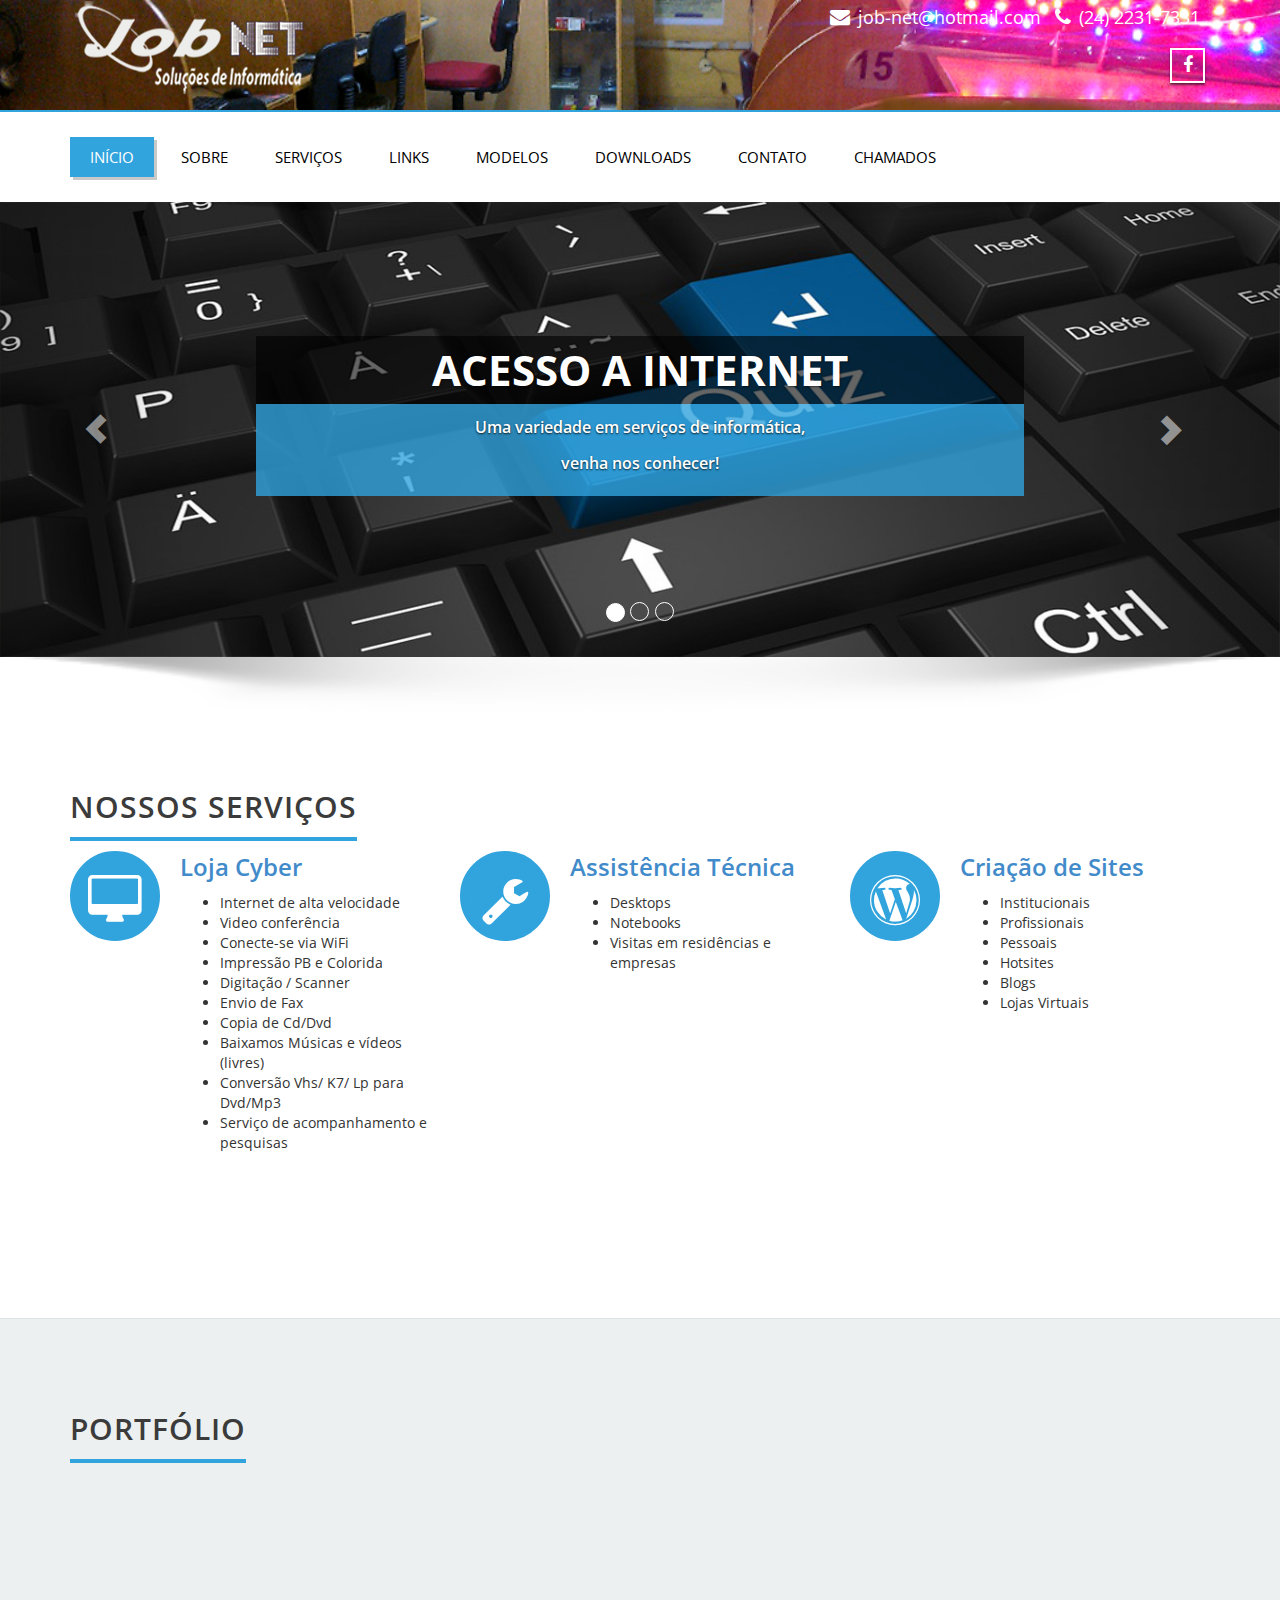
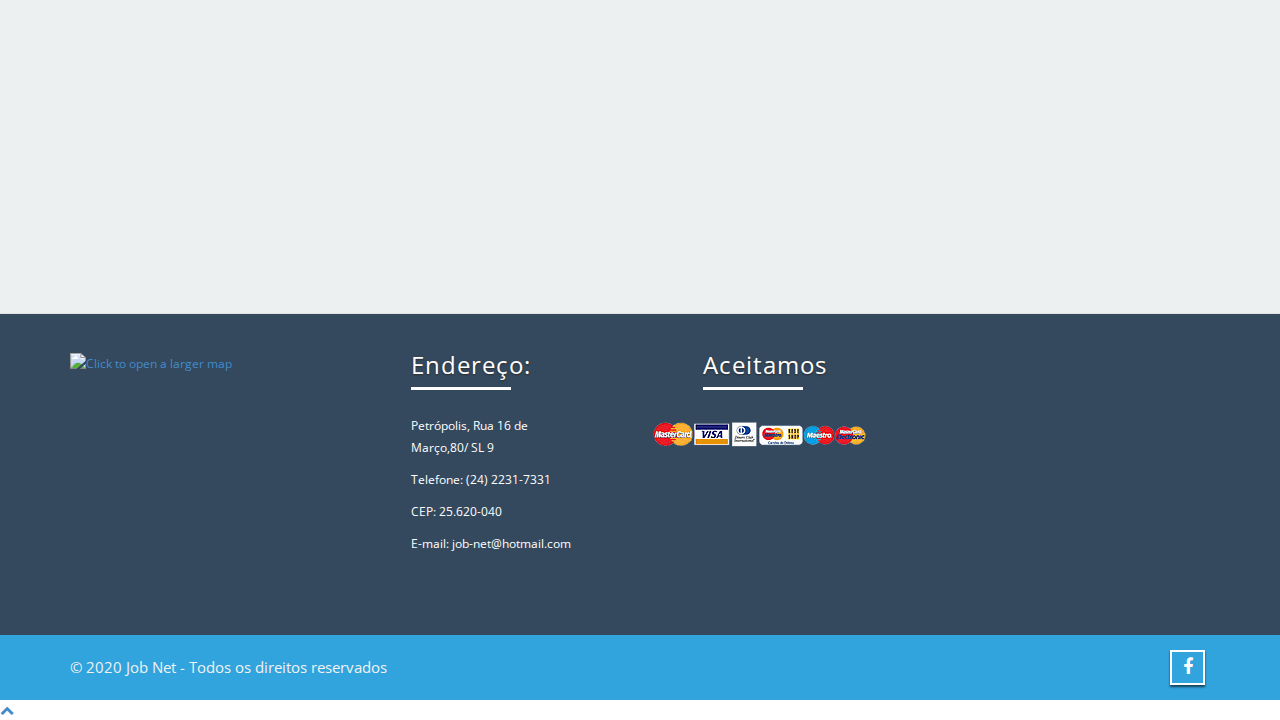
==== index.html @ a63b9adb "commit" ====
<!DOCTYPE html>
<!--[if lt IE 7]>
    <html class="no-js lt-ie9 lt-ie8 lt-ie7"> <![endif]-->
    <!--[if IE 7]>
    <html class="no-js lt-ie9 lt-ie8"> <![endif]-->
    <!--[if IE 8]>
    <html class="no-js lt-ie9"> <![endif]-->
    <!--[if gt IE 8]><!-->
<html lang="pt-BR" prefix="og: http://ogp.me/ns#"><!--<![endif]-->
<head>
	<meta http-equiv="X-UA-Compatible" content="IE=edge">
    <meta name="viewport" content="width=device-width, initial-scale=1.0">  
    <meta charset="UTF-8" />	
		
	<link rel="stylesheet" href="./wp-content/themes/enigma/style.css" type="text/css" media="screen" />
	<title>Job Net - Loja Cyber &amp; Assistência -</title>

<!-- This site is optimized with the Yoast SEO plugin v7.1 - https://yoast.com/wordpress/plugins/seo/ -->
<meta name="description" content="Lan House , Manutenção de Notebooks , Manutenção de Computadores , Desenvolvimento de Sites"/>
<link rel="canonical" href="./index.html" />
<meta property="og:locale" content="pt_BR" />
<meta property="og:type" content="website" />
<meta property="og:title" content="Job Net - Loja Cyber &amp; Assistência -" />
<meta property="og:description" content="Lan House , Manutenção de Notebooks , Manutenção de Computadores , Desenvolvimento de Sites" />
<meta property="og:url" content="./" />
<meta property="og:site_name" content="Job Net - Loja Cyber &amp; Assistência" />
<meta name="twitter:card" content="summary_large_image" />
<meta name="twitter:description" content="Lan House , Manutenção de Notebooks , Manutenção de Computadores , Desenvolvimento de Sites" />
<meta name="twitter:title" content="Job Net - Loja Cyber &amp; Assistência -" />
<script type='application/ld+json'>{"@context":"https:\/\/schema.org","@type":"WebSite","@id":"#website","url":".\/","name":"Job Net - Loja Cyber &amp; Assist\u00eancia","potentialAction":{"@type":"SearchAction","target":".\/?s={search_term_string}","query-input":"required name=search_term_string"}}</script>
<script type='application/ld+json'>{"@context":"https:\/\/schema.org","@type":"Organization","url":".\/","sameAs":["https:\/\/www.facebook.com\/jobnetinformatica\/"],"@id":"#organization","name":"Job Net Solu\u00e7\u00f5es em inform\u00e1tica","logo":"http:\/\/jobnet.com.br\/wp-content\/uploads\/2018\/02\/logo-2.png"}</script>
<!-- / Yoast SEO plugin. -->

<link rel='dns-prefetch' href='//fonts.googleapis.com' />
<link rel='dns-prefetch' href='//s.w.org' />
<link rel="alternate" type="application/rss+xml" title="Feed para Job Net - Loja Cyber &amp; Assistência &raquo;" href="./feed/index.html" />
<link rel="alternate" type="application/rss+xml" title="Feed de comentários para Job Net - Loja Cyber &amp; Assistência &raquo;" href="./comments/feed/index.html" />
		<script type="text/javascript">
			window._wpemojiSettings = {"baseUrl":"https:\/\/s.w.org\/images\/core\/emoji\/11\/72x72\/","ext":".png","svgUrl":"https:\/\/s.w.org\/images\/core\/emoji\/11\/svg\/","svgExt":".svg","source":{"concatemoji":".\/wp-includes\/js\/wp-emoji-release.min.js?ver=4.9.19"}};
			!function(e,a,t){var n,r,o,i=a.createElement("canvas"),p=i.getContext&&i.getContext("2d");function s(e,t){var a=String.fromCharCode;p.clearRect(0,0,i.width,i.height),p.fillText(a.apply(this,e),0,0);e=i.toDataURL();return p.clearRect(0,0,i.width,i.height),p.fillText(a.apply(this,t),0,0),e===i.toDataURL()}function c(e){var t=a.createElement("script");t.src=e,t.defer=t.type="text/javascript",a.getElementsByTagName("head")[0].appendChild(t)}for(o=Array("flag","emoji"),t.supports={everything:!0,everythingExceptFlag:!0},r=0;r<o.length;r++)t.supports[o[r]]=function(e){if(!p||!p.fillText)return!1;switch(p.textBaseline="top",p.font="600 32px Arial",e){case"flag":return s([55356,56826,55356,56819],[55356,56826,8203,55356,56819])?!1:!s([55356,57332,56128,56423,56128,56418,56128,56421,56128,56430,56128,56423,56128,56447],[55356,57332,8203,56128,56423,8203,56128,56418,8203,56128,56421,8203,56128,56430,8203,56128,56423,8203,56128,56447]);case"emoji":return!s([55358,56760,9792,65039],[55358,56760,8203,9792,65039])}return!1}(o[r]),t.supports.everything=t.supports.everything&&t.supports[o[r]],"flag"!==o[r]&&(t.supports.everythingExceptFlag=t.supports.everythingExceptFlag&&t.supports[o[r]]);t.supports.everythingExceptFlag=t.supports.everythingExceptFlag&&!t.supports.flag,t.DOMReady=!1,t.readyCallback=function(){t.DOMReady=!0},t.supports.everything||(n=function(){t.readyCallback()},a.addEventListener?(a.addEventListener("DOMContentLoaded",n,!1),e.addEventListener("load",n,!1)):(e.attachEvent("onload",n),a.attachEvent("onreadystatechange",function(){"complete"===a.readyState&&t.readyCallback()})),(n=t.source||{}).concatemoji?c(n.concatemoji):n.wpemoji&&n.twemoji&&(c(n.twemoji),c(n.wpemoji)))}(window,document,window._wpemojiSettings);
		</script>
		<style type="text/css">
img.wp-smiley,
img.emoji {
	display: inline !important;
	border: none !important;
	box-shadow: none !important;
	height: 1em !important;
	width: 1em !important;
	margin: 0 .07em !important;
	vertical-align: -0.1em !important;
	background: none !important;
	padding: 0 !important;
}
</style>
<link rel='stylesheet' id='contact-form-7-css'  href='./wp-content/plugins/contact-form-7/includes/css/styles.css?ver=5.0.1' type='text/css' media='all' />
<link rel='stylesheet' id='woocommerce-layout-css'  href='./wp-content/plugins/woocommerce/assets/css/woocommerce-layout.css?ver=3.8.2' type='text/css' media='all' />
<link rel='stylesheet' id='woocommerce-smallscreen-css'  href='./wp-content/plugins/woocommerce/assets/css/woocommerce-smallscreen.css?ver=3.8.2' type='text/css' media='only screen and (max-width: 768px)' />
<link rel='stylesheet' id='woocommerce-general-css'  href='./wp-content/plugins/woocommerce/assets/css/woocommerce.css?ver=3.8.2' type='text/css' media='all' />
<style id='woocommerce-inline-inline-css' type='text/css'>
.woocommerce form .form-row .required { visibility: visible; }
</style>
<link rel='stylesheet' id='wphi-style-css'  href='./wp-content/plugins/wp-header-images/css/front-styles.css?ver=4.9.19' type='text/css' media='all' />
<link rel='stylesheet' id='OpenSans-css'  href='https://fonts.googleapis.com/css?family=Rock+Salt%7CNeucha%7CSans+Serif%7CIndie+Flower%7CShadows+Into+Light%7CDancing+Script%7CKaushan+Script%7CTangerine%7CPinyon+Script%7CGreat+Vibes%7CBad+Script%7CCalligraffitti%7CHomemade+Apple%7CAllura%7CMegrim%7CNothing+You+Could+Do%7CFredericka+the+Great%7CRochester%7CArizonia%7CAstloch%7CBilbo%7CCedarville+Cursive%7CClicker+Script%7CDawning+of+a+New+Day%7CEwert%7CFelipa%7CGive+You+Glory%7CItalianno%7CJim+Nightshade%7CKristi%7CLa+Belle+Aurore%7CMeddon%7CMontez%7CMr+Bedfort%7COver+the+Rainbow%7CPrincess+Sofia%7CReenie+Beanie%7CRuthie%7CSacramento%7CSeaweed+Script%7CStalemate%7CTrade+Winds%7CUnifrakturMaguntia%7CWaiting+for+the+Sunrise%7CYesteryear%7CZeyada%7CWarnes%7CAbril+Fatface%7CAdvent+Pro%7CAldrich%7CAlex+Brush%7CAmatic+SC%7CAntic+Slab%7CCandal&#038;ver=4.9.19' type='text/css' media='all' />
<link rel='stylesheet' id='bootstrap-css'  href='./wp-content/themes/enigma/css/bootstrap.css?ver=4.9.19' type='text/css' media='all' />
<link rel='stylesheet' id='default-css'  href='./wp-content/themes/enigma/css/default.css?ver=4.9.19' type='text/css' media='all' />
<link rel='stylesheet' id='enigma-theme-css'  href='./wp-content/themes/enigma/css/enigma-theme.css?ver=4.9.19' type='text/css' media='all' />
<link rel='stylesheet' id='media-responsive-css'  href='./wp-content/themes/enigma/css/media-responsive.css?ver=4.9.19' type='text/css' media='all' />
<link rel='stylesheet' id='animations-css'  href='./wp-content/themes/enigma/css/animations.css?ver=4.9.19' type='text/css' media='all' />
<link rel='stylesheet' id='theme-animtae-css'  href='./wp-content/themes/enigma/css/theme-animtae.css?ver=4.9.19' type='text/css' media='all' />
<link rel='stylesheet' id='font-awesome-css'  href='./wp-content/themes/enigma/css/font-awesome-4.7.0/css/font-awesome.css?ver=4.9.19' type='text/css' media='all' />
<link rel='stylesheet' id='OpenSansRegular-css'  href='//fonts.googleapis.com/css?family=Open+Sans&#038;ver=4.9.19' type='text/css' media='all' />
<link rel='stylesheet' id='OpenSansBold-css'  href='//fonts.googleapis.com/css?family=Open+Sans%3A700&#038;ver=4.9.19' type='text/css' media='all' />
<link rel='stylesheet' id='OpenSansSemiBold-css'  href='//fonts.googleapis.com/css?family=Open+Sans%3A600&#038;ver=4.9.19' type='text/css' media='all' />
<link rel='stylesheet' id='RobotoRegular-css'  href='//fonts.googleapis.com/css?family=Roboto&#038;ver=4.9.19' type='text/css' media='all' />
<link rel='stylesheet' id='RobotoBold-css'  href='//fonts.googleapis.com/css?family=Roboto%3A700&#038;ver=4.9.19' type='text/css' media='all' />
<link rel='stylesheet' id='RalewaySemiBold-css'  href='//fonts.googleapis.com/css?family=Raleway%3A600&#038;ver=4.9.19' type='text/css' media='all' />
<link rel='stylesheet' id='Courgette-css'  href='//fonts.googleapis.com/css?family=Courgette&#038;ver=4.9.19' type='text/css' media='all' />
<link rel='stylesheet' id='photobox-css'  href='./wp-content/themes/enigma/css/photobox.css?ver=4.9.19' type='text/css' media='all' />
<link rel='stylesheet' id='whatsappme-css'  href='./wp-content/plugins/creame-whatsapp-me/public/css/whatsappme.min.css?ver=3.2.3' type='text/css' media='all' />
<script type='text/javascript' src='./wp-includes/js/jquery/jquery.js?ver=1.12.4'></script>
<script type='text/javascript' src='./wp-includes/js/jquery/jquery-migrate.min.js?ver=1.4.1'></script>
<script type='text/javascript' src='./wp-content/themes/enigma/js/menu.js?ver=4.9.19'></script>
<script type='text/javascript' src='./wp-content/themes/enigma/js/bootstrap.js?ver=4.9.19'></script>
<script type='text/javascript' src='./wp-content/themes/enigma/js/enigma_theme_script.js?ver=4.9.19'></script>
<script type='text/javascript' src='./wp-content/themes/enigma/js/carouFredSel-6.2.1/jquery.carouFredSel-6.2.1.js?ver=4.9.19'></script>
<script type='text/javascript' src='./wp-content/themes/enigma/js/carouFredSel-6.2.1/caroufredsel-element.js?ver=4.9.19'></script>
<script type='text/javascript' src='./wp-content/themes/enigma/js/jquery.photobox.js?ver=4.9.19'></script>
<script type='text/javascript' src='./wp-content/themes/enigma/js/snowstorm.js?ver=4.9.19'></script>
<link rel='https://api.w.org/' href='./wp-json/index.html' />
<link rel="EditURI" type="application/rsd+xml" title="RSD" href="./xmlrpc.php?rsd" />
<link rel="wlwmanifest" type="application/wlwmanifest+xml" href="./wp-includes/wlwmanifest.xml" /> 
<meta name="generator" content="WordPress 4.9.19" />
<meta name="generator" content="WooCommerce 3.8.2" />
	<noscript><style>.woocommerce-product-gallery{ opacity: 1 !important; }</style></noscript>
	</head>
<body class="home blog wp-custom-logo woocommerce-no-js">
<div>
	<!-- Header Section -->
	<div class="header_section hd_cover"  style='background-image: url("./wp-content/uploads/2018/02/bg.png")'  >		
		<div class="container" >
			<!-- Logo & Contact Info -->
			<div class="row">
							<div class="col-md-6 col-sm-12 wl_rtl" >					
					<div class="logo">						
					<a href="./index.html" title="Job Net &#8211; Loja Cyber &amp; Assistência" rel="home">
										 <img src="./wp-content/uploads/2018/02/logo-2.png" height="" width=""> </h1>
					</a>
					<p></p>
					</div>
				</div>
											<div class="col-md-6 col-sm-12">
								<ul class="head-contact-info">
						<li><i class="fa fa-envelope"></i><a href="mailto:job-net@hotmail.com">job-net@hotmail.com</a></li>						<li><i class="fa fa-phone"></i><a href="tel:(24) 2231-7331">(24) 2231-7331</a></li>				</ul>
									<ul class="social">
										   <li class="facebook" data-toggle="tooltip" data-placement="bottom" title="Facebook"><a  href="https://www.facebook.com/jobnetinformatica/"><i class="fa fa-facebook"></i></a></li>
										
					</ul>	
				</div>
							</div>
			<!-- /Logo & Contact Info -->
		</div>	
		
	</div>	
	<!-- /Header Section -->
	<!-- Navigation  menus -->
	<div class="navigation_menu"  data-spy="affix" data-offset-top="95" id="enigma_nav_top">
		<span id="header_shadow"></span>
		<div class="container navbar-container" >
			<nav class="navbar navbar-default" role="navigation">
				<div class="navbar-header">
					<button type="button" class="navbar-toggle" data-toggle="collapse" data-target="#menu">
					 
					  <span class="sr-only">Toggle navigation</span>
					  <span class="icon-bar"></span>
					  <span class="icon-bar"></span>
					  <span class="icon-bar"></span>
					</button>
				</div>
				<div id="menu" class="collapse navbar-collapse">	
				<div class="menu-menu-1-container"><ul id="menu-menu-1" class="nav navbar-nav"><li id="menu-item-743" class="menu-item menu-item-type-custom menu-item-object-custom current-menu-item current_page_item menu-item-home menu-item-743 active"><a href="./index.html">Início</a></li>
<li id="menu-item-744" class="menu-item menu-item-type-post_type menu-item-object-page menu-item-744"><a href="./sobre/index.html">Sobre</a></li>
<li id="menu-item-745" class="menu-item menu-item-type-post_type menu-item-object-page menu-item-745"><a href="./servicos/index.html">Serviços</a></li>
<li id="menu-item-746" class="menu-item menu-item-type-post_type menu-item-object-page menu-item-746"><a href="./links/index.html">Links</a></li>
<li id="menu-item-747" class="menu-item menu-item-type-post_type menu-item-object-page menu-item-747"><a href="./modelos/index.html">Modelos</a></li>
<li id="menu-item-748" class="menu-item menu-item-type-post_type menu-item-object-page menu-item-748"><a href="./downloads/index.html">Downloads</a></li>
<li id="menu-item-749" class="menu-item menu-item-type-post_type menu-item-object-page menu-item-749"><a href="./contato/index.html">Contato</a></li>
<li id="menu-item-750" class="menu-item menu-item-type-custom menu-item-object-custom menu-item-750"><a target="_blank" href="./chamados/scp/index.html">Chamados</a></li>
</ul></div>				
				</div>	
			</nav>
		</div>
	</div><!-- Carousel
    ================================================== -->
    <div id="myCarousel" class="carousel slide" data-ride="carousel">
      <div class="carousel-inner">
	  			        <div class="item active">
			
          <img src="./wp-content/uploads/2018/03/quiz-2137664_960_720-1.jpg" class="img-responsive" alt="Acesso a Internet">		  
		  <div class="container">
            <div class="carousel-caption">
						<div class="carousel-text">
			
            <h1 class="animated bounceInRight head_1">Acesso a Internet</h1>			
						  <ul class="list-unstyled carousel-list">
			 <li class="animated bounceInLeft desc_1"><p>Uma variedade em serviços de informática,</p><p>venha nos conhecer!</p></li>
			 </ul>
			             </div>
						</div>
          </div>
        </div>	
						        <div class="item">
			
          <img src="./wp-content/uploads/2018/03/computer-workshop-1024264_960_720.jpg" class="img-responsive" alt="Assistência Técnica em Ti">		  
		  <div class="container">
            <div class="carousel-caption">
						<div class="carousel-text">
			
            <h1 class="animated bounceInRight head_2">Assistência Técnica em Ti</h1>			
						  <ul class="list-unstyled carousel-list">
			 <li class="animated bounceInLeft desc_2"><p>Prestação de serviços em infraestrutura</p><p>Consultoria e implementação sob medida</p></li>
			 </ul>
			             </div>
						</div>
          </div>
        </div>	
						        <div class="item">
			
          <img src="./wp-content/uploads/2018/03/web2.jpg" class="img-responsive" alt="Desenvolvimento de Sites">		  
		  <div class="container">
            <div class="carousel-caption">
						<div class="carousel-text">
			
            <h1 class="animated bounceInRight head_3">Desenvolvimento de Sites</h1>			
						  <ul class="list-unstyled carousel-list">
			 <li class="animated bounceInLeft desc_3"><p>Sites Responsivos e Criativos</p><p>Faça seu site com a gente!</p></li>
			 </ul>
			             </div>
						</div>
          </div>
        </div>	
					
      </div>
	  <ol class="carousel-indicators">
						<li data-target="#myCarousel" data-slide-to="0" class="active" ></li>
						<li data-target="#myCarousel" data-slide-to="1"  ></li>
						<li data-target="#myCarousel" data-slide-to="2"  ></li>
				</ol>
      <a class="left carousel-control" href="#myCarousel" data-slide="prev"><span class="glyphicon glyphicon-chevron-left"></span></a>
      <a class="right carousel-control" href="#myCarousel" data-slide="next"><span class="glyphicon glyphicon-chevron-right"></span></a>
	  <div class="enigma_slider_shadow"></div>
    </div><!-- /.carousel --><!-- service section -->
<div class="enigma_service">
<div class="container">
	<div class="row">
		<div class="col-sm-12">
			<div class="enigma_heading_title">
				<h3>Nossos Serviços</h3>		
			</div>
		</div>
	</div>
</div>	
<div class="container">
		<div class="row isotope" id="isotope-service-container">		
						<div class="col-md-4 service">
				<div class="enigma_service_area appear-animation bounceIn appear-animation-visible">
					<div class="enigma_service_iocn pull-left"><i class="fa-desktop"></i></div> 
					<div class="enigma_service_detail media-body">
						<h3 class="head_1"><a href="">Loja Cyber </a></h3>						<p><ul><li>Internet de alta velocidade</li><li>Video conferência</li><li>Conecte-se via WiFi</li><li>Impressão PB e Colorida</li><li>Digitação / Scanner</li><li>Envio de Fax</li><li>Copia de Cd/Dvd</li><li>Baixamos Músicas e vídeos (livres)</li><li>Conversão Vhs/ K7/ Lp para Dvd/Mp3</li><li>Serviço de acompanhamento e pesquisas</li></ul></p>
					</div>
				</div>
			</div>
						<div class="col-md-4 service">
				<div class="enigma_service_area appear-animation bounceIn appear-animation-visible">
					<div class="enigma_service_iocn pull-left"><i class="fa-wrench"></i></div> 
					<div class="enigma_service_detail media-body">
						<h3 class="head_2"><a href="">Assistência Técnica</a></h3>						<p><ul><li>Desktops</li><li>Notebooks</li><li>Visitas em residências e empresas</li></ul></p>
					</div>
				</div>
			</div>
						<div class="col-md-4 service">
				<div class="enigma_service_area appear-animation bounceIn appear-animation-visible">
					<div class="enigma_service_iocn pull-left"><i class="fa-wordpress"></i></div> 
					<div class="enigma_service_detail media-body">
						<h3 class="head_3"><a href="">Criação de Sites</a></h3>						<p><ul><li>Institucionais</li><li>Profissionais</li><li>Pessoais</li><li>Hotsites</li><li>Blogs </li><li>Lojas Virtuais</li></ul></p>
					</div>
				</div>
			</div>
					</div>
	</div>
</div>	 
<!-- /Service section --><!-- portfolio section -->
<div class="enigma_project_section">
	<div class="container">
		<div class="row">
			<div class="col-sm-12">
				<div class="enigma_heading_title">
					<h3>Portfólio</h3>		
				</div>
			</div>
		</div>
	</div>
	
<div class="container">
		<div class="row" >
			<div id="enigma_portfolio_section" class="enima_photo_gallery">
												<div class="col-lg-3 col-md-3 col-sm-6 pull-left scrollimation fade-right d1"> 
					<div class="img-wrapper">
					
						<div class="enigma_home_portfolio_showcase">
							<img class="enigma_img_responsive" alt="" src="./wp-content/uploads/2018/03/22554863_1207248799407098_322265313453837611_n.jpg">
							<div class="enigma_home_portfolio_showcase_overlay">
								<div class="enigma_home_portfolio_showcase_overlay_inner">
									<div class="enigma_home_portfolio_showcase_icons">
										<a title="Reparo Notebook Rv420" href="https://www.facebook.com/jobnetinformatica/photos/a.1207248812740430.1073741829.557502534381731/1207248799407098/?type=3&#038;theater"><i class="fa fa-link" ></i></a>
										<a class="photobox_a"  href="./wp-content/uploads/2018/03/22554863_1207248799407098_322265313453837611_n.jpg"><i class="fa fa-search-plus"></i><img src="./wp-content/uploads/2018/03/22554863_1207248799407098_322265313453837611_n.jpg" alt="Reparo Notebook Rv420" style="display:none !important;visibility:hidden"></a>
									</div>
								</div>
							</div>
						</div>
					
						
					<div class="enigma_home_portfolio_caption">
					<h3 class="port_1"><a target="_blank" href="https://www.facebook.com/jobnetinformatica/photos/a.1207248812740430.1073741829.557502534381731/1207248799407098/?type=3&#038;theater">Reparo Notebook Rv420</a></h3>
					</div>
										</div>
					<div class="enigma_portfolio_shadow"></div>
				</div>
																																			</div>
			</div>
						
		</div>
	</div>
<!-- /portfolio section --><!-- enigma Callout Section -->
<!-- Footer Widget Secton -->
<div class="enigma_footer_widget_area">	
	<div class="container">
		<div class="row">
			<div class="col-md-3 col-sm-6 enigma_footer_widget_column"><p><a data-gmw-id="googlemapswidget-4" class="gmw-thumbnail-map gmw-lightbox-enabled" href="#gmw-dialog-googlemapswidget-4" title="Click to open a larger map"><img width="250" height="250" alt="Click to open a larger map" title="Click to open a larger map" src="//maps.googleapis.com/maps/api/staticmap?key=AIzaSyAlpVXKnZkTY7Aaa155yvv9_4aQk2vuJFs&amp;scale=1&amp;format=png&amp;zoom=13&amp;size=250x250&amp;language=en&amp;maptype=roadmap&amp;markers=size%3Adefault%7Ccolor%3A0xff0000%7Clabel%3AA%7CR.+Dezesseis+de+Mar%C3%A7o%2C+80+-+Centro+Petr%C3%B3polis+-+RJ+25620-040&amp;center=R.+Dezesseis+de+Mar%C3%A7o%2C+80+-+Centro+Petr%C3%B3polis+-+RJ+25620-040&amp;visual_refresh=true"></a></p></div><div class="col-md-3 col-sm-6 enigma_footer_widget_column"><div class="enigma_footer_widget_title">Endereço:<div class="enigma-footer-separator"></div></div>			<div class="textwidget"><p>Petrópolis, Rua 16 de Março,80/ SL 9</p>
<p>Telefone: (24) 2231-7331</p>
<p>CEP: 25.620-040</p>
<p>E-mail: job-net@hotmail.com</p>
</div>
		</div><div class="col-md-3 col-sm-6 enigma_footer_widget_column"><div class="enigma_footer_widget_title">Aceitamos<div class="enigma-footer-separator"></div></div><img width="213" height="38" src="./wp-content/uploads/2018/03/89ec1c_0f4b38768cdf46229465fc18b4d16193.png" class="image wp-image-202  attachment-full size-full" alt="" style="max-width: 100%; height: auto;" /></div>		</div>		
	</div>	
</div>
<div class="enigma_footer_area">
		<div class="container">
			<div class="col-md-12">
			<p class="enigma_footer_copyright_info wl_rtl" >
			 © 2020  Job Net - Todos os direitos reservados			<a target="_blank" rel="nofollow" href=""></a></p>
						<div class="enigma_footer_social_div">
				<ul class="social">
										   <li class="facebook" data-toggle="tooltip" data-placement="top" title="Facebook"><a  href="https://www.facebook.com/jobnetinformatica/"><i class="fa fa-facebook"></i></a></li>
									</ul>
			</div>
						
			</div>		
		</div>		
</div>	
<!-- /Footer Widget Secton -->
</div>
<a href="#" title="Go Top" class="enigma_scrollup" style="display: inline;"><i class="fa fa-chevron-up"></i></a>
<style type="text/css">
</style>

<style>
.logo a, .logo p{
	font-family : Open Sans ;
}

.navbar-default .navbar-nav li a{
	font-family : Open Sans !important;
}

.carousel-text h1, .enigma_heading_title h3, .enigma_service_detail h3,
.enigma_home_portfolio_caption h3 a, .enigma_blog_thumb_wrapper h2 a,
.enigma_footer_widget_title, .enigma_header_breadcrum_title h1,
.enigma_fuul_blog_detail_padding h2 a, .enigma_fuul_blog_detail_padding h2,
.enigma_sidebar_widget_title h2{
	font-family : Open Sans;
}

.head-contact-info li a, .carousel-list li, .enigma_blog_read_btn,
.enigma_service_detail p, .enigma_blog_thumb_wrapper p, .enigma_blog_thumb_date li, .breadcrumb,
.breadcrumb li, .enigma_post_date span.date, .enigma_blog_comment a,
.enigma_fuul_blog_detail_padding p, #wblizar_nav, .enigma_comment_title h3,
.enigma_comment_detail_title, .enigma_comment_date, .enigma_comment_detail p, .reply,
.enigma_comment_form_section h2, .logged-in-as, .enigma_comment_form_section label, #enigma_send_button,
.enigma_blog_full p, .enigma_sidebar_link p a, .enigma_sidebar_widget ul li a, .enigma_footer_widget_column ul li a,
.enigma_footer_area p, .comment-author-link, .enigma_sidebar_widget ul li, .enigma_footer_widget_column .textwidget, .textwidget,
.enigma_callout_area p, .enigma_callout_area a, #searchform .form-control, .tagcloud a, #wp-calendar, 
.enigma_footer_widget_column .tagcloud a, .enigma_footer_widget_column ul#recentcomments li a, .enigma_footer_widget_column ul#recentcomments li{
	font-family : Open Sans ;
}
</style><svg style="display:none;">
  <symbol id="wame_svg__logo" viewbox="0 0 24 24"><path fill="#fff" d="M3.516 3.516c4.686-4.686 12.284-4.686 16.97 0 4.686 4.686 4.686 12.283 0 16.97a12.004 12.004 0 01-13.754 2.299l-5.814.735a.392.392 0 01-.438-.44l.748-5.788A12.002 12.002 0 013.517 3.517zm3.61 17.043l.3.158a9.846 9.846 0 0011.534-1.758c3.843-3.843 3.843-10.074 0-13.918-3.843-3.843-10.075-3.843-13.918 0a9.846 9.846 0 00-1.747 11.554l.16.303-.51 3.942a.196.196 0 00.219.22l3.961-.501zm6.534-7.003l-.933 1.164a9.843 9.843 0 01-3.497-3.495l1.166-.933a.792.792 0 00.23-.94L9.561 6.96a.793.793 0 00-.924-.445 1291.6 1291.6 0 00-2.023.524.797.797 0 00-.588.88 11.754 11.754 0 0010.005 10.005.797.797 0 00.88-.587l.525-2.023a.793.793 0 00-.445-.923L14.6 13.327a.792.792 0 00-.94.23z"/></symbol>
  <symbol id="wame_svg__close" viewbox="0 0 24 24"><path fill="#fff" d="M24 2.4L21.6 0 12 9.6 2.4 0 0 2.4 9.6 12 0 21.6 2.4 24l9.6-9.6 9.6 9.6 2.4-2.4-9.6-9.6L24 2.4z"/></symbol>
  <symbol id="wame_svg__whatsapp" viewbox="0 0 120 28"><path fill-rule="evenodd" d="M117.2 17c0 .4-.2.7-.4 1-.1.3-.4.5-.7.7l-1 .2c-.5 0-.9 0-1.2-.2l-.7-.7a3 3 0 0 1-.4-1 5.4 5.4 0 0 1 0-2.3c0-.4.2-.7.4-1l.7-.7a2 2 0 0 1 1.1-.3 2 2 0 0 1 1.8 1l.4 1a5.3 5.3 0 0 1 0 2.3zm2.5-3c-.1-.7-.4-1.3-.8-1.7a4 4 0 0 0-1.3-1.2c-.6-.3-1.3-.4-2-.4-.6 0-1.2.1-1.7.4a3 3 0 0 0-1.2 1.1V11H110v13h2.7v-4.5c.4.4.8.8 1.3 1 .5.3 1 .4 1.6.4a4 4 0 0 0 3.2-1.5c.4-.5.7-1 .8-1.6.2-.6.3-1.2.3-1.9s0-1.3-.3-2zm-13.1 3c0 .4-.2.7-.4 1l-.7.7-1.1.2c-.4 0-.8 0-1-.2-.4-.2-.6-.4-.8-.7a3 3 0 0 1-.4-1 5.4 5.4 0 0 1 0-2.3c0-.4.2-.7.4-1 .1-.3.4-.5.7-.7a2 2 0 0 1 1-.3 2 2 0 0 1 1.9 1l.4 1a5.4 5.4 0 0 1 0 2.3zm1.7-4.7a4 4 0 0 0-3.3-1.6c-.6 0-1.2.1-1.7.4a3 3 0 0 0-1.2 1.1V11h-2.6v13h2.7v-4.5c.3.4.7.8 1.2 1 .6.3 1.1.4 1.7.4a4 4 0 0 0 3.2-1.5c.4-.5.6-1 .8-1.6.2-.6.3-1.2.3-1.9s-.1-1.3-.3-2c-.2-.6-.4-1.2-.8-1.6zm-17.5 3.2l1.7-5 1.7 5h-3.4zm.2-8.2l-5 13.4h3l1-3h5l1 3h3L94 7.3h-3zm-5.3 9.1l-.6-.8-1-.5a11.6 11.6 0 0 0-2.3-.5l-1-.3a2 2 0 0 1-.6-.3.7.7 0 0 1-.3-.6c0-.2 0-.4.2-.5l.3-.3h.5l.5-.1c.5 0 .9 0 1.2.3.4.1.6.5.6 1h2.5c0-.6-.2-1.1-.4-1.5a3 3 0 0 0-1-1 4 4 0 0 0-1.3-.5 7.7 7.7 0 0 0-3 0c-.6.1-1 .3-1.4.5l-1 1a3 3 0 0 0-.4 1.5 2 2 0 0 0 1 1.8l1 .5 1.1.3 2.2.6c.6.2.8.5.8 1l-.1.5-.4.4a2 2 0 0 1-.6.2 2.8 2.8 0 0 1-1.4 0 2 2 0 0 1-.6-.3l-.5-.5-.2-.8H77c0 .7.2 1.2.5 1.6.2.5.6.8 1 1 .4.3.9.5 1.4.6a8 8 0 0 0 3.3 0c.5 0 1-.2 1.4-.5a3 3 0 0 0 1-1c.3-.5.4-1 .4-1.6 0-.5 0-.9-.3-1.2zM74.7 8h-2.6v3h-1.7v1.7h1.7v5.8c0 .5 0 .9.2 1.2l.7.7 1 .3a7.8 7.8 0 0 0 2 0h.7v-2.1a3.4 3.4 0 0 1-.8 0l-1-.1-.2-1v-4.8h2V11h-2V8zm-7.6 9v.5l-.3.8-.7.6c-.2.2-.7.2-1.2.2h-.6l-.5-.2a1 1 0 0 1-.4-.4l-.1-.6.1-.6.4-.4.5-.3a4.8 4.8 0 0 1 1.2-.2 8.3 8.3 0 0 0 1.2-.2l.4-.3v1zm2.6 1.5v-5c0-.6 0-1.1-.3-1.5l-1-.8-1.4-.4a10.9 10.9 0 0 0-3.1 0l-1.5.6c-.4.2-.7.6-1 1a3 3 0 0 0-.5 1.5h2.7c0-.5.2-.9.5-1a2 2 0 0 1 1.3-.4h.6l.6.2.3.4.2.7c0 .3 0 .5-.3.6-.1.2-.4.3-.7.4l-1 .1a21.9 21.9 0 0 0-2.4.4l-1 .5c-.3.2-.6.5-.8.9-.2.3-.3.8-.3 1.3s.1 1 .3 1.3c.1.4.4.7.7 1l1 .4c.4.2.9.2 1.3.2a6 6 0 0 0 1.8-.2c.6-.2 1-.5 1.5-1a4 4 0 0 0 .2 1H70l-.3-1v-1.2zm-11-6.7c-.2-.4-.6-.6-1-.8-.5-.2-1-.3-1.8-.3-.5 0-1 .1-1.5.4a3 3 0 0 0-1.3 1.2v-5h-2.7v13.4H53v-5.1c0-1 .2-1.7.5-2.2.3-.4.9-.6 1.6-.6.6 0 1 .2 1.3.6.3.4.4 1 .4 1.8v5.5h2.7v-6c0-.6 0-1.2-.2-1.6 0-.5-.3-1-.5-1.3zm-14 4.7l-2.3-9.2h-2.8l-2.3 9-2.2-9h-3l3.6 13.4h3l2.2-9.2 2.3 9.2h3l3.6-13.4h-3l-2.1 9.2zm-24.5.2L18 15.6c-.3-.1-.6-.2-.8.2A20 20 0 0 1 16 17c-.2.2-.4.3-.7.1-.4-.2-1.5-.5-2.8-1.7-1-1-1.7-2-2-2.4-.1-.4 0-.5.2-.7l.5-.6.4-.6v-.6L10.4 8c-.3-.6-.6-.5-.8-.6H9c-.2 0-.6.1-.9.5C7.8 8.2 7 9 7 10.7c0 1.7 1.3 3.4 1.4 3.6.2.3 2.5 3.7 6 5.2l1.9.8c.8.2 1.6.2 2.2.1.6-.1 2-.8 2.3-1.6.3-.9.3-1.5.2-1.7l-.7-.4zM14 25.3c-2 0-4-.5-5.8-1.6l-.4-.2-4.4 1.1 1.2-4.2-.3-.5A11.5 11.5 0 0 1 22.1 5.7 11.5 11.5 0 0 1 14 25.3zM14 0A13.8 13.8 0 0 0 2 20.7L0 28l7.3-2A13.8 13.8 0 1 0 14 0z"/></symbol>
  <symbol id="wame_svg__wame" viewbox="0 0 72 17"><path fill-rule="evenodd" d="M25.371 10.429l2.122-6.239h.045l2.054 6.239h-4.22zm32.2 2.397c-.439.495-.88.953-1.325 1.375-.797.755-1.332 1.232-1.604 1.43-.622.438-1.156.706-1.604.805-.447.1-.787.13-1.02.09a3.561 3.561 0 0 1-.7-.239c-.66-.318-1.02-.864-1.079-1.64-.058-.774.03-1.619.263-2.533.35-1.987 1.108-4.133 2.274-6.438a73.481 73.481 0 0 0-2.8 3.04c-.816.954-1.7 2.096-2.653 3.428a44.068 44.068 0 0 0-2.77 4.441c-.738 0-1.341-.159-1.808-.477-.427-.278-.748-.695-.962-1.252-.214-.556-.165-1.41.146-2.563l.204-.626c.097-.298.204-.606.32-.924.117-.318.234-.626.35-.924.117-.298.195-.507.234-.626v.06c.272-.756.603-1.56.991-2.415a56.92 56.92 0 0 1 1.4-2.832 62.832 62.832 0 0 0-3.266 3.875 61.101 61.101 0 0 0-2.945 3.995 57.072 57.072 0 0 0-2.886 4.71c-.387 0-.736-.044-1.048-.131l.195.545h-3.72l-1.23-3.786h-6.093L23.158 17h-3.605l6.16-17h3.674l4.357 12.16c.389-1.35.97-2.736 1.74-4.16a41.336 41.336 0 0 0 2.013-4.232.465.465 0 0 0 .058-.18c0-.039.02-.098.058-.178.04-.08.078-.199.117-.358.039-.159.097-.337.175-.536.039-.12.078-.219.117-.298a.465.465 0 0 0 .058-.18c.078-.277.175-.575.292-.893.116-.318.194-.597.233-.835V.25c-.039-.04-.039-.08 0-.119l.233-.12c.117-.039.292.02.525.18.156.08.292.179.408.298.272.199.564.427.875.685.311.259.583.557.816.895a2.9 2.9 0 0 1 .467 1.043c.078.358.039.735-.117 1.133a8.127 8.127 0 0 1-.35.775c0 .08-.038.159-.116.238a2.93 2.93 0 0 1-.175.298 7.05 7.05 0 0 0-.35.656c-.039.04-.058.07-.058.09 0 .02-.02.05-.059.089a61.988 61.988 0 0 1-1.633 2.385c-.544.755-.913 1.35-1.108 1.788a79.39 79.39 0 0 1 3.5-4.233 101.59 101.59 0 0 1 3.12-3.398C45.651 1.82 46.612.986 47.468.43c.739.278 1.341.596 1.808.954.428.318.768.676 1.02 1.073.253.398.244.835-.029 1.312l-1.4 2.325a36.928 36.928 0 0 0-1.749 3.279 53.748 53.748 0 0 1 1.633-1.848 46.815 46.815 0 0 1 4.024-3.875c.7-.597 1.38-1.113 2.041-1.55.739.278 1.341.596 1.808.953.428.318.768.676 1.02 1.073.253.398.243.835-.029 1.312-.155.318-.408.795-.758 1.43a152.853 152.853 0 0 0-2.04 3.846 97.87 97.87 0 0 0-.467.924c-.35.835-.632 1.55-.846 2.146-.214.597-.282.934-.204 1.014a.63.63 0 0 0 .291-.06c.234-.119.564-.348.992-.685.428-.338.875-.736 1.341-1.193.467-.457.914-.914 1.341-1.37.217-.232.409-.45.575-.657a15.4 15.4 0 0 1 .957-2.514c.34-.696.708-1.333 1.108-1.91.399-.576.778-1.044 1.137-1.402a19.553 19.553 0 0 1 1.796-1.7 32.727 32.727 0 0 1 1.497-1.164 8.821 8.821 0 0 1 1.317-.835C66.292.989 66.83.83 67.269.83c.32 0 .649.11.988.328.34.22.649.478.928.776.28.299.519.607.718.925.2.318.3.557.3.716.04.597-.06 1.253-.3 1.97a7.14 7.14 0 0 1-1.107 2.058 8.534 8.534 0 0 1-1.826 1.76 6.522 6.522 0 0 1-2.395 1.074c-.2.08-.36.06-.48-.06a.644.644 0 0 1-.179-.477c0-.358.14-.616.42-.776.837-.318 1.536-.735 2.095-1.253.559-.517.998-1.034 1.317-1.551.4-.597.699-1.213.898-1.85 0-.199-.09-.308-.27-.328a4.173 4.173 0 0 0-.448-.03 4.83 4.83 0 0 0-1.318.597c-.399.239-.848.577-1.347 1.014-.499.438-1.028 1.015-1.586 1.73-.918 1.154-1.587 2.298-2.006 3.432-.42 1.134-.629 1.979-.629 2.536 0 .915.19 1.482.569 1.7.38.22.728.329 1.048.329.638 0 1.347-.15 2.125-.448a16.248 16.248 0 0 0 2.305-1.104 30.05 30.05 0 0 0 2.126-1.342 27.256 27.256 0 0 0 1.646-1.224c.08-.04.18-.1.3-.179l.24-.12a.54.54 0 0 1 .239-.059c.08 0 .16.02.24.06.08.04.119.16.119.358 0 .239-.08.457-.24.656a19.115 19.115 0 0 1-2.245 1.82 35.445 35.445 0 0 1-2.185 1.403c-.759.437-1.497.855-2.215 1.253a8.461 8.461 0 0 1-1.647.387c-.499.06-.968.09-1.407.09-.998 0-1.796-.16-2.395-.477-.599-.319-1.048-.706-1.347-1.164a4.113 4.113 0 0 1-.599-1.372c-.1-.457-.15-.843-.15-1.161zm-42.354-1.111L17.887 0h3.514L17.02 17h-3.56L10.7 5.428h-.046L7.94 17H4.312L0 0h3.582L6.16 11.571h.045L9.035 0h3.354l2.783 11.715h.045z"/></symbol>
</svg>			<div class="whatsappme whatsappme--right" data-settings="{&quot;telephone&quot;:&quot;5524988207331&quot;,&quot;mobile_only&quot;:false,&quot;button_delay&quot;:3,&quot;whatsapp_web&quot;:false,&quot;message_text&quot;:&quot;Ol\u00e1, tudo bem?\nComo podemos te ajudar?&quot;,&quot;message_delay&quot;:10,&quot;message_badge&quot;:false,&quot;message_send&quot;:&quot;&quot;,&quot;message_text_on_sale&quot;:&quot;&quot;}">
				<div class="whatsappme__button">
					<svg class="whatsappme__button__open"><use xlink:href="#wame_svg__logo"></use></svg>
																<div class="whatsappme__button__sendtext">Open chat</div>
																<svg class="whatsappme__button__send" viewbox="0 0 400 400" stroke-linecap="round" stroke-width="33">
							<path class="wame_svg__plain" d="M168.83 200.504H79.218L33.04 44.284a1 1 0 0 1 1.386-1.188L365.083 199.04a1 1 0 0 1 .003 1.808L34.432 357.903a1 1 0 0 1-1.388-1.187l29.42-99.427"/>
							<path class="wame_svg__chat" d="M318.087 318.087c-52.982 52.982-132.708 62.922-195.725 29.82l-80.449 10.18 10.358-80.112C18.956 214.905 28.836 134.99 81.913 81.913c65.218-65.217 170.956-65.217 236.174 0 42.661 42.661 57.416 102.661 44.265 157.316"/>
						</svg>
																			</div>
				<div class="whatsappme__box">
					<div class="whatsappme__header">
						<svg><use xlink:href="#wame_svg__whatsapp"></use></svg>
						<div class="whatsappme__close"><svg><use xlink:href="#wame_svg__close"></use></svg></div>
					</div>
					<div class="whatsappme__box__scroll">
						<div class="whatsappme__box__content">
							<div class="whatsappme__message">Olá, tudo bem?<br>Como podemos te ajudar?</div>						</div>
					</div>
											<div class="whatsappme__copy">Powered by <a href="https://wame.chat/powered/?site=Job+Net+-+Loja+Cyber+%26amp%3B+Assist%C3%AAncia&url=." rel="nofollow noopener" target="_blank"><svg><use xlink:href="#wame_svg__wame"></use></svg></a></div>
									</div>
			</div>
			<div class="gmw-dialog" style="display: none;" data-map-height="550"
                data-map-width="550" data-thumb-height="250"
                data-thumb-width="250" data-map-skin="light"
                data-map-iframe-url="https://www.google.com/maps/embed/v1/place?q=R.+Dezesseis+de+Mar%C3%A7o%2C+80+-+Centro+Petr%C3%B3polis+-+RJ+25620-040&amp;attribution_source=Job+Net+-+Loja+Cyber+%26amp%3B+Assist%C3%AAncia&amp;attribution_web_url=.&amp;attribution_ios_deep_link_id=comgooglemaps%3A%2F%2F%3Fdaddr%3DR.+Dezesseis+de+Mar%C3%A7o%2C+80+-+Centro+Petr%C3%B3polis+-+RJ+25620-040&amp;maptype=roadmap&amp;zoom=14&amp;language=en&amp;key=AIzaSyAlpVXKnZkTY7Aaa155yvv9_4aQk2vuJFs" id="gmw-dialog-googlemapswidget-4" title=""
                data-close-button="0"
                data-show-title="0"
                data-measure-title="0"
                data-close-overlay="1"
                data-close-esc="0"><div class="gmw-map"></div></div>
	<script type="text/javascript">
		var c = document.body.className;
		c = c.replace(/woocommerce-no-js/, 'woocommerce-js');
		document.body.className = c;
	</script>
	<script type='text/javascript'>
/* <![CDATA[ */
var wpcf7 = {"apiSettings":{"root":".\/wp-json\/contact-form-7\/v1","namespace":"contact-form-7\/v1"},"recaptcha":{"messages":{"empty":"Verifique se voc\u00ea n\u00e3o \u00e9 um rob\u00f4."}},"cached":"1"};
/* ]]> */
</script>
<script type='text/javascript' src='./wp-content/plugins/contact-form-7/includes/js/scripts.js?ver=5.0.1'></script>
<script type='text/javascript' src='./wp-content/plugins/woocommerce/assets/js/jquery-blockui/jquery.blockUI.min.js?ver=2.70'></script>
<script type='text/javascript'>
/* <![CDATA[ */
var wc_add_to_cart_params = {"ajax_url":"\/wp-admin\/admin-ajax.php","wc_ajax_url":"\/?wc-ajax=%%endpoint%%","i18n_view_cart":"Ver carrinho","cart_url":".\/carrinho\/","is_cart":"","cart_redirect_after_add":"no"};
/* ]]> */
</script>
<script type='text/javascript' src='./wp-content/plugins/woocommerce/assets/js/frontend/add-to-cart.min.js?ver=3.8.2'></script>
<script type='text/javascript' src='./wp-content/plugins/woocommerce/assets/js/js-cookie/js.cookie.min.js?ver=2.1.4'></script>
<script type='text/javascript'>
/* <![CDATA[ */
var woocommerce_params = {"ajax_url":"\/wp-admin\/admin-ajax.php","wc_ajax_url":"\/?wc-ajax=%%endpoint%%"};
/* ]]> */
</script>
<script type='text/javascript' src='./wp-content/plugins/woocommerce/assets/js/frontend/woocommerce.min.js?ver=3.8.2'></script>
<script type='text/javascript'>
/* <![CDATA[ */
var wc_cart_fragments_params = {"ajax_url":"\/wp-admin\/admin-ajax.php","wc_ajax_url":"\/?wc-ajax=%%endpoint%%","cart_hash_key":"wc_cart_hash_c62939a673cc67ff4d1302750f08eb77","fragment_name":"wc_fragments_c62939a673cc67ff4d1302750f08eb77","request_timeout":"5000"};
/* ]]> */
</script>
<script type='text/javascript' src='./wp-content/plugins/woocommerce/assets/js/frontend/cart-fragments.min.js?ver=3.8.2'></script>
<script type='text/javascript' src='./wp-content/themes/enigma/js/enigma-footer-script.js?ver=4.9.19'></script>
<script type='text/javascript' src='./wp-content/themes/enigma/js/waypoints.js?ver=4.9.19'></script>
<script type='text/javascript' src='./wp-content/themes/enigma/js/scroll.js?ver=4.9.19'></script>
<script type='text/javascript' src='./wp-content/plugins/creame-whatsapp-me/public/js/whatsappme.min.js?ver=3.2.3'></script>
<script type='text/javascript' src='./wp-includes/js/wp-embed.min.js?ver=4.9.19'></script>
<script type='text/javascript' src='./wp-content/plugins/google-maps-widget/js/jquery.colorbox.min.js?ver=3.83'></script>
<script type='text/javascript'>
/* <![CDATA[ */
var gmw_data = {"colorbox_css":".\/wp-content\/plugins\/google-maps-widget\/css\/gmw.css?ver=3.83"};
/* ]]> */
</script>
<script type='text/javascript' src='./wp-content/plugins/google-maps-widget/js/gmw.js?ver=3.83'></script>
</body>
</html>
---- wp-content/themes/enigma/style.css ----
/******
Theme Name: Enigma
Theme URI:http://weblizar.com/themes/enigma/
Author: weblizar
Author URI: http://weblizar.com/
Description: Enigma  is an outstanding superfine creation from weblizar, Enigma has become one of the most popular superfine multipurpose responsive theme with WPMLlovers by many professionals for its amazing capabilities and great designs. Enigma is multi function free WordPress theme with responsive and flexible light-weighted WooCommerce theme built by using core WordPress functions (BOOTSTRAP CSS framework) that works on All leading web browsers weather its mobile device or any other this makes it fast, simple and easy to customize! It has a promising design and powerful features with page layouts and sidebar widget that let your websites easy to design. This theme can be used for different kinds of websites including business, blogging, portfolio, agency, landing page etc. Enigma has Filkr as a custom widget to showing up your Flickr Photos .Enigma provide you a platform for business template, awesome BOOTSTRAP Carousel slider for full CMS control option to match your logo & website, wide layout and many more.
Version: 4.1.2
License: GNU General Public License v3 or later
License URI: http://www.gnu.org/licenses/gpl.html
Tags: two-columns, three-columns, four-columns, custom-menu, right-sidebar, custom-background, featured-image-header, sticky-post, theme-options, threaded-comments, featured-images, flexible-header, translation-ready ,rtl-language-support , E-Commerce , Education , Entertainment , Portfolio
Text Domain: enigma
*/
/* Main css with editable-------------------------------------------------------------- */
.row {
    margin-left: 0px;
    margin-right: 0px;
} 
/* Header Section css-------------------------------------------------------------- */ 
body {
   /* padding:0 30px;*/
   font-family: 'Open Sans', sans-serif;
   background-color: #fff;

   }
#wrapper{	
    position: relative;
    transition: all 300ms cubic-bezier(0.25, 0.46, 0.45, 0.94) 0s;
}
.container {
    padding-left: 0px ;
    padding-right: 0px ;
}
a:hover, a:focus{
	text-decoration: none ;
}
h1, h2, h3, h4, h5, h6 {
	font-weight: normal;
	color: #666;
	text-shadow: 0 0 1px rgba(0,0,0,0.01);
	font-family: 'Open Sans', sans-serif;
	font-weight: 600;
}
p , .textwidget{
font-family: 'Open Sans', sans-serif;
font-size: 16px;
line-height: 26px;
margin-left:50px;
}
.head-contact-info{
	display: block;
	text-align: right;
	padding-top:5px;
	padding-bottom:2px;
	padding-left:0;
}
.head-contact-info li {
	display: inline;
	margin-right:10px;
	font-size:18px;
	
}
.head-contact-info li a{color:#fff;}
.head-contact-info i {
	margin-right:8px;
	font-size:20px;
	display: inline;
}

.logo{
	text-align:left;
	padding-bottom:0px;
	font-family: 'Open Sans', sans-serif;
}
.logo a{
	font-weight: 600;
	font-family: 'Open Sans', sans-serif;
	margin-bottom:10px;
	font-size: 40px;
	color: #fff;
}
.logo a:hover{
	color: #fff;
}
.logo p{
	font-family: 'Open Sans', sans-serif;
	margin-top:5px;
	color: #fff;
}
.social{
	display: block;
	text-align: right;
	padding-top:5px;
	padding-bottom:5px;

}
.social li{
	font-size:18px;
	-webkit-box-shadow: 0 2px 2px 0 rgba(0,0,0,0.6);
	box-shadow: 0 2px 2px 0 rgba(0,0,0,0.6);
	display: inline-block;
	height: 35px;
	margin-right: 5px;
	width: 35px;
	text-align: center;
	-webkit-transition: background .5s ease-in-out; 
	-moz-transition: background .5s ease-in-out;
	-o-transition: background .5s ease-in-out;
	-ms-transition: background .5s ease-in-out;
	transition: background .5s ease-in-out; 
	border: 2px solid #ffffff;
	cursor:pointer;
}
.social i  {
	color:#fff;
	line-height:30px;
}
/* facebook */
.social li.facebook{
	background-size: 100% 200%;
	background-image: linear-gradient(to bottom, transparent 50%, #4C66A4 50%);
}
.social li.facebook:hover{
	background-position: 0 -100%;
	background-color:#4C66A4;
}
/* dribble */
.social li.dribbble{
	background-size: 100% 200%;
	background-image: linear-gradient(to bottom, transparent 50%, #EA4C89 50%);
}
.social li.dribbble:hover{
  background-position: 0 -100%;
  background-color:#EA4C89;
 }
/* dribble */
.social li.twitter{
	background-size: 100% 200%;
	background-image: linear-gradient(to bottom, transparent 50%, #f60 50%);
}
.social li.twitter:hover{
	background-position: 0 -100%;
	background-color:#f60;
}
/* linkedin */
.social li.linkedin{
	background-size: 100% 200%;
	background-image: linear-gradient(to bottom, transparent 50%, #069 50%);
}
.social li.linkedin:hover{
	background-position: 0 -100%;
	background-color:#069;
}

}

.enigma_heading_title {
	display: block;
	margin: 0px 0 50px;
	text-align:center;
}

.enigma_heading_title h3 {
	display: inline-block;
	margin-top: 0px;
	letter-spacing: 1px;
	padding-bottom: 10px;
	line-height: 40px;
}

.enigma_heading_title h3 {
	font-size: 30px;
	font-weight: 500;
	text-transform: uppercase;
	font-weight: 600;
	font-family: 'Open Sans', sans-serif;
}

.enigma_heading_title2 {
	display: block;
	margin: 0px 0 20px;
}
.enigma_heading_title2 h3 {
	display: inline-block;
	margin-top: 0px;
	letter-spacing: 1px;
	padding-bottom: 10px;
	font-weight: 600;
	font-family: 'Open Sans', sans-serif;
}

.enigma_heading_title2 h3 {
	font-size: 22px;
	font-weight: 500;
	text-transform: uppercase;
}



/* Flex Slider css *****************************************************************************************************************
********************************************************************************************************************************/ 
.carousel{
	margin-bottom:40px;
}

.carousel-inner img{
	width:100%;
}
.carousel-caption{
	top:20%;
}
.carousel-control .fa .fa-chevron-left{
	position: absolute;
	top: 50%;
	z-index: 5;
	display: inline-block;
}

.carousel-text h1 {
	margin: 0 0 0px 0;
	padding: 5px;
	padding-left: 10px;
	padding-right: 10px;
	font-size: 3em;
	font-family: 'Open Sans', sans-serif;
	font-weight: 700;
	color: #fff;
	text-transform: uppercase;
	text-shadow: 1px 1px 2px rgba(0,0,0,0.5);
	line-height: 1.4em;
	background:rgba(0,0,0,0.6);
	-webkit-animation-delay: .3s;
	-moz-animation-delay: .3s;
	-ms-animation-delay: .3s;
	-o-animation-delay: .3s;
	animation-delay: .3s;
}

.carousel-text .enigma_blog_read_btn{
	font-size: 25px;
	color:#fff;
	display:inline-block;
	transition: all 0.4s ease 0s;
	padding:10px 10px 10px 10px ;
	-webkit-transition: all ease 0.8s;
    -moz-transition: all ease 0.8s;
    transition: all ease 0.8s;
	margin-bottom:20px;
	box-shadow:0px !important;
}

.carousel-list li {
	color: #fff;
	font-size: 17px;
	margin-bottom: 10px;
	overflow: hidden;
	font-weight: 600;
	font-family: 'Open Sans', sans-serif;
	padding:10px;
	padding-left: 10px;
	padding-right: 10px;
	line-height:23px;
	text-shadow: 0 1px 2px rgba(0, 0, 0, 0.8);

}
.carousel-list li:nth-child(1) {
	-webkit-animation-delay: .3s;
	-moz-animation-delay: .3s;
	-ms-animation-delay: .3s;
	-o-animation-delay: .3s;
	animation-delay: .3s;
}
.carousel-list li:nth-child(2) {
	-webkit-animation-delay: .5s;
	-moz-animation-delay: .5s;
	-ms-animation-delay: .5s;
	-o-animation-delay: .5s;
	animation-delay: .5s;
}

.carousel-list li:nth-child(3) {
	-webkit-animation-delay: .7s;
	-moz-animation-delay: .7s;
	-ms-animation-delay: .7s;
	-o-animation-delay: .7s;
	animation-delay: .7s;
}

.enigma_slider_shadow{
	background: url('./images/shadow.png') no-repeat top center;
	position: absolute;
	left: 0;
	right: 0;
	height: 80px;
	z-index: 99;
	width:100%;
	background-size: 100% 100%;
	height: 60px;
	bottom: -60px;
}



/** Service Section  ***************************************************************************************************************
********************************************************************************************************************************/
.enigma_service {
	padding-top:90px;
	padding-bottom:90px;
	
}
.enigma_service_area{
	border-radius: 0px;
	margin-bottom: 65px;
	transition: all 0.4s ease 0s;
	
}
.enigma_service_iocn{
	width: 90px;
	height: 90px;
	display: block;
	margin-right:20px;
	-moz-border-radius: 100%;
	-webkit-border-radius: 100%;
	border-radius: 100%;
	text-align:center;
	-webkit-transition: all ease 0.8s;
    -moz-transition: all ease 0.8s;
    transition: all ease 0.8s;
}
.enigma_service_iocn i{
	color: #fff;
	font-size: 50px;
	position: relative;
	display: inline-block;
	font-family: FontAwesome;
	font-style: normal;
	font-weight: normal;
	line-height: 90px;
	-webkit-transition: all .25s linear;
    -moz-transition: all .25s linear;
    -o-transition: all .25s linear;
    transition: all .25s linear;	
}
.enigma_service_detail h3{
	font-size: 24px;
	
	letter-spacing: normal;
	line-height: 32px;
	word-wrap:break-word;
	margin:0 0 10px;
	font-weight: 600;
	font-family: 'Open Sans', sans-serif;
}
.enigma_service_detail p{
	font-size: 16px;
	line-height: 27px;
}	
.enigma_service_area:hover .enigma_service_iocn{
	background-position: 0 -100%;
}
.enigma_service_area_2{
	text-align:center;
		border-radius: 0px;
	margin-bottom: 65px;
	transition: all 0.4s ease 0s;
}
.enigma_service_iocn_2 i{
	background: #fff;
	width: 90px;
	height: 90px;
	-moz-border-radius: 100%;
	-webkit-border-radius: 100%;
	border-radius: 100%;
	text-align:center;
}
.enigma_service_iocn_2 i{
	font-size: 50px;
	position: relative;
	font-family: FontAwesome;
	font-style: normal;
	font-weight: normal;
	line-height: 90px;
	-webkit-transition: all ease 0.8s;
    -moz-transition: all ease 0.8s;
    transition: all ease 0.8s;
}
.enigma_service_detail_2 h3{
	font-size: 24px;	
	letter-spacing: normal;
	line-height: 27px;
	font-weight: 600;
	font-family: 'Open Sans', sans-serif;
}
.enigma_service_detail_2 p{
	font-size: 18px;
	line-height: 27px;
}	
.enigma_service_area_2:hover .enigma_service_iocn_2 i{
	background-position: 0 -100%;
}
.enigma_service_area_2:hover .enigma_service_iocn_2 i {
	color:#fff;
}

/*** Project Or Works  ******************************************************************************************************
**************************************************************************************************************************/
.enigma_project_section{
	background:#ecf0f1; 
    padding-top:90px;
	padding-bottom:90px;
	border-top:1px solid #DEE1E2;
	border-bottom:1px solid #DEE1E2;
}

.enigma_carousel-navi {
    text-align:center;
	margin-top:15px;
}
.enigma_carousel-prev {
    background-position: center center;
    background-repeat: no-repeat;
    cursor: pointer;
    display: inline;
	transition: all 0.3s ease 0s;
	padding: 6px 15px 10px;
	margin-right: 5px;
}
.enigma_carousel-next {
    background-position: center center;
    background-repeat: no-repeat;
    cursor: pointer;
    display: inline;
    transition: all 0.3s ease 0s;
	padding: 6px 15px 10px;
}
.enigma_carousel-prev i,
.enigma_carousel-next i {
	font-size: 20px;
	vertical-align: middle;
	transition: all 0.3s ease 0s;
}


.enigma_project_section_col {
	border-radius: 0px;
	margin-bottom: 35px;
	transition: all 0.4s ease 0s;
	text-align: center;
}
.img-wrapper{
	margin-bottom:50px;
	overflow:hidden;
}
.enigma_home_portfolio_showcase {
	position: relative;
	width: 100%;
	overflow: hidden;
}
.enigma_home_portfolio_showcase:hover .enigma_home_portfolio_showcase_title a {
    text-decoration: underline;
}
.enigma_img_responsive {
    width: 100%;
    display: block;
	height: auto;
}
.enigma_home_portfolio_showcase_overlay {
    visibility: hidden;
    position: absolute;
    width: 100%;
    height: 100%;
    top: -80%;
    left: 0;
	background:rgba(0,0,0,0.7);
	-webkit-transition: all .25s linear;
    -moz-transition: all .25s linear;
    -o-transition: all .25s linear;
    transition: all .25s linear;
}

.enigma_home_portfolio_showcase img{
	-webkit-transition: all .45s ease-in;
    -moz-transition: all .45s ease-in;
    -o-transition: all .45s ease-in;
    transition: all .45s ease-in;
}
.enigma_home_portfolio_showcase_overlay_inner {
    position: absolute;
    bottom:-110%;
    left: 0;
    width: 100%;
    overflow: hidden;
    visibility: hidden;
	 -webkit-transition: all .25s ease-in;
    -moz-transition: all .25s ease-in;
    -o-transition: all .25s ease-in;
    transition: all .25s ease-in;
}
.enigma_home_portfolio_showcase .enigma_home_portfolio_showcase_icons {
    margin-top: 10px;
    text-align: center;
    width: 100%;
}
.enigma_home_portfolio_showcase .enigma_home_portfolio_showcase_icons a {
    font-size: 1.3em;
    line-height: 1em;
    display: inline-block;
    margin-left: 2px;
    padding: 8px 8px;
    opacity: 1;
	text-decoration: none;
	margin-right:5px;
	border-radius:100%;
	width:60px;
	height:60px;
	transition: all 0.3s ease 0s;
}
.enigma_home_portfolio_showcase .enigma_home_portfolio_showcase_icons a i{
    font-size: 1.6em;
	line-height:40px;
}
.enigma_home_portfolio_showcase:hover .enigma_home_portfolio_showcase_overlay {
    visibility: visible;
	top: 0;
}
.enigma_home_portfolio_showcase:hover img{
	-webkit-transform: scale(1.9) rotate(15deg);
	-moz-transform: scale(1.9) rotate(15deg);
	-ms-transform: scale(1.9) rotate(15deg);
}
.enigma_home_portfolio_showcase:hover .enigma_home_portfolio_showcase_overlay_inner {
    visibility: visible;
    bottom:40%;
    left: 0;
}
.enigma_home_portfolio_showcase_fade {
    opacity: 0.8;
}
.enigma_home_portfolio_showcase_fade:hover .enigma_home_portfolio_showcase_overlay {
    display: none !important;
}
.enigma_home_portfolio_caption {
    border-radius: 0;
    padding: 0 0 15px;
    text-align: center;
	font-family: 'Open Sans', sans-serif;
	cursor: pointer;
}


.enigma_home_portfolio_caption h3 {
    font-size: 14px;
    font-weight: 600;
	margin: 0;
    padding: 9px 3px 0px;
    line-height: 35px;
	font-family: 'Open Sans', sans-serif;
}
.enigma_home_portfolio_caption small {
    font-size: 13px;
    line-height: 20px;
}
.enigma_home_portfolio_caption {
	background:#fff;
}

.enigma_home_portfolio_caption h3 a {
	color: #404040;
	font-size:22px;
}
.enigma_home_portfolio_caption small {
	color: #777777;
}

.enigma_proejct_button{
	border-radius: 0;
	padding: 15px 5px 5px;
	text-align: center;
	transition: all 0.4s ease 0s;
	text-align: center;
}
.enigma_proejct_button a {
	display: inline-block;
	font-family: 'Raleway', sans-serif;
	font-weight:700;
	font-size: 18px;
	line-height: 20px;
	margin: 8px 0;
	padding: 9px 20px;
	text-align: right;
	text-transform: uppercase;
	transition: all 0.3s ease 0s;
	vertical-align: middle;
}

.enigma_portfolio_page{
	margin-bottom:70px;
}

/* Isotope Animating
 * -------------------------- */
.isotope,
.isotope .isotope-item {
  /* change duration value to whatever you like */
    -webkit-transition-duration: 0.8s;
    -moz-transition-duration: 0.8s;
    -ms-transition-duration: 0.8s;
    -o-transition-duration: 0.8s;
    transition-duration: 0.8s;
}

.isotope {
    -webkit-transition-property: height, width;
    -moz-transition-property: height, width;
    -ms-transition-property: height, width;
    -o-transition-property: height, width;
    transition-property: height, width;
}

.isotope .isotope-item {
    -webkit-transition-property: -webkit-transform, opacity;
    -moz-transition-property: -moz-transform, opacity;
    -ms-transition-property: -ms-transform, opacity;
    -o-transition-property: -o-transform, opacity;
    transition-property: transform, opacity;
}

/**** disabling Isotope CSS3 transitions ****/

.isotope.no-transition,
.isotope.no-transition .isotope-item,
.isotope .isotope-item.no-transition {
    -webkit-transition-duration: 0s;
    -moz-transition-duration: 0s;
    -ms-transition-duration: 0s;
    -o-transition-duration: 0s;
    transition-duration: 0s;
}

.enigma_portfolio_shadow{
	background: url('./images/shadow.png') no-repeat top center;
	position: absolute;
	left: 0;
	right: 0;
	height: 80px;
	z-index: 99;
	width:100%;
	background-size: 100% 100%;
	height: 25px;
	bottom: 26px;

}
/********** project detail page css **********************************************
***********************************************************************************/
.enigma-project-detail-section{
	 margin-bottom: 70px;
}
.enigma-project-detail-section img{
	margin-bottom:30px;

}
.enigma-project-description h3{
	text-align:left;
	font-size:24px;
	margin: 20px 0;
}
.enigma-project-description h3 span{
	text-align:left;
	font-size:24px;
}
.enigma-project-description p{
	text-align:left;
	font-size:16px;
	font-family: 'Open Sans', sans-serif;
	font-weight:500;
}
.enigma-related-project{
    padding-top: 55px;
	padding-bottom: 30px;
    width: 100%;
}
.enigma-related-project .enigma_portfolio_4col_row{
	margin:0px;
}
.enigma-related-project .enigma_portfolio-4col-column {
	margin-bottom:90px;
}
.enigma-related-project h3{
	margin-bottom: 25px;
    margin-top: 0;
}

.enigma_portfolio_detail_pagi{
	text-align:left;
	overflow: hidden;
	padding-left:0;
	padding-bottom:20px;
}
.enigma_portfolio_detail_pagi li {
	display: block; 
	float: left;
	margin-right:15px;

}
.enigma_portfolio_detail_pagi li a {
padding: 4px 11px;
display: block;
height: 45px;
width: 55px;
transition: all 0.3s ease 0s;

}
.enigma_portfolio_detail_pagi li a span {
	font-size: 22px;
}
.enigma-project-detail-sidebar {
	padding-left:10px;
}
.enigma-project-detail-sidebar p {
	font-family: 'Open Sans', sans-serif;
	font-weight: 700;
	font-size: 16px;
	line-height: 20px;
	margin: 0 0 10px;
	padding-bottom: 15px;
    padding-top: 0px;
}
.enigma-project-detail-sidebar p small {
	font-family: 'Open Sans', sans-serif;
	font-size: 15px;
	padding-left: 0px;
	display:block;
	margin-top:6PX;
}

.enigma-project-detail-sidebar .launch-enigma-project a {
	display: inline-block;
	font-weight: 600;
	font-family: 'Open Sans', sans-serif;
	font-size: 14px;
	line-height: 20px;
	margin: 15px 0 15px;
	padding: 8px 30px;
	text-align: right;
	text-transform: lovercase;
	transition: all 0.4s ease 0s;
	vertical-align: middle;
	
}
.enigma-project-detail-sidebar .launch-enigma-project a {
	text-decoration:none;
}

.enigma_project_detail_related_projet{
	margin-bottom:70px;

}
.enigma_project_detail_related_projet .enigma_carousel-navi {
	text-align: center;
	display: inline-flex;
	margin-top:0px;
	float: right;
}

.sidebar-img{
	margin-right: 5px;
}

.enigma-project-description h3 span{
	color:#f9504b;
}
.enigma-project-description p{
	color:#6a6a6a;	
}
.enigma-related-project{
	background: none repeat scroll 0 0 #F9F9F9;
    border-top: 2px solid #D1D1D1;
}



/******* gallery css *****************************************************
*********************************************************************/
.enigma_gallery_page{
	margin-bottom:70px;
	width:100%;
	float:left;
	margin-right: auto; 
	margin-left: auto; 
}


.enigma_gallery-padding{
	padding-left:0px;
	padding-right:0px;
	margin-bottom:0px;
}
.enigma_gal_img{
	position: relative;
	overflow: hidden; 
}

.gallery_wrapper{
	margin-bottom:0px;
	overflow:hidden;
}
.enigma_gallery_showcase {
	
	position: relative;
	width: 100%;
	overflow: hidden;
}
.enigma_gallery_blog{
	width: 24.98%;
	margin-right: 0;
	margin-bottom: 0;
	float: left;
}
.enigma_img_responsive {
    width: 100%;
    display: block;
}
.enigma_gallery_showcase_overlay {
      visibility: hidden;
    position: absolute;
    width: 100%;
    height: 100%;
    top: -80%;
    left: 0;
	background:rgba(0,0,0,0.7);
	-webkit-transition: all .25s linear;
    -moz-transition: all .25s linear;
    -o-transition: all .25s linear;
    transition: all .25s linear;
}

	.enigma_gallery_showcase img{
	-webkit-transition: all .25s ease-in;
    -moz-transition: all .25s ease-in;
    -o-transition: all .25s ease-in;
    transition: all .25s ease-in;

}
.enigma_gallery_showcase_overlay_inner {
    position: absolute;
    bottom:-110%;
    left: 0;
    width: 100%;
    overflow: hidden;
    visibility: hidden;
	 -webkit-transition: all .25s ease-in;
    -moz-transition: all .25s ease-in;
    -o-transition: all .25s ease-in;
    transition: all .25s ease-in;


}
.enigma_gallery_showcase .enigma_gallery_showcase_icons {
    margin-top: 10px;
    text-align: center;
    width: 100%;
}
.enigma_gallery_showcase .enigma_gallery_showcase_icons a {
  
    display: inline-block;
    margin-left: 2px;
    padding: 8px 8px;
    opacity: 1;
	text-decoration: none;
	margin-right:5px;
	border-radius:100%;
	width:60px;
	height:60px;
	transition: all 0.3s ease 0s;
	
}

.enigma_gallery_showcase .enigma_gallery_showcase_icons a i{
    font-size: 1.6em;
	line-height:40px;
	
}
.enigma_gallery_showcase:hover .enigma_gallery_showcase_overlay {
    visibility: visible;
	top: 0;
}

.enigma_gallery_showcase:hover .enigma_gallery_showcase_overlay_inner {
    visibility: visible;
     bottom:40%;
    left: 0;
	
}


/***************** BLog Section *************************************************************************
***************************************************************************************************/ 

/** wrapper for front page **/
.enigma_blog_area{
	padding-top: 90px;
	padding-bottom: 90px;
}
.enigma_blog_wrapper{
	margin-bottom: 90px;
}
.enigma_blog_thumb_wrapper{
	margin-bottom:40px;
	border-radius: 4px;
	margin-top:10px;
	padding:10px;
}

.enigma_blog_thumb_wrapper img {
	width:100%;
	
}

.enigma_blog_thumb_wrapper h2 {
	font-size: 22px;
	margin-bottom: 8px;
	padding-right: 0px;
	line-height:1.4;
	margin-top:0px;
	
}
.enigma_blog_thumb_wrapper h2 a:hover {
	color: #34495e !important;
}
.enigma_fuul_blog_detail_padding h2 a:hover {
	color: #34495e !important;
}
.enigma_blog_thumb_wrapper{
	position:relative;
	overflow:hidden;
}

.enigma_blog_thumb_date{
	list-style: none;
	text-align:left;
	padding-left:0;
	color:#9b9b9b;
	font-size:14px;
	margin-bottom: 0px;
}
.enigma_blog_thumb_date li{
	display:inline-block;
	color:#555;
	margin-right:15px;
	margin-bottom: 5px;
}
.enigma_blog_thumb_date li i{
	margin-right:8px;
	font-size:22px;
}

.enigma_blog_thumb_date li a{
	color:#555;
}
.enigma_blog_thumb_wrapper p{
	font-size:16px;
	padding-right:8px;
	margin-bottom: 20px;
	line-height:27px;
}
.enigma_blog_thumb_wrapper span a i{
	margin-right:6px;
	font-size:20px;
	vertical-align: middle;
}

.enigma_tags {
	margin-bottom:8px;
}
.enigma_tags a ,.enigma_cats a{
	padding: 3px 7px;
	margin: 4px 4px 4px 0;
	margin-bottom:10px;
	-webkit-transition: all ease 0.8s;
    -moz-transition: all ease 0.8s;
    transition: all ease 0.8s;
	color: #515151;
	text-decoration: none;
	font-size: 0.9em;
	white-space: nowrap;
	display: inline-block;
}
.enigma_tags a i{
	margin-right:5px;
	transition: all 0.4s ease 0s;
}
.enigma_blog_read_btn{
	font-size: 16px;
	color:#fff;
	display:inline-block;
	transition: all 0.4s ease 0s;
	padding:5px 5px 5px 5px;
	-webkit-transition: all ease 0.8s;
    -moz-transition: all ease 0.8s;
    transition: all ease 0.8s;
	margin-bottom:20px;
}
.enigma_blog_thumb_wrapper_showcase {
    position: relative;
    padding: 0px;
	width: 100%;
	overflow: hidden;
	margin-bottom: 15px;
	
}
.enigma_blog_thumb_wrapper_showcase_overlay {
      visibility: hidden;
    position: absolute;
    width: 100%;
    height: 100%;
    top: -80%;
    left: 0;
	background:rgba(0,0,0,0.5);
	-webkit-transition: all .25s linear;
    -moz-transition: all .25s linear;
    -o-transition: all .25s linear;
    transition: all .25s linear;
}

	.enigma_blog_thumb_wrapper_showcase img{
	-webkit-transition: all .45s ease-in;
    -moz-transition: all .45s ease-in;
    -o-transition: all .45s ease-in;
    transition: all .45s ease-in;
	

}
.enigma_blog_thumb_wrapper_showcase_overlay_inner {
    position: absolute;
    bottom:-110%;
    left: 0;
    width: 100%;
    overflow: hidden;
    visibility: hidden;
	 -webkit-transition: all .25s ease-in;
    -moz-transition: all .25s ease-in;
    -o-transition: all .25s ease-in;
    transition: all .25s ease-in;


}
.enigma_blog_thumb_wrapper_showcase .enigma_blog_thumb_wrapper_showcase_icons {
    margin-top: 10px;
    text-align: center;
    width: 100%;
}
.enigma_blog_thumb_wrapper_showcase .enigma_blog_thumb_wrapper_showcase_icons a {
    font-size: 1.3em;
    line-height: 1em;
    display: inline-block;
    margin-left: 2px;
    padding: 8px 8px;
    opacity: 1;
	text-decoration: none;
	margin-right:5px;
	border-radius:100%;
	width:60px;
	height:60px;
	
}

.enigma_blog_thumb_wrapper_showcase:hover .enigma_blog_thumb_wrapper_showcase_overlay {
    visibility: visible;
	top: 0;
}

.enigma_blog_thumb_wrapper_showcase:hover img{
	-webkit-transform: scale(1.9) rotate(15deg);
	-moz-transform: scale(1.9) rotate(15deg);
	-ms-transform: scale(1.9) rotate(15deg);}

.enigma_blog_thumb_wrapper_showcase:hover .enigma_blog_thumb_wrapper_showcase_overlay_inner {
    visibility: visible;
    bottom:40%;
    left: 0;
	
}
.enigma_blog_thumb_wrapper_showcase .enigma_blog_thumb_wrapper_showcase_icons a i{
     font-size: 1.6em;
	line-height:40px;
	
}



/********* Blog Full width css ********/

.enigma_blog_full{
	margin-bottom: 20px;
	margin-top: 10px;
	overflow:auto;
	padding: 0px;
	float: none;
}

.enigma_blog_full .enigma_blog_thumb_wrapper_showcase {
margin-bottom:20px;

}
/* .enigma_blog_full img{
	width:100%
}
*/
.blog-date-left{
	list-style: none;
	float:left;
	padding: 0px;
	transition: all 0.4s ease 0s;

}
.blog-date-left li{
	width:100px;
	height:100px;
	text-align:center;
	transition: all 0.4s ease 0s;
}

.blog-date-right{
	list-style: none;
	float:right;
	padding: 0px;
	transition: all 0.4s ease 0s;

}
.blog-date-right li{
	width:100px;
	height:100px;
	text-align:center;
	transition: all 0.4s ease 0s;
}


.enigma_post_date {
	padding-top: 10px;
	padding-left:10px;
	padding-right:10px;
	padding-bottom: 10px;
	transition: all 0.4s ease 0s;
}

.enigma_post_date span.date {
	font-size: 16px;
    line-height: 35px;

}
.enigma_post_date h6 {
	font-size: 14px;
	font-weight: bold;
	line-height: 20px;
	margin-top: 10px;
	text-align: center;
	color:#fff;
}

.enigma_post_author img {
	height: 100px !important;
	max-width: 100%; 
}

.enigma_post_author {

	width: 100px;
	text-align: center;
	margin-top: 0px;
}

.enigma_blog_comment{

	border-radius: 0px;
	display: block;
	font-weight: 600;
	font-family: 'Open Sans', sans-serif;
	width: 100px;
	padding-top: 10px;
	padding-left:10px;
	padding-right:10px;
	padding-bottom: 10px;
	text-align: center;
	margin-top: 0px;
	color:#999999;
	background:#f6f6f6;

}
.enigma_blog_comment a{
	color:#999999;
}
.enigma_blog_comment i{
	font-size: 68px;
	line-height: 55px;
	transition: all 0.4s ease 0s;

}
.enigma_blog_comment h6{
	font-size:16px;
	color:#999999;
	transition: all 0.4s ease 0s;
}

.post-content-wrap {
	float: left;
	width:86%;
}/*
.post-content-wrap img{
	width:100%;
}*/

.post-content-wrap-right {
	float: right;
	width:86%;
}
.post-content-wrap-right img{
	width:100%;
}
.enigma_blog_post_content{
	float: left;
	margin-bottom: 10px;
	width: 100%;
	
}
.enigma_blog_post_content p {
	font-family: 'Open Sans', sans-serif;
	font-size: 16px;
	line-height: 27px;
	margin: 0 0 20px;
}
.enigma_blog_post_content p {
	color: #777777;
}
.enigma_fuul_blog_detail_padding{

	padding-left: 20px;
	float: left;
	width: 100%;
}
.enigma_fuul_blog_detail_padding h2 {
	margin-top:0px;
}
.enigma_fuul_blog_detail_padding h2 a{

	font-size: 28px;
	margin-bottom: 8px;
	padding-right: 0px;
	line-height: 35px;
	margin-top: 0px;
	transition: all 0.4s ease 0s;

}

.enigma_fuul_blog_detail_padding p {
	font-size: 16px;
	line-height: 26px;
	margin: 0 0 20px;
}
.blog-sep.header-sep {
	margin-top: 40px;
	margin-bottom: 50px;
}
.header-sep {
	border: 0;
	height: 4px;
	color: #f5f5f5;
	background-color: #f5f5f5;
}

/***** Blog page with sidebar *****************************************************************
***************************************************************************************/
.enigma_recent_widget_post {
    margin: 0 0 5px !important;
    padding-bottom: 16px;
	border-bottom: 0px solid #6B6B6B;
	vertical-align:middle;
}
.enigma_recent_widget_post:last-child{
	margin: 0 0 0px !important;
}

.enigma_recent_widget_post h3 , .enigma_footer_widget_column ul li {
   	font-family: 'Open Sans', sans-serif;
    font-size: 14px;
    line-height: 20px;
    margin-bottom: 2px;
    margin-top: -2px;
	
}
.enigma_recent_widget_post h3 a {
    transition: all 0.2s ease 0s;
}

.enigma_recent_widget_post h3 a:hover {
	color: #ffffff;
}

.enigma_recent_widget_post_move{
	float: left;
}
.enigma_recent_widget_post_img {
    margin-right: 10px !important;
	width: 64px;
	height: 64px;
    transition: opacity 0.3s ease-out 0s;
	display: block;
}

.enigma_recent_widget_post_date {
	font-family: 'Open Sans', sans-serif;
    font-size: 13px;
    line-height: 20px;
	color: #ffffff;
}

.enigma_sidebar_widget {
	margin-bottom: 30px;
	margin-top: 10px;
	overflow: hidden;
	box-shadow: 0 0 6px rgba(0,0,0,.7);
	padding: 0px 20px 15px 20px;
	
}
.enigma_sidebar_widget_title{
	margin-bottom:20px;
	margin-left: -20px;
	margin-right: -20px;
	text-align:center;
	padding-top:10px;
	padding-bottom:10px;
	
}
.enigma_sidebar_widget .enigma_recent_widget_post_date{
color: #6a6a6a;
}
.enigma_sidebar_widget .enigma_recent_widget_post h3 a:hover {
	color: #6a6a6a;
}
.enigma_sidebar_widget .enigma_recent_widget_post h3 {
    font-weight: 600;
	font-family: 'Open Sans', sans-serif;
    font-size: 18px;
    line-height: 20px;
    margin-bottom: 2px;
    margin-top: -2px;
}

.enigma_sidebar_widget h3 {
	display: inline-block;
	font-weight: 600;
	font-family: 'Open Sans', sans-serif;
	font-size: 16px;
	line-height: 22px;
	margin-bottom: 5px;
	margin-top: 0px;
}

.enigma_sidebar_widget_title h2{
	margin:0px;
	clear: both;
	font: normal normal 18px Oswald;
	text-transform: uppercase;
	text-align: center;
	font-weight: normal;
	font-size: 22px;
	color: #fff;
}

.enigma_sidebar_blog_shadow {
	background: url('./images/shadow.png') no-repeat top center;
	position: absolute;
	left: 0;
	right: 0;
	height: 80px;
	z-index: 99;
	width: 100%;
	background-size: 100% 100%;
	height: 25px;
	bottom: 26px;
}


/* blog pagination */
.enigma_blog_pagination {
    margin-bottom: 20px;
    overflow: auto;
    padding: 0 0 0px;
	float: none;
}
.enigma_blog_pagi {
    margin: 0px 0 0px;
    overflow: hidden;
    padding: 4px 0;
}
.enigma_blog_pagi a {
    border: 0 none;
    cursor: pointer;
	display: inline-block;
	font-family: 'Open Sans', sans-serif;
	font-size: 16px;
	font-weight: normal;
	line-height: 20px;
	margin: 0 0px 10px 4;
	padding: 9px 16px;
	transition: all 0.3s ease 0s;
	vertical-align: baseline;
	white-space: nowrap;
}


/**** link widget **/
.enigma_sidebar_widget ul li a , .enigma_footer_widget_column ul li a {
    position:relative;
}    
.enigma_sidebar_widget ul li a:before , .enigma_footer_widget_column ul li a:before {
        position:absolute;
        font-family: FontAwesome;
        top:0;
        left:-14px;
        content: "\f105";
    }
.enigma_footer_widget_column ul li ,.enigma_footer_widget_column ul#recentcomments li a{
	text-shadow: 0 0 1px rgba(0, 0, 0, 0.01);
	font-family: "Open Sans",sans-serif;
	font-size: 16px;
	line-height: 20px;	
	transition: all 0.2s ease 0s;
}

.enigma_sidebar_link p a , .enigma_sidebar_widget ul li a{
	transition: all 0.4s ease 0s;
	display: block;
	font-family: "Open Sans",sans-serif;
	font-size: 16px;
	line-height: 20px;
}
.enigma_sidebar_widget ul li ,.enigma_footer_widget_column ul#recentcomments li {list-style:none;}
.enigma_sidebar_widget ul li a{ padding-left: 10px; }
.enigma_sidebar_link p a i {
	margin-right: 10px;
}
.enigma_sidebar_link p ,.enigma_sidebar_widget ul li{
	display: block;
	font-family: "Open Sans",sans-serif;
	font-size: 16px;
	transition: all 0.4s ease 0s;
	padding-bottom: 10px;
	padding-top: 0;
}
.enigma_sidebar_link p a , .enigma_sidebar_widget ul li a{
	color: #6a6a6a;
}


/*** tag widget **/
.enigma_widget_tags , .tagcloud{
	margin: 0px 0 10px;
	overflow: hidden;
	padding: 0;
}
.enigma_widget_tags a , .tagcloud a ,.enigma_footer_widget_column .tagcloud a{
	border: 0 none;
	cursor: pointer;
	display: inline-block;
	font-weight: 600;
	font-family: 'Open Sans', sans-serif;
	font-size: 14px !important;	
	line-height: 20px;
	margin: 0 5px 10px 0;
	padding: 8px 12px;
	transition: all 0.8s ease 0s;
	vertical-align: baseline;
	white-space: nowrap;
}
.enigma_footer_widget_column .tagcloud {
	padding: 8px;
}
.enigma_widget_tags a  , .tagcloud a ,.enigma_footer_widget_column .tagcloud a {
	border: 1px solid #edf0f2;
	color: #555;
	-webkit-transition: all ease 0.8s;
    -moz-transition: all ease 0.8s;
    transition: all ease 0.8s;
}

/*** Flickr widget **/
.flickr-photos-list {
	padding-left: 0;
	list-style: none;
	margin-bottom: 0;
	overflow: hidden;
}

.flickr-photos-list > li {
	float: left;
	margin-right: 5px;
	margin-bottom: 5px;
}
.flickr-photos-list > li img {
	width: 73px;
	height: 73px;
	-webkit-transition: all 0.2s ease-in-out;
	transition: all 0.2s ease-in-out;
}
.flickr-photos-list > li img:hover {
    opacity: 0.65;
    filter: alpha(opacity=65);
}
.enigma_sidebar_left_side{

float:left;

}
.enigma_blog_right_side{
	float:right;
}


/********* Blog detail page *************/
.enigma_author_detail_section{
	margin-bottom:60px;
	margin-top:20px;
}

.author_detail_img{
	width:100px;
	height:100px;
	float:left;
	margin-right:20px;
	margin-bottom:2px;
	
}
.enigma_author_detail_name{
	font-size: 18px;
	line-height: 20px;
	margin: 0px 0 5px;
	color:#fff;
}
.enigma_author_detail_wrapper p{
	font-family: 'Open Sans', sans-serif;
	font-size: 15px;
	line-height: 25px;
	margin: 0 0 0px;
	color:#fff;
}
.enigma_comment_section {
    overflow: auto;
    padding: 0 0 15px;
	margin: 0px 0px 0px 0px;
	float: none;
}
.enigma_comment_title {
    display: block;
    margin: 0 0 5px;
}
.enigma_comment_title h3 {
    font-family: 'Open Sans', sans-serif;
    font-size: 30px;
    line-height: 25px;
    margin: 0 0 -2px;
    padding-bottom: 11px;
    padding-right: 10px;
}
.enigma_comment_title h3 > i {
	font-size: 34px;
}

.enigma_comment_box {
    margin: 0 0 10px !important;
    padding: 40px 0px 0 0;
    position: relative;
}
.pull_left_comment{
	margin-right: 15px;
	float: left;
}
.comment_img {
    height: 80px;
	width: 80px;
	margin: 0 0 20px;
}
.enigma_comment_detail {
    margin-left: 0px;
	padding: 20px;
}
.enigma_comment_detail_title {
    font-family: 'Open Sans', sans-serif;
	font-weight: 700;
    font-size: 18px;
	line-height: 20px;
    margin: 0px 0 5px;
}

.enigma_comment_detail p{
   font-family: 'Open Sans', sans-serif;
    font-size: 15px;
	line-height: 25px;
	margin: 0 0 20px;
}
.enigma_comment_date{
   padding-bottom:5px;
   margin-bottom: 10px;
   line-height: 20px;
   font-size: 14px;
   display:block;
   font-weight: 600;
	font-family: 'Open Sans', sans-serif;
}
.reply {
    font-family: 'Roboto', sans-serif;
    font-size: 16px;
	font-weight: 700;
}
.reply a {
	font-size: 16px;
	line-height: 22px;
}
.reply a > i {
	font-size: 16px;
	position: relative;
	padding-right: 5px;
	top: 2px;
}
.enigma_form_group {
margin-bottom: 20px;
}
.enigma_comment_form_section {
    margin-bottom: 60px;
    padding: 0 0 15px;
	margin: 20px 0 45px;
	float: none;
}
.enigma_comment_form_section h2 {
    font-family: 'Open Sans', sans-serif;
    font-size: 30px;
    letter-spacing: 1px;
    line-height: 25px;
    margin: 0 0 30px;
	padding: 0 0 15px;
}
.enigma_comment_form_section h2 > i {
    font-size: 32px;
	position: relative;
	top: 5px;
}
.enigma_comment_form_section label {
    font-family: 'Open Sans', sans-serif;
    font-size: 14px;
	line-height: 20px;
	margin: 0 0 11px;
}

.enigma_con_input_control {
    display: block;
    font-size: 14px;
    height: 45px;
    line-height: 1.42857;
    padding: 6px 12px;
    transition: border-color 0.15s ease-in-out 0s, box-shadow 0.15s ease-in-out 0s;
    vertical-align: middle;
    width: 100%;
}
.enigma_con_textarea_control {
    display: block;
    font-size: 14px;
    height: auto;
    line-height: 1.42857;
    padding: 6px 12px;
    transition: border-color 0.15s ease-in-out 0s, box-shadow 0.15s ease-in-out 0s;
    vertical-align: middle;
    width: 100%;
}
.enigma_con_input_control:focus, .enigma_con_textarea_control:focus {
  outline: 0;
}

.enigma_con_input_control {
    background-image: none;
}
.enigma_con_textarea_control {
    background-image: none;
}
.enigma_send_button , #enigma_send_button{
	font-weight: 600;
	font-family: 'Open Sans', sans-serif;
	display: inline-block;
	padding: 15px 40px;
	margin-bottom: 0;
	font-size: 18px;
	
	line-height: 1.428571429;
	text-align: center;
	white-space: nowrap;
	vertical-align: middle;
	cursor: pointer;
	background-image: none;
	border: 2px solid transparent;
	transition: all 0.4s ease;
	
}



.enigma_comment_title h3 {
	color: #121212;
	border-bottom: 1px solid #E9E9E9;
}
.enigma_comment_title h3 > i {
	color:#ccc;
}
.enigma_comment_detail {
	background: #F8F8F8;
	border: 2px solid #F1F0F0;
}

.enigma_comment_detail p{
	color:#6a6a6a;
}
.enigma_comment_date{
   color:#A0A0A0;
}

.enigma_comment_form_section h2 {
	color: #121212;
	border-bottom: 1px solid #E0E0E0;
}
.enigma_comment_form_section h2 > i {
	color:#ccc;
}
.enigma_con_input_control {
	background-color: #FFFFFF;
    border: 1px solid #c5c5c5;
    box-shadow: 0 1px 1px rgba(0, 0, 0, 0.075) inset;
    color: #555555;
}
.enigma_con_textarea_control {
	background-color: #FFFFFF;
    border: 1px solid #c5c5c5;
    box-shadow: 0 1px 1px rgba(0, 0, 0, 0.075) inset;
    color: #555555;
}


/*** Testimonial Section  ******************************************************************************************************
**************************************************************************************************************************/
.enigma_testimonial_area{
	background: #ecf0f1;
	padding-top: 90px;
	padding-bottom: 90px;
	border-top: 1px solid #DEE1E2;
	border-bottom: 1px solid #DEE1E2;
	text-align:center;
}
.enigma_testimonial{
	text-align:center;
	margin-bottom:15px;
}
.enigma_testimonial_area i{
	font-size:60px;
	margin-bottom:20px;
}
.enigma_testimonial_area p{
	color:#727272;
	font-size: 20px;
	font-family: 'georgia';
	font-style: italic;
	margin-bottom:20px;
	line-height: 32px;
}
.enigma_testimonial_area img{
	border-radius: 50%;
	-webkit-border-radius: 50%;
	-moz-border-radius: 50%;
	-o-border-radius: 50%;
	margin-bottom: 10px;
	width:150px;
	height: auto;
}
.enigma_testimonial_area h3{

	margin: 0 0 10px 0;
}
.enigma_testimonial_area span{
	margin: 0 0 20px 0;
	font-size:16px;
	color:#666;
}
.pager a{
    border-radius: 20px;
    cursor: pointer;
    display: inline-block;
    height: 15px;
    text-indent: -9999px;
    width: 15px;
	margin: 0 3px;
	text-decoration: none outside;
}
.pager a:focus{
	outline:none;
}
.pager {
    list-style: none outside none;
    margin: 0px;
    padding-left: 0;
    text-align: center;
	margin-top: 30px;
}




/***Client Section ******************************************************************************************************
**************************************************************************************************************************/

.enigma_client_area{
	padding-top: 90px;
	padding-bottom: 40px;

}
.enigma_client_wrapper{
	border: 4px solid #ecf0f1;
	opacity: 0.95;
	filter: alpha(opacity=95);
	text-align:center;
	transition: all 0.3s ease 0s;
	margin-bottom: 50px;
	
}

.enigma_client_area .enigma_heading_title2{
	text-align:right;
	margin-bottom:40px;
}

.enigma_client_navi {
	overflow: hidden;
	display: inline;
}
.enigma_client_prev {
	
    background-position: center center;
    background-repeat: no-repeat;
    cursor: pointer;
    display: inline;
	transition: all 0.3s ease 0s;
	padding: 6px 15px 10px;
	margin-right: 5px;
	
}
.enigma_client_next {
    background-position: center center;
    background-repeat: no-repeat;
    cursor: pointer;
    display: inline;
    transition: all 0.3s ease 0s;
	padding: 6px 15px 10px;
}
.enigma_client_prev i,
.enigma_client_next  i {
	font-size: 20px;
	vertical-align: middle;
	transition: all 0.3s ease 0s;
}


/***** Call Out Section *****************************************************************
***************************************************************************************/
.enigma_callout_area{
	width:100%;
	padding-top:39px;
	padding-bottom:40px;
	display:block;
	overflow:hidden;
	
}

.enigma_callout_area p{
	font-size:22px;
	font-family: 'Roboto', sans-serif;
	font-weight: 300;
	-webkit-font-smoothing: antialiased;
	line-height: 35px;
	padding-top:10px;
}
.enigma_callout_area p{
	color:#fff;
}
.enigma_callout_area p i{
	font-size:40px;
	float:left;
	margin-right:20px;
	vertical-align:middle;
}
.enigma_callout_btn {
	float: right;	
}
.enigma_callout_area a {
    display: inline-block;
	font-family: 'Raleway', sans-serif;
	font-size: 18px;
	font-weight:700;
	line-height: 20px;
	border-radius:10px;
	padding: 16px 18px;
	text-align: right;
	text-transform: uppercase;
	transition: all 0.3s ease 0s;
	vertical-align: middle;
}
.enigma_callout_area a{
	transition: all 0.4s ease 0s;
	text-decoration:none;
	color:#fff;
	text-align:center;
}

.enigma_callout_area a {
	color: #FFFFFF;
	background-size: 100% 200%;
	 background-image: linear-gradient(to bottom, transparent 50%, #393c40 50%);
   -webkit-transition: all ease 0.5s;
    -moz-transition: all ease 0.5s;
    transition: all ease 0.5s;
	border:4px solid #393c40;
}
.enigma_callout_area a:hover {
	background-position: 0 -100%;
	color:#fff;
}

.enigma_callout_shadow {
	position: absolute;
	left: 0;
	right: 0;
	height: 54px;
	z-index: 99;
	width: 100%;
	background-size: 100% 100%;
	margin-top:40px;
	background: url('./images/shadow.png') center center no-repeat;
	

}


/***** Footer widget Area *****************************************************************
***************************************************************************************/

.enigma_footer_widget_area{
	padding: 38px 0 20px;
}

.enigma_footer_widget_area h6 ,.enigma_footer_widget_column .textwidget{
	color: #f2f2f2;
    font-family: "Open Sans",sans-serif;
    font-size: 16px;
    line-height: 27px;
    margin-top: 25px;
    margin-right:20px;
}

.enigma_footer_widget_area p {
	font-size: 12px;
	line-height: 22px;
	font-family: 'Open Sans', sans-serif;
	width: 170px;
}

.enigma_footer_widget_area h6 {
	color: #95a5a6;
}
.enigma_footer_widget_area p {
	color: #ffffff;
}


.enigma_footer_widget_area{
	background: #34495e;
	
}

.enigma-footer-separator{
	background-color: #ffffff;
	height: 3px;
	margin-top:10px;
	text-align:center;
	width: 100px;
}
.enigma_footer_widget_title{
	color: #ffffff;
	text-shadow: 0px 1px 2px #2a2a2a;
	
}

.enigma_footer_widget_title{
	font-family: 'Open Sans', sans-serif;
	font-size: 24px;
	margin: 0px 0px 25px 0px;
	line-height: 25px;
	letter-spacing: 1px;
	margin-left:50px;
}

.enigma_footer_widget_column{
	margin-bottom: 50px;
}


.enigma_footer_widget_column address{
	font-family: 'Open Sans', sans-serif;
    font-size: 14px;
    line-height: 25px;
}

.enigma_footer_widget_column address{
	color: #9e9d9d;
	
}
.enigma_footer_widget_column address p{
	color: #f2f2f2;
	padding:0 0 10px;
	font-size:16px;
}
.enigma_footer_widget_column address p i{
	margin-right:10px;
}
.enigma_footer_widget_column address a{
	color: #CCCCCC;
	
}
.enigma_footer_widget_column address a:hover{
	color: #ffffff;
}



.enigma_footer_widget_link {
    margin: 20px 0 10px;
    overflow: hidden;
    padding: 4px 0;
}
.enigma_footer_widget_link a {
    display: block;
    font-family: 'Open Sans', sans-serif;
    font-size: 13px;
    line-height: 20px;
    margin: 0 0 10px;
    overflow: hidden;
    padding: 0px 0 0px;
    transition: all 0.4s ease 0s;
}

.enigma_footer_widget_link a {
	color: #ffffff;
	text-decoration:none;
}
.enigma_footer_widget_link a:hover {
	color:#f8504b;
}




/* Footer area Section Css------------------------------------------------------------ */

.enigma_footer_area{
    padding: 10px 0 0px;
}
.enigma_footer_area p {
   font-family: 'Open Sans', sans-serif;
	line-height: 20px;
    font-size: 13px;
    bottom:0;
	text-align:center;
	padding-top:12px;
}

.enigma_footer_area p {
	color: #f2f2f2;
	font-size:15px;
}
.enigma_footer_area p span{
	color: #fa504b;
}
.enigma_footer_area p a {
    color: #000000;
}
.enigma_footer_area p a:hover {
    color: #ffffff;
}
.enigma_footer_copyright_info{
	float:left;
}
.enigma_footer_social_div{
	float:right;
}


/* Scroll To Top ----------------------------------------------------------------------------------------------------------------------------------------------------------------*/

/*
.enigma_scrollup {
    width: 45px;
    height: 40px;
    opacity: 0.5;
    position: fixed;
    bottom: 100px;
    right: 30px;
    display: none;
	border-radius: 2px;
    text-align: center;
    color: #fafafa;
    font-size: 25x;
    background: #3b3b3b;
    z-index: 9999;
	-webkit-transition: all ease 0.5s;
    -moz-transition: all ease 0.5s;
    transition: all ease 0.5s;
}

.enigma_scrollup i {
    line-height: 38px;
	font-size: 24px;
	vertical-align:middle;

}
.enigma_scrollup:hover{
	opacity: 0.8;
}
a.enigma_scrollup:hover i, a.enigma_scrollup:focus i {
    text-decoration: none;
    color: #fafafa;
    outline: none;
	
}
*/

/*-----------------------
-----Scrollimations------
------------------------*/   
.scrollimation.fade-in{
	opacity:0;
	-webkit-transition:opacity 0.6s ease-out;
	transition:opacity 0.6s ease-out;
}

.scrollimation.fade-in.in{
	opacity:1;
}

.scrollimation.scale-in{
	opacity:0;
	-webkit-transform: scale(0.5);
	-moz-transform: scale(0.5);
	-ms-transform: scale(0.5);
	transform:scale(0.5);
	-webkit-transition: -webkit-transform .6s cubic-bezier(.17,.89,.67,1.57), opacity .6s ease-out;
	transition: transform .6s cubic-bezier(.17,.89,.67,1.57), opacity .6s ease-out;
}

.scrollimation.scale-in.in{
	opacity:1;
	-webkit-transform: scale(1);
	-moz-transform: scale(1);
	-ms-transform: scale(1);
	transform:scale(1);
}

.scrollimation.fade-right{
	opacity:0;
	-webkit-transform: translateX(-100px);
	-moz-transform: translateX(-100px);
	-ms-transform: translateX(-100px);
	transform:translateX(-100px);
	-webkit-transition: -webkit-transform .4s ease-out,opacity .4s ease-out;
	transition: transform .4s ease-out,opacity .4s ease-out;
}

.scrollimation.fade-right.in{
	opacity:1;
	-webkit-transform: translateX(0px);
	-moz-transform: translateX(0px);
	-ms-transform: translateX(0px);
	transform:translateX(0px);
}

.scrollimation.fade-left{
	opacity:0;
	-webkit-transform: translateX(100px);
	-moz-transform: translateX(100px);
	-ms-transform: translateX(100px);
	transform:translateX(100px);
	-webkit-transition: -webkit-transform .4s ease-out,opacity .4s ease-out;
	transition: transform .4s ease-out,opacity .4s ease-out;
}

.scrollimation.fade-left.in{
	opacity:1;
	-webkit-transform: translateX(0px);
	-moz-transform: translateX(0px);
	-ms-transform: translateX(0px);
	transform:translateX(0px);
}

.scrollimation.fade-up{
	opacity:0;
	-webkit-transform: translateY(100px);
	-moz-transform: translateY(100px);
	-ms-transform: translateY(100px);
	transform:translateY(100px);
	-webkit-transition: -webkit-transform .4s ease-out,opacity .4s ease-in;
	transition: transform .4s ease-out,opacity .4s ease-in-out;
}

.scrollimation.fade-up.in{
	opacity:1;
	-webkit-transform: translateY(0px);
	-moz-transform: translateY(0px);
	-ms-transform: translateY(0px);
	transform:translateY(0px);
}

.scrollimation.d1{
	transition-delay:.2s;
}

.scrollimation.d2{
	transition-delay:.4s;
}

.scrollimation.d3{
	transition-delay:.6s;
}

.scrollimation.d4{
	transition-delay:.8s;
}

.touch .scrollimation.fade-in{
	opacity:1;
}

.touch .scrollimation.scale-in{
	opacity:1;
	-webkit-transform: scale(1);
	-moz-transform: scale(1);
	-ms-transform: scale(1);
	transform:scale(1);
}

.touch .scrollimation.fade-right{
	opacity:1;
	-webkit-transform: translateX(0px);
	-moz-transform: translateX(0px);
	-ms-transform: translateX(0px);
	transform:translateX(0px);
}

.touch .scrollimation.fade-left{
	opacity:1;
	-webkit-transform: translateX(0px);
	-moz-transform: translateX(0px);
	-ms-transform: translateX(0px);
	transform:translateX(0px);
}

.touch .scrollimation.fade-up{
	opacity:1;
	-webkit-transform: translateY(0px);
	-moz-transform: translateY(0px);
	-ms-transform: translateY(0px);
	transform:translateY(0px);
}
/***********theme required css **********/

.wp-caption-text { font:14px;text-align: center; }
.gallery-caption { font:14px; }
.bypostauthor{ font:14px; }
.alignright{ font:14px; text-align:right;display: inline;
float: right; }

.alignleft {
display: inline;
float: left;
margin-right: 1.5em;
}
.aligncenter{font:14px; text-align:center; }
.wp-caption {
border: 1px solid #ccc;
margin-bottom: 1.5em;
max-width: 100%;font:14px;
}
.wp-caption img[class*="wp-image-"] {
display: block;
margin: 1.2% auto 0;
max-width: 98%;
}
.wp-caption .wp-caption-text {
margin: 0.8075em 0;
}
.enigma_fuul_blog_detail_padding img {max-width: 100%;height:auto;}
.enigma-sidebar .input-group{max-width:100%;}
.enigma-sidebar ul.sub-menu,.enigma-sidebar ul.children , .enigma_footer_widget_area ul.sub-menu,.enigma_footer_widget_area ul.children {padding:0;}

ul#recentcomments li a:before , .enigma_footer_widget_column ul#recentcomments{content:'';}
ul#recentcomments li a {line-height:11px;font-size:14px;}
.enigma_footer_widget_column ul {padding:9px;list-style-type:none;}
table.table, table {
width: 100%;
text-align: left;
background-color: transparent;
}
.enigma_footer_widget_column ul {padding:9px;}
.enigma_footer_widget_column ul {padding-left:0;}
.enigma_footer_widget_column ul li {padding: 3px;}
.post-content-wrap-right .enigma_fuul_blog_detail_padding{
	padding-right: 20px;
}
.callout-box.callout-box2 {
  padding: 26px 20px;
  background: #279fbb;
  color: #f1f1f1;
  border: 0;
}
.callout-box .callout-content h2 {
  font-weight: normal;
  line-height: 30px;
  font-size: 22px;
  margin: 0;
  color: #4b4b4b;
}
.screen-reader-text{display : none;}
.enigma_blog_post_content img {max-width:100%;}
/*Calander Widget CSS*/
#wp-calendar tbody tr td {
text-align: center;
}
#wp-calendar caption {
padding: 10px;
}
#wp-calendar thead tr th {
text-align: center;
}
table th {
border: 1px solid #dddddd;
padding: 8px;
line-height: 20px;
text-align: center;
vertical-align: top;
}
table td {
border: 1px solid #dddddd;
padding: 8px;
line-height: 20px;
text-align: center;
vertical-align: top;
}
table td {
border: 1px solid #dddddd;
padding: 8px;
line-height: 20px;
text-align: center;
vertical-align: top;
}
.enigma_footer_widget_column table td {
color:#e7e7e7;
}
.enigma_footer_widget_column #wp-calendar thead tr th {
color: #fff;
}
/*Flikr Widget CSS**/
.enigma-sidebar .flickr_badge_image {
    float: left;
    margin-bottom: 5%;
    margin-left: 5%;    
	transition: all 0.2s ease-in-out 0s;
}
.flickr_badge_image:hover{opacity:0.65;}
.enigma_footer_widget_column .flickr_badge_image {
     float: left;
    margin-bottom: 5px;
    margin-right: 5px;
}
.sidebar .widget-content p {
    line-height: 150%;
}
.widgetmore {
    clear: both;
    display: block;
}
.sticky{}
/*HTML POST HEADING CSS*/
.enigma_fuul_blog_detail_padding h1,.enigma_fuul_blog_detail_padding h3,.enigma_fuul_blog_detail_padding h4,
.enigma_fuul_blog_detail_padding h5 , .enigma_fuul_blog_detail_padding h5, .enigma_fuul_blog_detail_padding h6 
{
color: #31A3DD;
margin-top: 10px;
margin-bottom: 10px;
}
#wblizar_nav  span{
padding-top: 20px;
}
.nav-previous {
    /*float: left;*/
    width: 50%;
}
.nav-next {
    /*float: right;
    text-align: right;*/
	padding-left: 15%;
    width: 50%;
}
.navigation_en{padding-bottom:5%;}
.fa-arrow-left:before{content: "\f060" ;}
.fa-arrow-right:before{content: "\f061" ;}
/* Flickr Gallery Shortcode */
.col-md-3.col-sm-4.col-center.weblizar-flickr-div a {
  display: inline-block !important;
}
.LoadingImg img{
	display: none;
}
#fancybox-loading{
	display: none;
}
/* UR Image Slider Pro */
.enigma_blog_full {
  overflow: hidden;
}

/* Text meant only for screen readers. */
.screen-reader-text {
	clip: rect(1px, 1px, 1px, 1px);
	position: absolute !important;
	height: 1px;
	width: 1px;
	overflow: hidden;
}

.screen-reader-text:focus {
	background-color: #f1f1f1;
	border-radius: 3px;
	box-shadow: 0 0 2px 2px rgba(0, 0, 0, 0.6);
	clip: auto !important;
	color: #21759b;
	display: block;
	font-size: 14px;
	font-size: 0.875rem;
	font-weight: bold;
	height: auto;
	left: 5px;
	line-height: normal;
	padding: 15px 23px 14px;
	text-decoration: none;
	top: 5px;
	width: auto;
	z-index: 100000; /* Above WP toolbar. */
}


.header_section .hd-img  {
    width: 100% !important;
    height: 25% !important;
}

canvas {
	display: block;
}
@media(min-width:992px){
.logocenter{
	float:right;
}
}
@media(max-width:768px) {
.header_section .hd-img{
    width: 100% !important;
    height: 25% !important;
}
.logo img {
    display: inline-block;
}
}

@media(max-width:480px){
.header_section .hd-img  {
    width: 100% !important;
    height: 42% !important;
}
}

@media(max-width:320px){
.header_section .hd-img {
    width: 100% !important;
    height: 65% !important;
}
}
---- wp-content/plugins/contact-form-7/includes/css/styles.css ----
div.wpcf7 {
	margin: 0;
	padding: 0;
}

div.wpcf7 .screen-reader-response {
	position: absolute;
	overflow: hidden;
	clip: rect(1px, 1px, 1px, 1px);
	height: 1px;
	width: 1px;
	margin: 0;
	padding: 0;
	border: 0;
}

div.wpcf7-response-output {
	margin: 2em 0.5em 1em;
	padding: 0.2em 1em;
	border: 2px solid #ff0000;
}

div.wpcf7-mail-sent-ok {
	border: 2px solid #398f14;
}

div.wpcf7-mail-sent-ng,
div.wpcf7-aborted {
	border: 2px solid #ff0000;
}

div.wpcf7-spam-blocked {
	border: 2px solid #ffa500;
}

div.wpcf7-validation-errors,
div.wpcf7-acceptance-missing {
	border: 2px solid #f7e700;
}

.wpcf7-form-control-wrap {
	position: relative;
}

span.wpcf7-not-valid-tip {
	color: #f00;
	font-size: 1em;
	font-weight: normal;
	display: block;
}

.use-floating-validation-tip span.wpcf7-not-valid-tip {
	position: absolute;
	top: 20%;
	left: 20%;
	z-index: 100;
	border: 1px solid #ff0000;
	background: #fff;
	padding: .2em .8em;
}

span.wpcf7-list-item {
	display: inline-block;
	margin: 0 0 0 1em;
}

span.wpcf7-list-item-label::before,
span.wpcf7-list-item-label::after {
	content: " ";
}

.wpcf7-display-none {
	display: none;
}

div.wpcf7 .ajax-loader {
	visibility: hidden;
	display: inline-block;
	background-image: url('./../../images/ajax-loader.gif');
	width: 16px;
	height: 16px;
	border: none;
	padding: 0;
	margin: 0 0 0 4px;
	vertical-align: middle;
}

div.wpcf7 .ajax-loader.is-active {
	visibility: visible;
}

div.wpcf7 div.ajax-error {
	display: none;
}

div.wpcf7 .placeheld {
	color: #888;
}

div.wpcf7 .wpcf7-recaptcha iframe {
	margin-bottom: 0;
}

div.wpcf7 input[type="file"] {
	cursor: pointer;
}

div.wpcf7 input[type="file"]:disabled {
	cursor: default;
}
---- wp-content/plugins/woocommerce/assets/css/woocommerce-layout.css ----
.woocommerce .woocommerce-error .button,.woocommerce .woocommerce-info .button,.woocommerce .woocommerce-message .button,.woocommerce-page .woocommerce-error .button,.woocommerce-page .woocommerce-info .button,.woocommerce-page .woocommerce-message .button{float:right}.woocommerce .col2-set,.woocommerce-page .col2-set{width:100%}.woocommerce .col2-set::after,.woocommerce .col2-set::before,.woocommerce-page .col2-set::after,.woocommerce-page .col2-set::before{content:' ';display:table}.woocommerce .col2-set::after,.woocommerce-page .col2-set::after{clear:both}.woocommerce .col2-set .col-1,.woocommerce-page .col2-set .col-1{float:left;width:48%}.woocommerce .col2-set .col-2,.woocommerce-page .col2-set .col-2{float:right;width:48%}.woocommerce img,.woocommerce-page img{height:auto;max-width:100%}.woocommerce #content div.product div.images,.woocommerce div.product div.images,.woocommerce-page #content div.product div.images,.woocommerce-page div.product div.images{float:left;width:48%}.woocommerce #content div.product div.thumbnails::after,.woocommerce #content div.product div.thumbnails::before,.woocommerce div.product div.thumbnails::after,.woocommerce div.product div.thumbnails::before,.woocommerce-page #content div.product div.thumbnails::after,.woocommerce-page #content div.product div.thumbnails::before,.woocommerce-page div.product div.thumbnails::after,.woocommerce-page div.product div.thumbnails::before{content:' ';display:table}.woocommerce #content div.product div.thumbnails::after,.woocommerce div.product div.thumbnails::after,.woocommerce-page #content div.product div.thumbnails::after,.woocommerce-page div.product div.thumbnails::after{clear:both}.woocommerce #content div.product div.thumbnails a,.woocommerce div.product div.thumbnails a,.woocommerce-page #content div.product div.thumbnails a,.woocommerce-page div.product div.thumbnails a{float:left;width:30.75%;margin-right:3.8%;margin-bottom:1em}.woocommerce #content div.product div.thumbnails a.last,.woocommerce div.product div.thumbnails a.last,.woocommerce-page #content div.product div.thumbnails a.last,.woocommerce-page div.product div.thumbnails a.last{margin-right:0}.woocommerce #content div.product div.thumbnails a.first,.woocommerce div.product div.thumbnails a.first,.woocommerce-page #content div.product div.thumbnails a.first,.woocommerce-page div.product div.thumbnails a.first{clear:both}.woocommerce #content div.product div.thumbnails.columns-1 a,.woocommerce div.product div.thumbnails.columns-1 a,.woocommerce-page #content div.product div.thumbnails.columns-1 a,.woocommerce-page div.product div.thumbnails.columns-1 a{width:100%;margin-right:0;float:none}.woocommerce #content div.product div.thumbnails.columns-2 a,.woocommerce div.product div.thumbnails.columns-2 a,.woocommerce-page #content div.product div.thumbnails.columns-2 a,.woocommerce-page div.product div.thumbnails.columns-2 a{width:48%}.woocommerce #content div.product div.thumbnails.columns-4 a,.woocommerce div.product div.thumbnails.columns-4 a,.woocommerce-page #content div.product div.thumbnails.columns-4 a,.woocommerce-page div.product div.thumbnails.columns-4 a{width:22.05%}.woocommerce #content div.product div.thumbnails.columns-5 a,.woocommerce div.product div.thumbnails.columns-5 a,.woocommerce-page #content div.product div.thumbnails.columns-5 a,.woocommerce-page div.product div.thumbnails.columns-5 a{width:16.9%}.woocommerce #content div.product div.summary,.woocommerce div.product div.summary,.woocommerce-page #content div.product div.summary,.woocommerce-page div.product div.summary{float:right;width:48%;clear:none}.woocommerce #content div.product .woocommerce-tabs,.woocommerce div.product .woocommerce-tabs,.woocommerce-page #content div.product .woocommerce-tabs,.woocommerce-page div.product .woocommerce-tabs{clear:both}.woocommerce #content div.product .woocommerce-tabs ul.tabs::after,.woocommerce #content div.product .woocommerce-tabs ul.tabs::before,.woocommerce div.product .woocommerce-tabs ul.tabs::after,.woocommerce div.product .woocommerce-tabs ul.tabs::before,.woocommerce-page #content div.product .woocommerce-tabs ul.tabs::after,.woocommerce-page #content div.product .woocommerce-tabs ul.tabs::before,.woocommerce-page div.product .woocommerce-tabs ul.tabs::after,.woocommerce-page div.product .woocommerce-tabs ul.tabs::before{content:' ';display:table}.woocommerce #content div.product .woocommerce-tabs ul.tabs::after,.woocommerce div.product .woocommerce-tabs ul.tabs::after,.woocommerce-page #content div.product .woocommerce-tabs ul.tabs::after,.woocommerce-page div.product .woocommerce-tabs ul.tabs::after{clear:both}.woocommerce #content div.product .woocommerce-tabs ul.tabs li,.woocommerce div.product .woocommerce-tabs ul.tabs li,.woocommerce-page #content div.product .woocommerce-tabs ul.tabs li,.woocommerce-page div.product .woocommerce-tabs ul.tabs li{display:inline-block}.woocommerce #content div.product #reviews .comment::after,.woocommerce #content div.product #reviews .comment::before,.woocommerce div.product #reviews .comment::after,.woocommerce div.product #reviews .comment::before,.woocommerce-page #content div.product #reviews .comment::after,.woocommerce-page #content div.product #reviews .comment::before,.woocommerce-page div.product #reviews .comment::after,.woocommerce-page div.product #reviews .comment::before{content:' ';display:table}.woocommerce #content div.product #reviews .comment::after,.woocommerce div.product #reviews .comment::after,.woocommerce-page #content div.product #reviews .comment::after,.woocommerce-page div.product #reviews .comment::after{clear:both}.woocommerce #content div.product #reviews .comment img,.woocommerce div.product #reviews .comment img,.woocommerce-page #content div.product #reviews .comment img,.woocommerce-page div.product #reviews .comment img{float:right;height:auto}.woocommerce ul.products,.woocommerce-page ul.products{clear:both}.woocommerce ul.products::after,.woocommerce ul.products::before,.woocommerce-page ul.products::after,.woocommerce-page ul.products::before{content:' ';display:table}.woocommerce ul.products::after,.woocommerce-page ul.products::after{clear:both}.woocommerce ul.products li.product,.woocommerce-page ul.products li.product{float:left;margin:0 3.8% 2.992em 0;padding:0;position:relative;width:22.05%;margin-left:0}.woocommerce ul.products li.first,.woocommerce-page ul.products li.first{clear:both}.woocommerce ul.products li.last,.woocommerce-page ul.products li.last{margin-right:0}.woocommerce ul.products.columns-1 li.product,.woocommerce-page ul.products.columns-1 li.product{width:100%;margin-right:0}.woocommerce ul.products.columns-2 li.product,.woocommerce-page ul.products.columns-2 li.product{width:48%}.woocommerce ul.products.columns-3 li.product,.woocommerce-page ul.products.columns-3 li.product{width:30.75%}.woocommerce ul.products.columns-5 li.product,.woocommerce-page ul.products.columns-5 li.product{width:16.95%}.woocommerce ul.products.columns-6 li.product,.woocommerce-page ul.products.columns-6 li.product{width:13.5%}.woocommerce-page.columns-1 ul.products li.product,.woocommerce.columns-1 ul.products li.product{width:100%;margin-right:0}.woocommerce-page.columns-2 ul.products li.product,.woocommerce.columns-2 ul.products li.product{width:48%}.woocommerce-page.columns-3 ul.products li.product,.woocommerce.columns-3 ul.products li.product{width:30.75%}.woocommerce-page.columns-5 ul.products li.product,.woocommerce.columns-5 ul.products li.product{width:16.95%}.woocommerce-page.columns-6 ul.products li.product,.woocommerce.columns-6 ul.products li.product{width:13.5%}.woocommerce .woocommerce-result-count,.woocommerce-page .woocommerce-result-count{float:left}.woocommerce .woocommerce-ordering,.woocommerce-page .woocommerce-ordering{float:right}.woocommerce .woocommerce-pagination ul.page-numbers::after,.woocommerce .woocommerce-pagination ul.page-numbers::before,.woocommerce-page .woocommerce-pagination ul.page-numbers::after,.woocommerce-page .woocommerce-pagination ul.page-numbers::before{content:' ';display:table}.woocommerce .woocommerce-pagination ul.page-numbers::after,.woocommerce-page .woocommerce-pagination ul.page-numbers::after{clear:both}.woocommerce .woocommerce-pagination ul.page-numbers li,.woocommerce-page .woocommerce-pagination ul.page-numbers li{display:inline-block}.woocommerce #content table.cart img,.woocommerce table.cart img,.woocommerce-page #content table.cart img,.woocommerce-page table.cart img{height:auto}.woocommerce #content table.cart td.actions,.woocommerce table.cart td.actions,.woocommerce-page #content table.cart td.actions,.woocommerce-page table.cart td.actions{text-align:right}.woocommerce #content table.cart td.actions .input-text,.woocommerce table.cart td.actions .input-text,.woocommerce-page #content table.cart td.actions .input-text,.woocommerce-page table.cart td.actions .input-text{width:80px}.woocommerce #content table.cart td.actions .coupon,.woocommerce table.cart td.actions .coupon,.woocommerce-page #content table.cart td.actions .coupon,.woocommerce-page table.cart td.actions .coupon{float:left}.woocommerce #content table.cart td.actions .coupon label,.woocommerce table.cart td.actions .coupon label,.woocommerce-page #content table.cart td.actions .coupon label,.woocommerce-page table.cart td.actions .coupon label{display:none}.woocommerce .cart-collaterals,.woocommerce-page .cart-collaterals{width:100%}.woocommerce .cart-collaterals::after,.woocommerce .cart-collaterals::before,.woocommerce-page .cart-collaterals::after,.woocommerce-page .cart-collaterals::before{content:' ';display:table}.woocommerce .cart-collaterals::after,.woocommerce-page .cart-collaterals::after{clear:both}.woocommerce .cart-collaterals .related,.woocommerce-page .cart-collaterals .related{width:30.75%;float:left}.woocommerce .cart-collaterals .cross-sells,.woocommerce-page .cart-collaterals .cross-sells{width:48%;float:left}.woocommerce .cart-collaterals .cross-sells ul.products,.woocommerce-page .cart-collaterals .cross-sells ul.products{float:none}.woocommerce .cart-collaterals .cross-sells ul.products li,.woocommerce-page .cart-collaterals .cross-sells ul.products li{width:48%}.woocommerce .cart-collaterals .shipping_calculator,.woocommerce-page .cart-collaterals .shipping_calculator{width:48%;clear:right;float:right}.woocommerce .cart-collaterals .shipping_calculator::after,.woocommerce .cart-collaterals .shipping_calculator::before,.woocommerce-page .cart-collaterals .shipping_calculator::after,.woocommerce-page .cart-collaterals .shipping_calculator::before{content:' ';display:table}.woocommerce .cart-collaterals .shipping_calculator::after,.woocommerce-page .cart-collaterals .shipping_calculator::after{clear:both}.woocommerce .cart-collaterals .shipping_calculator .col2-set .col-1,.woocommerce .cart-collaterals .shipping_calculator .col2-set .col-2,.woocommerce-page .cart-collaterals .shipping_calculator .col2-set .col-1,.woocommerce-page .cart-collaterals .shipping_calculator .col2-set .col-2{width:47%}.woocommerce .cart-collaterals .cart_totals,.woocommerce-page .cart-collaterals .cart_totals{float:right;width:48%}.woocommerce ul.cart_list li::after,.woocommerce ul.cart_list li::before,.woocommerce ul.product_list_widget li::after,.woocommerce ul.product_list_widget li::before,.woocommerce-page ul.cart_list li::after,.woocommerce-page ul.cart_list li::before,.woocommerce-page ul.product_list_widget li::after,.woocommerce-page ul.product_list_widget li::before{content:' ';display:table}.woocommerce ul.cart_list li::after,.woocommerce ul.product_list_widget li::after,.woocommerce-page ul.cart_list li::after,.woocommerce-page ul.product_list_widget li::after{clear:both}.woocommerce ul.cart_list li img,.woocommerce ul.product_list_widget li img,.woocommerce-page ul.cart_list li img,.woocommerce-page ul.product_list_widget li img{float:right;height:auto}.woocommerce form .form-row::after,.woocommerce form .form-row::before,.woocommerce-page form .form-row::after,.woocommerce-page form .form-row::before{content:' ';display:table}.woocommerce form .form-row::after,.woocommerce-page form .form-row::after{clear:both}.woocommerce form .form-row label,.woocommerce-page form .form-row label{display:block}.woocommerce form .form-row label.checkbox,.woocommerce-page form .form-row label.checkbox{display:inline}.woocommerce form .form-row select,.woocommerce-page form .form-row select{width:100%}.woocommerce form .form-row .input-text,.woocommerce-page form .form-row .input-text{box-sizing:border-box;width:100%}.woocommerce form .form-row-first,.woocommerce form .form-row-last,.woocommerce-page form .form-row-first,.woocommerce-page form .form-row-last{width:47%;overflow:visible}.woocommerce form .form-row-first,.woocommerce-page form .form-row-first{float:left}.woocommerce form .form-row-last,.woocommerce-page form .form-row-last{float:right}.woocommerce form .form-row-wide,.woocommerce-page form .form-row-wide{clear:both}.woocommerce #payment .form-row select,.woocommerce-page #payment .form-row select{width:auto}.woocommerce #payment .terms,.woocommerce #payment .wc-terms-and-conditions,.woocommerce-page #payment .terms,.woocommerce-page #payment .wc-terms-and-conditions{text-align:left;padding:0 1em 0 0;float:left}.woocommerce #payment #place_order,.woocommerce-page #payment #place_order{float:right}.woocommerce .woocommerce-billing-fields::after,.woocommerce .woocommerce-billing-fields::before,.woocommerce .woocommerce-shipping-fields::after,.woocommerce .woocommerce-shipping-fields::before,.woocommerce-page .woocommerce-billing-fields::after,.woocommerce-page .woocommerce-billing-fields::before,.woocommerce-page .woocommerce-shipping-fields::after,.woocommerce-page .woocommerce-shipping-fields::before{content:' ';display:table}.woocommerce .woocommerce-billing-fields::after,.woocommerce .woocommerce-shipping-fields::after,.woocommerce-page .woocommerce-billing-fields::after,.woocommerce-page .woocommerce-shipping-fields::after{clear:both}.woocommerce .woocommerce-terms-and-conditions,.woocommerce-page .woocommerce-terms-and-conditions{margin-bottom:1.618em;padding:1.618em}.woocommerce .woocommerce-oembed,.woocommerce-page .woocommerce-oembed{position:relative}.woocommerce-account .woocommerce-MyAccount-navigation{float:left;width:30%}.woocommerce-account .woocommerce-MyAccount-content{float:right;width:68%}.woocommerce-page.left-sidebar #content.twentyeleven{width:58.4%;margin:0 7.6%;float:right}.woocommerce-page.right-sidebar #content.twentyeleven{margin:0 7.6%;width:58.4%;float:left}.twentyfourteen .tfwc{padding:12px 10px 0;max-width:474px;margin:0 auto}.twentyfourteen .tfwc .product .entry-summary{padding:0!important;margin:0 0 1.618em!important}.twentyfourteen .tfwc div.product.hentry.has-post-thumbnail{margin-top:0}@media screen and (min-width:673px){.twentyfourteen .tfwc{padding-right:30px;padding-left:30px}}@media screen and (min-width:1040px){.twentyfourteen .tfwc{padding-right:15px;padding-left:15px}}@media screen and (min-width:1110px){.twentyfourteen .tfwc{padding-right:30px;padding-left:30px}}@media screen and (min-width:1218px){.twentyfourteen .tfwc{margin-right:54px}.full-width .twentyfourteen .tfwc{margin-right:auto}}.twentyfifteen .t15wc{padding-left:7.6923%;padding-right:7.6923%;padding-top:7.6923%;margin-bottom:7.6923%;background:#fff;box-shadow:0 0 1px rgba(0,0,0,.15)}.twentyfifteen .t15wc .page-title{margin-left:0}@media screen and (min-width:38.75em){.twentyfifteen .t15wc{margin-right:7.6923%;margin-left:7.6923%;margin-top:8.3333%}}@media screen and (min-width:59.6875em){.twentyfifteen .t15wc{margin-left:8.3333%;margin-right:8.3333%;padding:10%}.single-product .twentyfifteen .entry-summary{padding:0!important}}.twentysixteen .site-main{margin-right:7.6923%;margin-left:7.6923%}.twentysixteen .entry-summary{margin-right:0;margin-left:0}#content .twentysixteen div.product div.images,#content .twentysixteen div.product div.summary{width:46.42857%}@media screen and (min-width:44.375em){.twentysixteen .site-main{margin-right:23.0769%}}@media screen and (min-width:56.875em){.twentysixteen .site-main{margin-right:0;margin-left:0}.no-sidebar .twentysixteen .site-main{margin-right:15%;margin-left:15%}.no-sidebar .twentysixteen .entry-summary{margin-right:0;margin-left:0}}.rtl .woocommerce .col2-set .col-1,.rtl .woocommerce-page .col2-set .col-1{float:right}.rtl .woocommerce .col2-set .col-2,.rtl .woocommerce-page .col2-set .col-2{float:left}
---- wp-content/plugins/woocommerce/assets/css/woocommerce-smallscreen.css ----
.woocommerce table.shop_table_responsive thead,.woocommerce-page table.shop_table_responsive thead{display:none}.woocommerce table.shop_table_responsive tbody tr:first-child td:first-child,.woocommerce-page table.shop_table_responsive tbody tr:first-child td:first-child{border-top:0}.woocommerce table.shop_table_responsive tbody th,.woocommerce-page table.shop_table_responsive tbody th{display:none}.woocommerce table.shop_table_responsive tr,.woocommerce-page table.shop_table_responsive tr{display:block}.woocommerce table.shop_table_responsive tr td,.woocommerce-page table.shop_table_responsive tr td{display:block;text-align:right!important}.woocommerce table.shop_table_responsive tr td.order-actions,.woocommerce-page table.shop_table_responsive tr td.order-actions{text-align:left!important}.woocommerce table.shop_table_responsive tr td::before,.woocommerce-page table.shop_table_responsive tr td::before{content:attr(data-title) ": ";font-weight:700;float:left}.woocommerce table.shop_table_responsive tr td.actions::before,.woocommerce table.shop_table_responsive tr td.product-remove::before,.woocommerce-page table.shop_table_responsive tr td.actions::before,.woocommerce-page table.shop_table_responsive tr td.product-remove::before{display:none}.woocommerce table.shop_table_responsive tr:nth-child(2n) td,.woocommerce-page table.shop_table_responsive tr:nth-child(2n) td{background-color:rgba(0,0,0,.025)}.woocommerce table.my_account_orders tr td.order-actions,.woocommerce-page table.my_account_orders tr td.order-actions{text-align:left}.woocommerce table.my_account_orders tr td.order-actions::before,.woocommerce-page table.my_account_orders tr td.order-actions::before{display:none}.woocommerce table.my_account_orders tr td.order-actions .button,.woocommerce-page table.my_account_orders tr td.order-actions .button{float:none;margin:.125em .25em .125em 0}.woocommerce .col2-set .col-1,.woocommerce .col2-set .col-2,.woocommerce-page .col2-set .col-1,.woocommerce-page .col2-set .col-2{float:none;width:100%}.woocommerce ul.products[class*=columns-] li.product,.woocommerce-page ul.products[class*=columns-] li.product{width:48%;float:left;clear:both;margin:0 0 2.992em}.woocommerce ul.products[class*=columns-] li.product:nth-child(2n),.woocommerce-page ul.products[class*=columns-] li.product:nth-child(2n){float:right;clear:none!important}.woocommerce #content div.product div.images,.woocommerce #content div.product div.summary,.woocommerce div.product div.images,.woocommerce div.product div.summary,.woocommerce-page #content div.product div.images,.woocommerce-page #content div.product div.summary,.woocommerce-page div.product div.images,.woocommerce-page div.product div.summary{float:none;width:100%}.woocommerce #content table.cart .product-thumbnail,.woocommerce table.cart .product-thumbnail,.woocommerce-page #content table.cart .product-thumbnail,.woocommerce-page table.cart .product-thumbnail{display:none}.woocommerce #content table.cart td.actions,.woocommerce table.cart td.actions,.woocommerce-page #content table.cart td.actions,.woocommerce-page table.cart td.actions{text-align:left}.woocommerce #content table.cart td.actions .coupon,.woocommerce table.cart td.actions .coupon,.woocommerce-page #content table.cart td.actions .coupon,.woocommerce-page table.cart td.actions .coupon{float:none;padding-bottom:.5em}.woocommerce #content table.cart td.actions .coupon::after,.woocommerce #content table.cart td.actions .coupon::before,.woocommerce table.cart td.actions .coupon::after,.woocommerce table.cart td.actions .coupon::before,.woocommerce-page #content table.cart td.actions .coupon::after,.woocommerce-page #content table.cart td.actions .coupon::before,.woocommerce-page table.cart td.actions .coupon::after,.woocommerce-page table.cart td.actions .coupon::before{content:' ';display:table}.woocommerce #content table.cart td.actions .coupon::after,.woocommerce table.cart td.actions .coupon::after,.woocommerce-page #content table.cart td.actions .coupon::after,.woocommerce-page table.cart td.actions .coupon::after{clear:both}.woocommerce #content table.cart td.actions .coupon .button,.woocommerce #content table.cart td.actions .coupon .input-text,.woocommerce #content table.cart td.actions .coupon input,.woocommerce table.cart td.actions .coupon .button,.woocommerce table.cart td.actions .coupon .input-text,.woocommerce table.cart td.actions .coupon input,.woocommerce-page #content table.cart td.actions .coupon .button,.woocommerce-page #content table.cart td.actions .coupon .input-text,.woocommerce-page #content table.cart td.actions .coupon input,.woocommerce-page table.cart td.actions .coupon .button,.woocommerce-page table.cart td.actions .coupon .input-text,.woocommerce-page table.cart td.actions .coupon input{width:48%;box-sizing:border-box}.woocommerce #content table.cart td.actions .coupon .button.alt,.woocommerce #content table.cart td.actions .coupon .input-text+.button,.woocommerce table.cart td.actions .coupon .button.alt,.woocommerce table.cart td.actions .coupon .input-text+.button,.woocommerce-page #content table.cart td.actions .coupon .button.alt,.woocommerce-page #content table.cart td.actions .coupon .input-text+.button,.woocommerce-page table.cart td.actions .coupon .button.alt,.woocommerce-page table.cart td.actions .coupon .input-text+.button{float:right}.woocommerce #content table.cart td.actions .button,.woocommerce table.cart td.actions .button,.woocommerce-page #content table.cart td.actions .button,.woocommerce-page table.cart td.actions .button{display:block;width:100%}.woocommerce .cart-collaterals .cart_totals,.woocommerce .cart-collaterals .cross-sells,.woocommerce .cart-collaterals .shipping_calculator,.woocommerce-page .cart-collaterals .cart_totals,.woocommerce-page .cart-collaterals .cross-sells,.woocommerce-page .cart-collaterals .shipping_calculator{width:100%;float:none;text-align:left}.woocommerce-page.woocommerce-checkout form.login .form-row,.woocommerce.woocommerce-checkout form.login .form-row{width:100%;float:none}.woocommerce #payment .terms,.woocommerce-page #payment .terms{text-align:left;padding:0}.woocommerce #payment #place_order,.woocommerce-page #payment #place_order{float:none;width:100%;box-sizing:border-box;margin-bottom:1em}.woocommerce .lost_reset_password .form-row-first,.woocommerce .lost_reset_password .form-row-last,.woocommerce-page .lost_reset_password .form-row-first,.woocommerce-page .lost_reset_password .form-row-last{width:100%;float:none;margin-right:0}.woocommerce-account .woocommerce-MyAccount-content,.woocommerce-account .woocommerce-MyAccount-navigation{float:none;width:100%}.single-product .twentythirteen .panel{padding-left:20px!important;padding-right:20px!important}
---- wp-content/plugins/woocommerce/assets/css/woocommerce.css ----
@charset "UTF-8";@-webkit-keyframes spin{100%{-webkit-transform:rotate(360deg);transform:rotate(360deg)}}@keyframes spin{100%{-webkit-transform:rotate(360deg);transform:rotate(360deg)}}@font-face{font-family:star;src:url(./../fonts/star.eot);src:url(./../fonts/star.eot#iefix) format("embedded-opentype"),url(./../fonts/star.woff) format("woff"),url(./../fonts/star.ttf) format("truetype"),url(./../fonts/star.svg#star) format("svg");font-weight:400;font-style:normal}@font-face{font-family:WooCommerce;src:url(./../fonts/WooCommerce.eot);src:url(./../fonts/WooCommerce.eot#iefix) format("embedded-opentype"),url(./../fonts/WooCommerce.woff) format("woff"),url(./../fonts/WooCommerce.ttf) format("truetype"),url(./../fonts/WooCommerce.svg#WooCommerce) format("svg");font-weight:400;font-style:normal}.woocommerce-store-notice,p.demo_store{position:absolute;top:0;left:0;right:0;margin:0;width:100%;font-size:1em;padding:1em 0;text-align:center;background-color:#a46497;color:#fff;z-index:99998;box-shadow:0 1px 1em rgba(0,0,0,.2);display:none}.woocommerce-store-notice a,p.demo_store a{color:#fff;text-decoration:underline}.screen-reader-text{clip:rect(1px,1px,1px,1px);height:1px;overflow:hidden;position:absolute!important;width:1px;word-wrap:normal!important}.admin-bar p.demo_store{top:32px}.clear{clear:both}.woocommerce .blockUI.blockOverlay{position:relative}.woocommerce .blockUI.blockOverlay::before{height:1em;width:1em;display:block;position:absolute;top:50%;left:50%;margin-left:-.5em;margin-top:-.5em;content:'';-webkit-animation:spin 1s ease-in-out infinite;animation:spin 1s ease-in-out infinite;background:url(./../images/icons/loader.svg) center center;background-size:cover;line-height:1;text-align:center;font-size:2em;color:rgba(0,0,0,.75)}.woocommerce .loader::before{height:1em;width:1em;display:block;position:absolute;top:50%;left:50%;margin-left:-.5em;margin-top:-.5em;content:'';-webkit-animation:spin 1s ease-in-out infinite;animation:spin 1s ease-in-out infinite;background:url(./../images/icons/loader.svg) center center;background-size:cover;line-height:1;text-align:center;font-size:2em;color:rgba(0,0,0,.75)}.woocommerce a.remove{display:block;font-size:1.5em;height:1em;width:1em;text-align:center;line-height:1;border-radius:100%;color:red!important;text-decoration:none;font-weight:700;border:0}.woocommerce a.remove:hover{color:#fff!important;background:red}.woocommerce small.note{display:block;color:#767676;font-size:.857em;margin-top:10px}.woocommerce .woocommerce-breadcrumb{margin:0 0 1em;padding:0;font-size:.92em;color:#767676}.woocommerce .woocommerce-breadcrumb::after,.woocommerce .woocommerce-breadcrumb::before{content:' ';display:table}.woocommerce .woocommerce-breadcrumb::after{clear:both}.woocommerce .woocommerce-breadcrumb a{color:#767676}.woocommerce .quantity .qty{width:3.631em;text-align:center}.woocommerce div.product{margin-bottom:0;position:relative}.woocommerce div.product .product_title{clear:none;margin-top:0;padding:0}.woocommerce div.product p.price,.woocommerce div.product span.price{color:#77a464;font-size:1.25em}.woocommerce div.product p.price ins,.woocommerce div.product span.price ins{background:inherit;font-weight:700;display:inline-block}.woocommerce div.product p.price del,.woocommerce div.product span.price del{opacity:.5;display:inline-block}.woocommerce div.product p.stock{font-size:.92em}.woocommerce div.product .stock{color:#77a464}.woocommerce div.product .out-of-stock{color:red}.woocommerce div.product .woocommerce-product-rating{margin-bottom:1.618em}.woocommerce div.product div.images{margin-bottom:2em}.woocommerce div.product div.images img{display:block;width:100%;height:auto;box-shadow:none}.woocommerce div.product div.images div.thumbnails{padding-top:1em}.woocommerce div.product div.images.woocommerce-product-gallery{position:relative}.woocommerce div.product div.images .woocommerce-product-gallery__wrapper{-webkit-transition:all cubic-bezier(.795,-.035,0,1) .5s;transition:all cubic-bezier(.795,-.035,0,1) .5s;margin:0;padding:0}.woocommerce div.product div.images .woocommerce-product-gallery__wrapper .zoomImg{background-color:#fff;opacity:0}.woocommerce div.product div.images .woocommerce-product-gallery__image--placeholder{border:1px solid #f2f2f2}.woocommerce div.product div.images .woocommerce-product-gallery__image:nth-child(n+2){width:25%;display:inline-block}.woocommerce div.product div.images .woocommerce-product-gallery__trigger{position:absolute;top:.5em;right:.5em;font-size:2em;z-index:9;width:36px;height:36px;background:#fff;text-indent:-9999px;border-radius:100%;box-sizing:content-box}.woocommerce div.product div.images .woocommerce-product-gallery__trigger::before{content:"";display:block;width:10px;height:10px;border:2px solid #000;border-radius:100%;position:absolute;top:9px;left:9px;box-sizing:content-box}.woocommerce div.product div.images .woocommerce-product-gallery__trigger::after{content:"";display:block;width:2px;height:8px;background:#000;border-radius:6px;position:absolute;top:19px;left:22px;-webkit-transform:rotate(-45deg);-ms-transform:rotate(-45deg);transform:rotate(-45deg);box-sizing:content-box}.woocommerce div.product div.images .flex-control-thumbs{overflow:hidden;zoom:1;margin:0;padding:0}.woocommerce div.product div.images .flex-control-thumbs li{width:25%;float:left;margin:0;list-style:none}.woocommerce div.product div.images .flex-control-thumbs li img{cursor:pointer;opacity:.5;margin:0}.woocommerce div.product div.images .flex-control-thumbs li img.flex-active,.woocommerce div.product div.images .flex-control-thumbs li img:hover{opacity:1}.woocommerce div.product .woocommerce-product-gallery--columns-3 .flex-control-thumbs li:nth-child(3n+1){clear:left}.woocommerce div.product .woocommerce-product-gallery--columns-4 .flex-control-thumbs li:nth-child(4n+1){clear:left}.woocommerce div.product .woocommerce-product-gallery--columns-5 .flex-control-thumbs li:nth-child(5n+1){clear:left}.woocommerce div.product div.summary{margin-bottom:2em}.woocommerce div.product div.social{text-align:right;margin:0 0 1em}.woocommerce div.product div.social span{margin:0 0 0 2px}.woocommerce div.product div.social span span{margin:0}.woocommerce div.product div.social span .stButton .chicklets{padding-left:16px;width:0}.woocommerce div.product div.social iframe{float:left;margin-top:3px}.woocommerce div.product .woocommerce-tabs ul.tabs{list-style:none;padding:0 0 0 1em;margin:0 0 1.618em;overflow:hidden;position:relative}.woocommerce div.product .woocommerce-tabs ul.tabs li{border:1px solid #d3ced2;background-color:#ebe9eb;display:inline-block;position:relative;z-index:0;border-radius:4px 4px 0 0;margin:0 -5px;padding:0 1em}.woocommerce div.product .woocommerce-tabs ul.tabs li a{display:inline-block;padding:.5em 0;font-weight:700;color:#515151;text-decoration:none}.woocommerce div.product .woocommerce-tabs ul.tabs li a:hover{text-decoration:none;color:#6b6a6b}.woocommerce div.product .woocommerce-tabs ul.tabs li.active{background:#fff;z-index:2;border-bottom-color:#fff}.woocommerce div.product .woocommerce-tabs ul.tabs li.active a{color:inherit;text-shadow:inherit}.woocommerce div.product .woocommerce-tabs ul.tabs li.active::before{box-shadow:2px 2px 0 #fff}.woocommerce div.product .woocommerce-tabs ul.tabs li.active::after{box-shadow:-2px 2px 0 #fff}.woocommerce div.product .woocommerce-tabs ul.tabs li::after,.woocommerce div.product .woocommerce-tabs ul.tabs li::before{border:1px solid #d3ced2;position:absolute;bottom:-1px;width:5px;height:5px;content:" ";box-sizing:border-box}.woocommerce div.product .woocommerce-tabs ul.tabs li::before{left:-5px;border-bottom-right-radius:4px;border-width:0 1px 1px 0;box-shadow:2px 2px 0 #ebe9eb}.woocommerce div.product .woocommerce-tabs ul.tabs li::after{right:-5px;border-bottom-left-radius:4px;border-width:0 0 1px 1px;box-shadow:-2px 2px 0 #ebe9eb}.woocommerce div.product .woocommerce-tabs ul.tabs::before{position:absolute;content:" ";width:100%;bottom:0;left:0;border-bottom:1px solid #d3ced2;z-index:1}.woocommerce div.product .woocommerce-tabs .panel{margin:0 0 2em;padding:0}.woocommerce div.product p.cart{margin-bottom:2em}.woocommerce div.product p.cart::after,.woocommerce div.product p.cart::before{content:' ';display:table}.woocommerce div.product p.cart::after{clear:both}.woocommerce div.product form.cart{margin-bottom:2em}.woocommerce div.product form.cart::after,.woocommerce div.product form.cart::before{content:' ';display:table}.woocommerce div.product form.cart::after{clear:both}.woocommerce div.product form.cart div.quantity{float:left;margin:0 4px 0 0}.woocommerce div.product form.cart table{border-width:0 0 1px}.woocommerce div.product form.cart table td{padding-left:0}.woocommerce div.product form.cart table div.quantity{float:none;margin:0}.woocommerce div.product form.cart table small.stock{display:block;float:none}.woocommerce div.product form.cart .variations{margin-bottom:1em;border:0;width:100%}.woocommerce div.product form.cart .variations td,.woocommerce div.product form.cart .variations th{border:0;vertical-align:top;line-height:2em}.woocommerce div.product form.cart .variations label{font-weight:700}.woocommerce div.product form.cart .variations select{max-width:100%;min-width:75%;display:inline-block;margin-right:1em}.woocommerce div.product form.cart .variations td.label{padding-right:1em}.woocommerce div.product form.cart .woocommerce-variation-description p{margin-bottom:1em}.woocommerce div.product form.cart .reset_variations{visibility:hidden;font-size:.83em}.woocommerce div.product form.cart .wc-no-matching-variations{display:none}.woocommerce div.product form.cart .button{vertical-align:middle;float:left}.woocommerce div.product form.cart .group_table td.woocommerce-grouped-product-list-item__label{padding-right:1em;padding-left:1em}.woocommerce div.product form.cart .group_table td{vertical-align:top;padding-bottom:.5em;border:0}.woocommerce div.product form.cart .group_table td:first-child{width:4em;text-align:center}.woocommerce div.product form.cart .group_table .wc-grouped-product-add-to-cart-checkbox{display:inline-block;width:auto;margin:0 auto;-webkit-transform:scale(1.5,1.5);-ms-transform:scale(1.5,1.5);transform:scale(1.5,1.5)}.woocommerce span.onsale{min-height:3.236em;min-width:3.236em;padding:.202em;font-size:1em;font-weight:700;position:absolute;text-align:center;line-height:3.236;top:-.5em;left:-.5em;margin:0;border-radius:100%;background-color:#77a464;color:#fff;font-size:.857em;z-index:9}.woocommerce .products ul,.woocommerce ul.products{margin:0 0 1em;padding:0;list-style:none outside;clear:both}.woocommerce .products ul::after,.woocommerce .products ul::before,.woocommerce ul.products::after,.woocommerce ul.products::before{content:' ';display:table}.woocommerce .products ul::after,.woocommerce ul.products::after{clear:both}.woocommerce .products ul li,.woocommerce ul.products li{list-style:none outside}.woocommerce ul.products li.product .onsale{top:0;right:0;left:auto;margin:-.5em -.5em 0 0}.woocommerce ul.products li.product .woocommerce-loop-category__title,.woocommerce ul.products li.product .woocommerce-loop-product__title,.woocommerce ul.products li.product h3{padding:.5em 0;margin:0;font-size:1em}.woocommerce ul.products li.product a{text-decoration:none}.woocommerce ul.products li.product a img{width:100%;height:auto;display:block;margin:0 0 1em;box-shadow:none}.woocommerce ul.products li.product strong{display:block}.woocommerce ul.products li.product .woocommerce-placeholder{border:1px solid #f2f2f2}.woocommerce ul.products li.product .star-rating{font-size:.857em}.woocommerce ul.products li.product .button{margin-top:1em}.woocommerce ul.products li.product .price{color:#77a464;display:block;font-weight:400;margin-bottom:.5em;font-size:.857em}.woocommerce ul.products li.product .price del{color:inherit;opacity:.5;display:inline-block}.woocommerce ul.products li.product .price ins{background:0 0;font-weight:700;display:inline-block}.woocommerce ul.products li.product .price .from{font-size:.67em;margin:-2px 0 0 0;text-transform:uppercase;color:rgba(132,132,132,.5)}.woocommerce .woocommerce-result-count{margin:0 0 1em}.woocommerce .woocommerce-ordering{margin:0 0 1em}.woocommerce .woocommerce-ordering select{vertical-align:top}.woocommerce nav.woocommerce-pagination{text-align:center}.woocommerce nav.woocommerce-pagination ul{display:inline-block;white-space:nowrap;padding:0;clear:both;border:1px solid #d3ced2;border-right:0;margin:1px}.woocommerce nav.woocommerce-pagination ul li{border-right:1px solid #d3ced2;padding:0;margin:0;float:left;display:inline;overflow:hidden}.woocommerce nav.woocommerce-pagination ul li a,.woocommerce nav.woocommerce-pagination ul li span{margin:0;text-decoration:none;padding:0;line-height:1;font-size:1em;font-weight:400;padding:.5em;min-width:1em;display:block}.woocommerce nav.woocommerce-pagination ul li a:focus,.woocommerce nav.woocommerce-pagination ul li a:hover,.woocommerce nav.woocommerce-pagination ul li span.current{background:#ebe9eb;color:#8a7e88}.woocommerce #respond input#submit,.woocommerce a.button,.woocommerce button.button,.woocommerce input.button{font-size:100%;margin:0;line-height:1;cursor:pointer;position:relative;text-decoration:none;overflow:visible;padding:.618em 1em;font-weight:700;border-radius:3px;left:auto;color:#515151;background-color:#ebe9eb;border:0;display:inline-block;background-image:none;box-shadow:none;text-shadow:none}.woocommerce #respond input#submit.loading,.woocommerce a.button.loading,.woocommerce button.button.loading,.woocommerce input.button.loading{opacity:.25;padding-right:2.618em}.woocommerce #respond input#submit.loading::after,.woocommerce a.button.loading::after,.woocommerce button.button.loading::after,.woocommerce input.button.loading::after{font-family:WooCommerce;content:"\e01c";vertical-align:top;font-weight:400;position:absolute;top:.618em;right:1em;-webkit-animation:spin 2s linear infinite;animation:spin 2s linear infinite}.woocommerce #respond input#submit.added::after,.woocommerce a.button.added::after,.woocommerce button.button.added::after,.woocommerce input.button.added::after{font-family:WooCommerce;content:"\e017";margin-left:.53em;vertical-align:bottom}.woocommerce #respond input#submit:hover,.woocommerce a.button:hover,.woocommerce button.button:hover,.woocommerce input.button:hover{background-color:#dfdcde;text-decoration:none;background-image:none;color:#515151}.woocommerce #respond input#submit.alt,.woocommerce a.button.alt,.woocommerce button.button.alt,.woocommerce input.button.alt{background-color:#a46497;color:#fff;-webkit-font-smoothing:antialiased}.woocommerce #respond input#submit.alt:hover,.woocommerce a.button.alt:hover,.woocommerce button.button.alt:hover,.woocommerce input.button.alt:hover{background-color:#96588a;color:#fff}.woocommerce #respond input#submit.alt.disabled,.woocommerce #respond input#submit.alt.disabled:hover,.woocommerce #respond input#submit.alt:disabled,.woocommerce #respond input#submit.alt:disabled:hover,.woocommerce #respond input#submit.alt:disabled[disabled],.woocommerce #respond input#submit.alt:disabled[disabled]:hover,.woocommerce a.button.alt.disabled,.woocommerce a.button.alt.disabled:hover,.woocommerce a.button.alt:disabled,.woocommerce a.button.alt:disabled:hover,.woocommerce a.button.alt:disabled[disabled],.woocommerce a.button.alt:disabled[disabled]:hover,.woocommerce button.button.alt.disabled,.woocommerce button.button.alt.disabled:hover,.woocommerce button.button.alt:disabled,.woocommerce button.button.alt:disabled:hover,.woocommerce button.button.alt:disabled[disabled],.woocommerce button.button.alt:disabled[disabled]:hover,.woocommerce input.button.alt.disabled,.woocommerce input.button.alt.disabled:hover,.woocommerce input.button.alt:disabled,.woocommerce input.button.alt:disabled:hover,.woocommerce input.button.alt:disabled[disabled],.woocommerce input.button.alt:disabled[disabled]:hover{background-color:#a46497;color:#fff}.woocommerce #respond input#submit.disabled,.woocommerce #respond input#submit:disabled,.woocommerce #respond input#submit:disabled[disabled],.woocommerce a.button.disabled,.woocommerce a.button:disabled,.woocommerce a.button:disabled[disabled],.woocommerce button.button.disabled,.woocommerce button.button:disabled,.woocommerce button.button:disabled[disabled],.woocommerce input.button.disabled,.woocommerce input.button:disabled,.woocommerce input.button:disabled[disabled]{color:inherit;cursor:not-allowed;opacity:.5;padding:.618em 1em}.woocommerce #respond input#submit.disabled:hover,.woocommerce #respond input#submit:disabled:hover,.woocommerce #respond input#submit:disabled[disabled]:hover,.woocommerce a.button.disabled:hover,.woocommerce a.button:disabled:hover,.woocommerce a.button:disabled[disabled]:hover,.woocommerce button.button.disabled:hover,.woocommerce button.button:disabled:hover,.woocommerce button.button:disabled[disabled]:hover,.woocommerce input.button.disabled:hover,.woocommerce input.button:disabled:hover,.woocommerce input.button:disabled[disabled]:hover{color:inherit;background-color:#ebe9eb}.woocommerce .cart .button,.woocommerce .cart input.button{float:none}.woocommerce a.added_to_cart{padding-top:.5em;display:inline-block}.woocommerce #reviews h2 small{float:right;color:#767676;font-size:15px;margin:10px 0 0}.woocommerce #reviews h2 small a{text-decoration:none;color:#767676}.woocommerce #reviews h3{margin:0}.woocommerce #reviews #respond{margin:0;border:0;padding:0}.woocommerce #reviews #comment{height:75px}.woocommerce #reviews #comments .add_review::after,.woocommerce #reviews #comments .add_review::before{content:' ';display:table}.woocommerce #reviews #comments .add_review::after{clear:both}.woocommerce #reviews #comments h2{clear:none}.woocommerce #reviews #comments ol.commentlist{margin:0;width:100%;background:0 0;list-style:none}.woocommerce #reviews #comments ol.commentlist::after,.woocommerce #reviews #comments ol.commentlist::before{content:' ';display:table}.woocommerce #reviews #comments ol.commentlist::after{clear:both}.woocommerce #reviews #comments ol.commentlist li{padding:0;margin:0 0 20px;border:0;position:relative;background:0;border:0}.woocommerce #reviews #comments ol.commentlist li .meta{color:#767676;font-size:.75em}.woocommerce #reviews #comments ol.commentlist li img.avatar{float:left;position:absolute;top:0;left:0;padding:3px;width:32px;height:auto;background:#ebe9eb;border:1px solid #e4e1e3;margin:0;box-shadow:none}.woocommerce #reviews #comments ol.commentlist li .comment-text{margin:0 0 0 50px;border:1px solid #e4e1e3;border-radius:4px;padding:1em 1em 0}.woocommerce #reviews #comments ol.commentlist li .comment-text::after,.woocommerce #reviews #comments ol.commentlist li .comment-text::before{content:' ';display:table}.woocommerce #reviews #comments ol.commentlist li .comment-text::after{clear:both}.woocommerce #reviews #comments ol.commentlist li .comment-text p{margin:0 0 1em}.woocommerce #reviews #comments ol.commentlist li .comment-text p.meta{font-size:.83em}.woocommerce #reviews #comments ol.commentlist ul.children{list-style:none outside;margin:20px 0 0 50px}.woocommerce #reviews #comments ol.commentlist ul.children .star-rating{display:none}.woocommerce #reviews #comments ol.commentlist #respond{border:1px solid #e4e1e3;border-radius:4px;padding:1em 1em 0;margin:20px 0 0 50px}.woocommerce #reviews #comments .commentlist>li::before{content:""}.woocommerce .star-rating{float:right;overflow:hidden;position:relative;height:1em;line-height:1;font-size:1em;width:5.4em;font-family:star}.woocommerce .star-rating::before{content:"\73\73\73\73\73";color:#d3ced2;float:left;top:0;left:0;position:absolute}.woocommerce .star-rating span{overflow:hidden;float:left;top:0;left:0;position:absolute;padding-top:1.5em}.woocommerce .star-rating span::before{content:"\53\53\53\53\53";top:0;position:absolute;left:0}.woocommerce .woocommerce-product-rating{line-height:2;display:block}.woocommerce .woocommerce-product-rating::after,.woocommerce .woocommerce-product-rating::before{content:' ';display:table}.woocommerce .woocommerce-product-rating::after{clear:both}.woocommerce .woocommerce-product-rating .star-rating{margin:.5em 4px 0 0;float:left}.woocommerce .products .star-rating{display:block;margin:0 0 .5em;float:none}.woocommerce .hreview-aggregate .star-rating{margin:10px 0 0}.woocommerce #review_form #respond{position:static;margin:0;width:auto;padding:0;background:transparent none;border:0}.woocommerce #review_form #respond::after,.woocommerce #review_form #respond::before{content:' ';display:table}.woocommerce #review_form #respond::after{clear:both}.woocommerce #review_form #respond p{margin:0 0 10px}.woocommerce #review_form #respond .form-submit input{left:auto}.woocommerce #review_form #respond textarea{box-sizing:border-box;width:100%}.woocommerce p.stars a{position:relative;height:1em;width:1em;text-indent:-999em;display:inline-block;text-decoration:none}.woocommerce p.stars a::before{display:block;position:absolute;top:0;left:0;width:1em;height:1em;line-height:1;font-family:WooCommerce;content:"\e021";text-indent:0}.woocommerce p.stars a:hover~a::before{content:"\e021"}.woocommerce p.stars:hover a::before{content:"\e020"}.woocommerce p.stars.selected a.active::before{content:"\e020"}.woocommerce p.stars.selected a.active~a::before{content:"\e021"}.woocommerce p.stars.selected a:not(.active)::before{content:"\e020"}.woocommerce table.shop_attributes{border:0;border-top:1px dotted rgba(0,0,0,.1);margin-bottom:1.618em;width:100%}.woocommerce table.shop_attributes th{width:150px;font-weight:700;padding:8px;border-top:0;border-bottom:1px dotted rgba(0,0,0,.1);margin:0;line-height:1.5}.woocommerce table.shop_attributes td{font-style:italic;padding:0;border-top:0;border-bottom:1px dotted rgba(0,0,0,.1);margin:0;line-height:1.5}.woocommerce table.shop_attributes td p{margin:0;padding:8px 0}.woocommerce table.shop_attributes tr:nth-child(even) td,.woocommerce table.shop_attributes tr:nth-child(even) th{background:rgba(0,0,0,.025)}.woocommerce table.shop_table{border:1px solid rgba(0,0,0,.1);margin:0 -1px 24px 0;text-align:left;width:100%;border-collapse:separate;border-radius:5px}.woocommerce table.shop_table th{font-weight:700;padding:9px 12px;line-height:1.5em}.woocommerce table.shop_table td{border-top:1px solid rgba(0,0,0,.1);padding:9px 12px;vertical-align:middle;line-height:1.5em}.woocommerce table.shop_table td small{font-weight:400}.woocommerce table.shop_table td del{font-weight:400}.woocommerce table.shop_table tbody:first-child tr:first-child td,.woocommerce table.shop_table tbody:first-child tr:first-child th{border-top:0}.woocommerce table.shop_table tbody th,.woocommerce table.shop_table tfoot td,.woocommerce table.shop_table tfoot th{font-weight:700;border-top:1px solid rgba(0,0,0,.1)}.woocommerce table.my_account_orders{font-size:.85em}.woocommerce table.my_account_orders td,.woocommerce table.my_account_orders th{padding:4px 8px;vertical-align:middle}.woocommerce table.my_account_orders .button{white-space:nowrap}.woocommerce table.my_account_orders .order-actions{text-align:right}.woocommerce table.my_account_orders .order-actions .button{margin:.125em 0 .125em .25em}.woocommerce table.woocommerce-MyAccount-downloads td,.woocommerce table.woocommerce-MyAccount-downloads th{vertical-align:top;text-align:center}.woocommerce table.woocommerce-MyAccount-downloads td:first-child,.woocommerce table.woocommerce-MyAccount-downloads th:first-child{text-align:left}.woocommerce table.woocommerce-MyAccount-downloads td:last-child,.woocommerce table.woocommerce-MyAccount-downloads th:last-child{text-align:left}.woocommerce table.woocommerce-MyAccount-downloads td .woocommerce-MyAccount-downloads-file::before,.woocommerce table.woocommerce-MyAccount-downloads th .woocommerce-MyAccount-downloads-file::before{content:"\2193";display:inline-block}.woocommerce td.product-name .wc-item-meta,.woocommerce td.product-name dl.variation{list-style:none outside}.woocommerce td.product-name .wc-item-meta .wc-item-meta-label,.woocommerce td.product-name .wc-item-meta dt,.woocommerce td.product-name dl.variation .wc-item-meta-label,.woocommerce td.product-name dl.variation dt{float:left;clear:both;margin-right:.25em;display:inline-block;list-style:none outside}.woocommerce td.product-name .wc-item-meta dd,.woocommerce td.product-name dl.variation dd{margin:0}.woocommerce td.product-name .wc-item-meta p,.woocommerce td.product-name .wc-item-meta:last-child,.woocommerce td.product-name dl.variation p,.woocommerce td.product-name dl.variation:last-child{margin-bottom:0}.woocommerce td.product-name p.backorder_notification{font-size:.83em}.woocommerce td.product-quantity{min-width:80px}.woocommerce ul.cart_list,.woocommerce ul.product_list_widget{list-style:none outside;padding:0;margin:0}.woocommerce ul.cart_list li,.woocommerce ul.product_list_widget li{padding:4px 0;margin:0;list-style:none}.woocommerce ul.cart_list li::after,.woocommerce ul.cart_list li::before,.woocommerce ul.product_list_widget li::after,.woocommerce ul.product_list_widget li::before{content:' ';display:table}.woocommerce ul.cart_list li::after,.woocommerce ul.product_list_widget li::after{clear:both}.woocommerce ul.cart_list li a,.woocommerce ul.product_list_widget li a{display:block;font-weight:700}.woocommerce ul.cart_list li img,.woocommerce ul.product_list_widget li img{float:right;margin-left:4px;width:32px;height:auto;box-shadow:none}.woocommerce ul.cart_list li dl,.woocommerce ul.product_list_widget li dl{margin:0;padding-left:1em;border-left:2px solid rgba(0,0,0,.1)}.woocommerce ul.cart_list li dl::after,.woocommerce ul.cart_list li dl::before,.woocommerce ul.product_list_widget li dl::after,.woocommerce ul.product_list_widget li dl::before{content:' ';display:table}.woocommerce ul.cart_list li dl::after,.woocommerce ul.product_list_widget li dl::after{clear:both}.woocommerce ul.cart_list li dl dd,.woocommerce ul.cart_list li dl dt,.woocommerce ul.product_list_widget li dl dd,.woocommerce ul.product_list_widget li dl dt{display:inline-block;float:left;margin-bottom:1em}.woocommerce ul.cart_list li dl dt,.woocommerce ul.product_list_widget li dl dt{font-weight:700;padding:0 0 .25em;margin:0 4px 0 0;clear:left}.woocommerce ul.cart_list li dl dd,.woocommerce ul.product_list_widget li dl dd{padding:0 0 .25em}.woocommerce ul.cart_list li dl dd p:last-child,.woocommerce ul.product_list_widget li dl dd p:last-child{margin-bottom:0}.woocommerce ul.cart_list li .star-rating,.woocommerce ul.product_list_widget li .star-rating{float:none}.woocommerce .widget_shopping_cart .total,.woocommerce.widget_shopping_cart .total{border-top:3px double #ebe9eb;padding:4px 0 0}.woocommerce .widget_shopping_cart .total strong,.woocommerce.widget_shopping_cart .total strong{min-width:40px;display:inline-block}.woocommerce .widget_shopping_cart .cart_list li,.woocommerce.widget_shopping_cart .cart_list li{padding-left:2em;position:relative;padding-top:0}.woocommerce .widget_shopping_cart .cart_list li a.remove,.woocommerce.widget_shopping_cart .cart_list li a.remove{position:absolute;top:0;left:0}.woocommerce .widget_shopping_cart .buttons::after,.woocommerce .widget_shopping_cart .buttons::before,.woocommerce.widget_shopping_cart .buttons::after,.woocommerce.widget_shopping_cart .buttons::before{content:' ';display:table}.woocommerce .widget_shopping_cart .buttons::after,.woocommerce.widget_shopping_cart .buttons::after{clear:both}.woocommerce .widget_shopping_cart .buttons a,.woocommerce.widget_shopping_cart .buttons a{margin-right:5px;margin-bottom:5px}.woocommerce form .form-row{padding:3px;margin:0 0 6px}.woocommerce form .form-row [placeholder]:focus::-webkit-input-placeholder{-webkit-transition:opacity .5s .5s ease;transition:opacity .5s .5s ease;opacity:0}.woocommerce form .form-row label{line-height:2}.woocommerce form .form-row label.hidden{visibility:hidden}.woocommerce form .form-row label.inline{display:inline}.woocommerce form .form-row .woocommerce-input-wrapper .description{background:#1e85be;color:#fff;border-radius:3px;padding:1em;margin:.5em 0 0;clear:both;display:none;position:relative}.woocommerce form .form-row .woocommerce-input-wrapper .description a{color:#fff;text-decoration:underline;border:0;box-shadow:none}.woocommerce form .form-row .woocommerce-input-wrapper .description::before{left:50%;top:0;margin-top:-4px;-webkit-transform:translateX(-50%) rotate(180deg);-ms-transform:translateX(-50%) rotate(180deg);transform:translateX(-50%) rotate(180deg);content:"";position:absolute;border-width:4px 6px 0 6px;border-style:solid;border-color:#1e85be transparent transparent transparent;z-index:100;display:block}.woocommerce form .form-row select{cursor:pointer;margin:0}.woocommerce form .form-row .required{color:red;font-weight:700;border:0!important;text-decoration:none;visibility:hidden}.woocommerce form .form-row .optional{visibility:visible}.woocommerce form .form-row .input-checkbox{display:inline;margin:-2px 8px 0 0;text-align:center;vertical-align:middle}.woocommerce form .form-row input.input-text,.woocommerce form .form-row textarea{box-sizing:border-box;width:100%;margin:0;outline:0;line-height:normal}.woocommerce form .form-row textarea{height:4em;line-height:1.5;display:block;box-shadow:none}.woocommerce form .form-row .select2-container{width:100%;line-height:2em}.woocommerce form .form-row.woocommerce-invalid label{color:#a00}.woocommerce form .form-row.woocommerce-invalid .select2-container,.woocommerce form .form-row.woocommerce-invalid input.input-text,.woocommerce form .form-row.woocommerce-invalid select{border-color:#a00}.woocommerce form .form-row.woocommerce-validated .select2-container,.woocommerce form .form-row.woocommerce-validated input.input-text,.woocommerce form .form-row.woocommerce-validated select{border-color:#6dc22e}.woocommerce form .form-row ::-webkit-input-placeholder{line-height:normal}.woocommerce form .form-row :-moz-placeholder{line-height:normal}.woocommerce form .form-row :-ms-input-placeholder{line-height:normal}.woocommerce form.checkout_coupon,.woocommerce form.login,.woocommerce form.register{border:1px solid #d3ced2;padding:20px;margin:2em 0;text-align:left;border-radius:5px}.woocommerce ul#shipping_method{list-style:none outside;margin:0;padding:0}.woocommerce ul#shipping_method li{margin:0 0 .5em;line-height:1.5em;list-style:none outside}.woocommerce ul#shipping_method li input{margin:3px .4375em 0 0;vertical-align:top}.woocommerce ul#shipping_method li label{display:inline}.woocommerce ul#shipping_method .amount{font-weight:700}.woocommerce p.woocommerce-shipping-contents{margin:0}.woocommerce ul.order_details{margin:0 0 3em;list-style:none}.woocommerce ul.order_details::after,.woocommerce ul.order_details::before{content:' ';display:table}.woocommerce ul.order_details::after{clear:both}.woocommerce ul.order_details li{float:left;margin-right:2em;text-transform:uppercase;font-size:.715em;line-height:1;border-right:1px dashed #d3ced2;padding-right:2em;margin-left:0;padding-left:0;list-style-type:none}.woocommerce ul.order_details li strong{display:block;font-size:1.4em;text-transform:none;line-height:1.5}.woocommerce ul.order_details li:last-of-type{border:none}.woocommerce .wc-bacs-bank-details-account-name{font-weight:700}.woocommerce .woocommerce-customer-details,.woocommerce .woocommerce-order-details,.woocommerce .woocommerce-order-downloads{margin-bottom:2em}.woocommerce .woocommerce-customer-details :last-child,.woocommerce .woocommerce-order-details :last-child,.woocommerce .woocommerce-order-downloads :last-child{margin-bottom:0}.woocommerce .woocommerce-customer-details address{font-style:normal;margin-bottom:0;border:1px solid rgba(0,0,0,.1);border-bottom-width:2px;border-right-width:2px;text-align:left;width:100%;border-radius:5px;padding:6px 12px}.woocommerce .woocommerce-customer-details .woocommerce-customer-details--email,.woocommerce .woocommerce-customer-details .woocommerce-customer-details--phone{margin-bottom:0;padding-left:1.5em}.woocommerce .woocommerce-customer-details .woocommerce-customer-details--phone::before{font-family:WooCommerce;speak:none;font-weight:400;font-variant:normal;text-transform:none;line-height:1;-webkit-font-smoothing:antialiased;margin-right:.618em;content:"";text-decoration:none;margin-left:-1.5em;line-height:1.75;position:absolute}.woocommerce .woocommerce-customer-details .woocommerce-customer-details--email::before{font-family:WooCommerce;speak:none;font-weight:400;font-variant:normal;text-transform:none;line-height:1;-webkit-font-smoothing:antialiased;margin-right:.618em;content:"";text-decoration:none;margin-left:-1.5em;line-height:1.75;position:absolute}.woocommerce .woocommerce-widget-layered-nav-list{margin:0;padding:0;border:0;list-style:none outside}.woocommerce .woocommerce-widget-layered-nav-list .woocommerce-widget-layered-nav-list__item{padding:0 0 1px;list-style:none}.woocommerce .woocommerce-widget-layered-nav-list .woocommerce-widget-layered-nav-list__item::after,.woocommerce .woocommerce-widget-layered-nav-list .woocommerce-widget-layered-nav-list__item::before{content:' ';display:table}.woocommerce .woocommerce-widget-layered-nav-list .woocommerce-widget-layered-nav-list__item::after{clear:both}.woocommerce .woocommerce-widget-layered-nav-list .woocommerce-widget-layered-nav-list__item a,.woocommerce .woocommerce-widget-layered-nav-list .woocommerce-widget-layered-nav-list__item span{padding:1px 0}.woocommerce .woocommerce-widget-layered-nav-list .woocommerce-widget-layered-nav-list__item--chosen a::before{font-family:WooCommerce;speak:none;font-weight:400;font-variant:normal;text-transform:none;line-height:1;-webkit-font-smoothing:antialiased;margin-right:.618em;content:"";text-decoration:none;color:#a00}.woocommerce .woocommerce-widget-layered-nav-dropdown__submit{margin-top:1em}.woocommerce .widget_layered_nav_filters ul{margin:0;padding:0;border:0;list-style:none outside;overflow:hidden;zoom:1}.woocommerce .widget_layered_nav_filters ul li{float:left;padding:0 1em 1px 1px;list-style:none}.woocommerce .widget_layered_nav_filters ul li a{text-decoration:none}.woocommerce .widget_layered_nav_filters ul li a::before{font-family:WooCommerce;speak:none;font-weight:400;font-variant:normal;text-transform:none;line-height:1;-webkit-font-smoothing:antialiased;margin-right:.618em;content:"";text-decoration:none;color:#a00;vertical-align:inherit;margin-right:.5em}.woocommerce .widget_price_filter .price_slider{margin-bottom:1em}.woocommerce .widget_price_filter .price_slider_amount{text-align:right;line-height:2.4;font-size:.8751em}.woocommerce .widget_price_filter .price_slider_amount .button{font-size:1.15em;float:left}.woocommerce .widget_price_filter .ui-slider{position:relative;text-align:left;margin-left:.5em;margin-right:.5em}.woocommerce .widget_price_filter .ui-slider .ui-slider-handle{position:absolute;z-index:2;width:1em;height:1em;background-color:#a46497;border-radius:1em;cursor:ew-resize;outline:0;top:-.3em;margin-left:-.5em}.woocommerce .widget_price_filter .ui-slider .ui-slider-range{position:absolute;z-index:1;font-size:.7em;display:block;border:0;border-radius:1em;background-color:#a46497}.woocommerce .widget_price_filter .price_slider_wrapper .ui-widget-content{border-radius:1em;background-color:#462940;border:0}.woocommerce .widget_price_filter .ui-slider-horizontal{height:.5em}.woocommerce .widget_price_filter .ui-slider-horizontal .ui-slider-range{top:0;height:100%}.woocommerce .widget_price_filter .ui-slider-horizontal .ui-slider-range-min{left:-1px}.woocommerce .widget_price_filter .ui-slider-horizontal .ui-slider-range-max{right:-1px}.woocommerce .widget_rating_filter ul{margin:0;padding:0;border:0;list-style:none outside}.woocommerce .widget_rating_filter ul li{padding:0 0 1px;list-style:none}.woocommerce .widget_rating_filter ul li::after,.woocommerce .widget_rating_filter ul li::before{content:' ';display:table}.woocommerce .widget_rating_filter ul li::after{clear:both}.woocommerce .widget_rating_filter ul li a{padding:1px 0;text-decoration:none}.woocommerce .widget_rating_filter ul li .star-rating{float:none;display:inline-block}.woocommerce .widget_rating_filter ul li.chosen a::before{font-family:WooCommerce;speak:none;font-weight:400;font-variant:normal;text-transform:none;line-height:1;-webkit-font-smoothing:antialiased;margin-right:.618em;content:"";text-decoration:none;color:#a00}.woocommerce .woocommerce-form-login .woocommerce-form-login__submit{float:left;margin-right:1em}.woocommerce .woocommerce-form-login .woocommerce-form-login__rememberme{display:inline-block}.woocommerce-no-js form.woocommerce-form-coupon,.woocommerce-no-js form.woocommerce-form-login{display:block!important}.woocommerce-no-js .showcoupon,.woocommerce-no-js .woocommerce-form-coupon-toggle,.woocommerce-no-js .woocommerce-form-login-toggle{display:none!important}.woocommerce-error,.woocommerce-info,.woocommerce-message{padding:1em 2em 1em 3.5em;margin:0 0 2em;position:relative;background-color:#f7f6f7;color:#515151;border-top:3px solid #a46497;list-style:none outside;width:auto;word-wrap:break-word}.woocommerce-error::after,.woocommerce-error::before,.woocommerce-info::after,.woocommerce-info::before,.woocommerce-message::after,.woocommerce-message::before{content:' ';display:table}.woocommerce-error::after,.woocommerce-info::after,.woocommerce-message::after{clear:both}.woocommerce-error::before,.woocommerce-info::before,.woocommerce-message::before{font-family:WooCommerce;content:"\e028";display:inline-block;position:absolute;top:1em;left:1.5em}.woocommerce-error .button,.woocommerce-info .button,.woocommerce-message .button{float:right}.woocommerce-error li,.woocommerce-info li,.woocommerce-message li{list-style:none outside!important;padding-left:0!important;margin-left:0!important}.rtl.woocommerce .price_label,.rtl.woocommerce .price_label span{direction:ltr;unicode-bidi:embed}.woocommerce-message{border-top-color:#8fae1b}.woocommerce-message::before{content:"\e015";color:#8fae1b}.woocommerce-info{border-top-color:#1e85be}.woocommerce-info::before{color:#1e85be}.woocommerce-error{border-top-color:#b81c23}.woocommerce-error::before{content:"\e016";color:#b81c23}.woocommerce-account .woocommerce::after,.woocommerce-account .woocommerce::before{content:' ';display:table}.woocommerce-account .woocommerce::after{clear:both}.woocommerce-account .addresses .title::after,.woocommerce-account .addresses .title::before{content:' ';display:table}.woocommerce-account .addresses .title::after{clear:both}.woocommerce-account .addresses .title h3{float:left}.woocommerce-account .addresses .title .edit{float:right}.woocommerce-account ol.commentlist.notes li.note p.meta{font-weight:700;margin-bottom:0}.woocommerce-account ol.commentlist.notes li.note .description p:last-child{margin-bottom:0}.woocommerce-account ul.digital-downloads{margin-left:0;padding-left:0}.woocommerce-account ul.digital-downloads li{list-style:none;margin-left:0;padding-left:0}.woocommerce-account ul.digital-downloads li::before{font-family:WooCommerce;speak:none;font-weight:400;font-variant:normal;text-transform:none;line-height:1;-webkit-font-smoothing:antialiased;margin-right:.618em;content:"";text-decoration:none}.woocommerce-account ul.digital-downloads li .count{float:right}#add_payment_method table.cart .product-thumbnail,.woocommerce-cart table.cart .product-thumbnail,.woocommerce-checkout table.cart .product-thumbnail{min-width:32px}#add_payment_method table.cart img,.woocommerce-cart table.cart img,.woocommerce-checkout table.cart img{width:32px;box-shadow:none}#add_payment_method table.cart td,#add_payment_method table.cart th,.woocommerce-cart table.cart td,.woocommerce-cart table.cart th,.woocommerce-checkout table.cart td,.woocommerce-checkout table.cart th{vertical-align:middle}#add_payment_method table.cart td.actions .coupon .input-text,.woocommerce-cart table.cart td.actions .coupon .input-text,.woocommerce-checkout table.cart td.actions .coupon .input-text{float:left;box-sizing:border-box;border:1px solid #d3ced2;padding:6px 6px 5px;margin:0 4px 0 0;outline:0}#add_payment_method table.cart input,.woocommerce-cart table.cart input,.woocommerce-checkout table.cart input{margin:0;vertical-align:middle}#add_payment_method .wc-proceed-to-checkout,.woocommerce-cart .wc-proceed-to-checkout,.woocommerce-checkout .wc-proceed-to-checkout{padding:1em 0}#add_payment_method .wc-proceed-to-checkout::after,#add_payment_method .wc-proceed-to-checkout::before,.woocommerce-cart .wc-proceed-to-checkout::after,.woocommerce-cart .wc-proceed-to-checkout::before,.woocommerce-checkout .wc-proceed-to-checkout::after,.woocommerce-checkout .wc-proceed-to-checkout::before{content:' ';display:table}#add_payment_method .wc-proceed-to-checkout::after,.woocommerce-cart .wc-proceed-to-checkout::after,.woocommerce-checkout .wc-proceed-to-checkout::after{clear:both}#add_payment_method .wc-proceed-to-checkout a.checkout-button,.woocommerce-cart .wc-proceed-to-checkout a.checkout-button,.woocommerce-checkout .wc-proceed-to-checkout a.checkout-button{display:block;text-align:center;margin-bottom:1em;font-size:1.25em;padding:1em}#add_payment_method .cart-collaterals .shipping-calculator-button,.woocommerce-cart .cart-collaterals .shipping-calculator-button,.woocommerce-checkout .cart-collaterals .shipping-calculator-button{float:none;margin-top:.5em;display:inline-block}#add_payment_method .cart-collaterals .shipping-calculator-button::after,.woocommerce-cart .cart-collaterals .shipping-calculator-button::after,.woocommerce-checkout .cart-collaterals .shipping-calculator-button::after{font-family:WooCommerce;speak:none;font-weight:400;font-variant:normal;text-transform:none;line-height:1;-webkit-font-smoothing:antialiased;margin-left:.618em;content:"";text-decoration:none}#add_payment_method .cart-collaterals .shipping-calculator-form,.woocommerce-cart .cart-collaterals .shipping-calculator-form,.woocommerce-checkout .cart-collaterals .shipping-calculator-form{margin:1em 0 0 0}#add_payment_method .cart-collaterals .cart_totals p small,.woocommerce-cart .cart-collaterals .cart_totals p small,.woocommerce-checkout .cart-collaterals .cart_totals p small{color:#767676;font-size:.83em}#add_payment_method .cart-collaterals .cart_totals table,.woocommerce-cart .cart-collaterals .cart_totals table,.woocommerce-checkout .cart-collaterals .cart_totals table{border-collapse:separate;margin:0 0 6px;padding:0}#add_payment_method .cart-collaterals .cart_totals table tr:first-child td,#add_payment_method .cart-collaterals .cart_totals table tr:first-child th,.woocommerce-cart .cart-collaterals .cart_totals table tr:first-child td,.woocommerce-cart .cart-collaterals .cart_totals table tr:first-child th,.woocommerce-checkout .cart-collaterals .cart_totals table tr:first-child td,.woocommerce-checkout .cart-collaterals .cart_totals table tr:first-child th{border-top:0}#add_payment_method .cart-collaterals .cart_totals table th,.woocommerce-cart .cart-collaterals .cart_totals table th,.woocommerce-checkout .cart-collaterals .cart_totals table th{width:35%}#add_payment_method .cart-collaterals .cart_totals table td,#add_payment_method .cart-collaterals .cart_totals table th,.woocommerce-cart .cart-collaterals .cart_totals table td,.woocommerce-cart .cart-collaterals .cart_totals table th,.woocommerce-checkout .cart-collaterals .cart_totals table td,.woocommerce-checkout .cart-collaterals .cart_totals table th{vertical-align:top;border-left:0;border-right:0;line-height:1.5em}#add_payment_method .cart-collaterals .cart_totals table small,.woocommerce-cart .cart-collaterals .cart_totals table small,.woocommerce-checkout .cart-collaterals .cart_totals table small{color:#767676}#add_payment_method .cart-collaterals .cart_totals table select,.woocommerce-cart .cart-collaterals .cart_totals table select,.woocommerce-checkout .cart-collaterals .cart_totals table select{width:100%}#add_payment_method .cart-collaterals .cart_totals .discount td,.woocommerce-cart .cart-collaterals .cart_totals .discount td,.woocommerce-checkout .cart-collaterals .cart_totals .discount td{color:#77a464}#add_payment_method .cart-collaterals .cart_totals tr td,#add_payment_method .cart-collaterals .cart_totals tr th,.woocommerce-cart .cart-collaterals .cart_totals tr td,.woocommerce-cart .cart-collaterals .cart_totals tr th,.woocommerce-checkout .cart-collaterals .cart_totals tr td,.woocommerce-checkout .cart-collaterals .cart_totals tr th{border-top:1px solid #ebe9eb}#add_payment_method .cart-collaterals .cart_totals .woocommerce-shipping-destination,.woocommerce-cart .cart-collaterals .cart_totals .woocommerce-shipping-destination,.woocommerce-checkout .cart-collaterals .cart_totals .woocommerce-shipping-destination{margin-bottom:0}#add_payment_method .cart-collaterals .cross-sells ul.products li.product,.woocommerce-cart .cart-collaterals .cross-sells ul.products li.product,.woocommerce-checkout .cart-collaterals .cross-sells ul.products li.product{margin-top:0}#add_payment_method .checkout .col-2 h3#ship-to-different-address,.woocommerce-cart .checkout .col-2 h3#ship-to-different-address,.woocommerce-checkout .checkout .col-2 h3#ship-to-different-address{float:left;clear:none}#add_payment_method .checkout .col-2 .notes,.woocommerce-cart .checkout .col-2 .notes,.woocommerce-checkout .checkout .col-2 .notes{clear:left}#add_payment_method .checkout .col-2 .form-row-first,.woocommerce-cart .checkout .col-2 .form-row-first,.woocommerce-checkout .checkout .col-2 .form-row-first{clear:left}#add_payment_method .checkout .create-account small,.woocommerce-cart .checkout .create-account small,.woocommerce-checkout .checkout .create-account small{font-size:11px;color:#767676;font-weight:400}#add_payment_method .checkout div.shipping-address,.woocommerce-cart .checkout div.shipping-address,.woocommerce-checkout .checkout div.shipping-address{padding:0;clear:left;width:100%}#add_payment_method .checkout .shipping_address,.woocommerce-cart .checkout .shipping_address,.woocommerce-checkout .checkout .shipping_address{clear:both}#add_payment_method #payment,.woocommerce-cart #payment,.woocommerce-checkout #payment{background:#ebe9eb;border-radius:5px}#add_payment_method #payment ul.payment_methods,.woocommerce-cart #payment ul.payment_methods,.woocommerce-checkout #payment ul.payment_methods{text-align:left;padding:1em;border-bottom:1px solid #d3ced2;margin:0;list-style:none outside}#add_payment_method #payment ul.payment_methods::after,#add_payment_method #payment ul.payment_methods::before,.woocommerce-cart #payment ul.payment_methods::after,.woocommerce-cart #payment ul.payment_methods::before,.woocommerce-checkout #payment ul.payment_methods::after,.woocommerce-checkout #payment ul.payment_methods::before{content:' ';display:table}#add_payment_method #payment ul.payment_methods::after,.woocommerce-cart #payment ul.payment_methods::after,.woocommerce-checkout #payment ul.payment_methods::after{clear:both}#add_payment_method #payment ul.payment_methods li,.woocommerce-cart #payment ul.payment_methods li,.woocommerce-checkout #payment ul.payment_methods li{line-height:2;text-align:left;margin:0;font-weight:400}#add_payment_method #payment ul.payment_methods li input,.woocommerce-cart #payment ul.payment_methods li input,.woocommerce-checkout #payment ul.payment_methods li input{margin:0 1em 0 0}#add_payment_method #payment ul.payment_methods li img,.woocommerce-cart #payment ul.payment_methods li img,.woocommerce-checkout #payment ul.payment_methods li img{vertical-align:middle;margin:-2px 0 0 .5em;padding:0;position:relative;box-shadow:none}#add_payment_method #payment ul.payment_methods li img+img,.woocommerce-cart #payment ul.payment_methods li img+img,.woocommerce-checkout #payment ul.payment_methods li img+img{margin-left:2px}#add_payment_method #payment ul.payment_methods li:not(.woocommerce-notice)::after,#add_payment_method #payment ul.payment_methods li:not(.woocommerce-notice)::before,.woocommerce-cart #payment ul.payment_methods li:not(.woocommerce-notice)::after,.woocommerce-cart #payment ul.payment_methods li:not(.woocommerce-notice)::before,.woocommerce-checkout #payment ul.payment_methods li:not(.woocommerce-notice)::after,.woocommerce-checkout #payment ul.payment_methods li:not(.woocommerce-notice)::before{content:' ';display:table}#add_payment_method #payment ul.payment_methods li:not(.woocommerce-notice)::after,.woocommerce-cart #payment ul.payment_methods li:not(.woocommerce-notice)::after,.woocommerce-checkout #payment ul.payment_methods li:not(.woocommerce-notice)::after{clear:both}#add_payment_method #payment div.form-row,.woocommerce-cart #payment div.form-row,.woocommerce-checkout #payment div.form-row{padding:1em}#add_payment_method #payment div.payment_box,.woocommerce-cart #payment div.payment_box,.woocommerce-checkout #payment div.payment_box{position:relative;box-sizing:border-box;width:100%;padding:1em;margin:1em 0;font-size:.92em;border-radius:2px;line-height:1.5;background-color:#dfdcde;color:#515151}#add_payment_method #payment div.payment_box input.input-text,#add_payment_method #payment div.payment_box textarea,.woocommerce-cart #payment div.payment_box input.input-text,.woocommerce-cart #payment div.payment_box textarea,.woocommerce-checkout #payment div.payment_box input.input-text,.woocommerce-checkout #payment div.payment_box textarea{border-color:#c7c1c6;border-top-color:#bbb3b9}#add_payment_method #payment div.payment_box ::-webkit-input-placeholder,.woocommerce-cart #payment div.payment_box ::-webkit-input-placeholder,.woocommerce-checkout #payment div.payment_box ::-webkit-input-placeholder{color:#bbb3b9}#add_payment_method #payment div.payment_box :-moz-placeholder,.woocommerce-cart #payment div.payment_box :-moz-placeholder,.woocommerce-checkout #payment div.payment_box :-moz-placeholder{color:#bbb3b9}#add_payment_method #payment div.payment_box :-ms-input-placeholder,.woocommerce-cart #payment div.payment_box :-ms-input-placeholder,.woocommerce-checkout #payment div.payment_box :-ms-input-placeholder{color:#bbb3b9}#add_payment_method #payment div.payment_box .woocommerce-SavedPaymentMethods,.woocommerce-cart #payment div.payment_box .woocommerce-SavedPaymentMethods,.woocommerce-checkout #payment div.payment_box .woocommerce-SavedPaymentMethods{list-style:none outside;margin:0}#add_payment_method #payment div.payment_box .woocommerce-SavedPaymentMethods .woocommerce-SavedPaymentMethods-new,#add_payment_method #payment div.payment_box .woocommerce-SavedPaymentMethods .woocommerce-SavedPaymentMethods-token,.woocommerce-cart #payment div.payment_box .woocommerce-SavedPaymentMethods .woocommerce-SavedPaymentMethods-new,.woocommerce-cart #payment div.payment_box .woocommerce-SavedPaymentMethods .woocommerce-SavedPaymentMethods-token,.woocommerce-checkout #payment div.payment_box .woocommerce-SavedPaymentMethods .woocommerce-SavedPaymentMethods-new,.woocommerce-checkout #payment div.payment_box .woocommerce-SavedPaymentMethods .woocommerce-SavedPaymentMethods-token{margin:0 0 .5em}#add_payment_method #payment div.payment_box .woocommerce-SavedPaymentMethods .woocommerce-SavedPaymentMethods-new label,#add_payment_method #payment div.payment_box .woocommerce-SavedPaymentMethods .woocommerce-SavedPaymentMethods-token label,.woocommerce-cart #payment div.payment_box .woocommerce-SavedPaymentMethods .woocommerce-SavedPaymentMethods-new label,.woocommerce-cart #payment div.payment_box .woocommerce-SavedPaymentMethods .woocommerce-SavedPaymentMethods-token label,.woocommerce-checkout #payment div.payment_box .woocommerce-SavedPaymentMethods .woocommerce-SavedPaymentMethods-new label,.woocommerce-checkout #payment div.payment_box .woocommerce-SavedPaymentMethods .woocommerce-SavedPaymentMethods-token label{cursor:pointer}#add_payment_method #payment div.payment_box .woocommerce-SavedPaymentMethods .woocommerce-SavedPaymentMethods-tokenInput,.woocommerce-cart #payment div.payment_box .woocommerce-SavedPaymentMethods .woocommerce-SavedPaymentMethods-tokenInput,.woocommerce-checkout #payment div.payment_box .woocommerce-SavedPaymentMethods .woocommerce-SavedPaymentMethods-tokenInput{vertical-align:middle;margin:-3px 1em 0 0;position:relative}#add_payment_method #payment div.payment_box .wc-credit-card-form,.woocommerce-cart #payment div.payment_box .wc-credit-card-form,.woocommerce-checkout #payment div.payment_box .wc-credit-card-form{border:0;padding:0;margin:1em 0 0}#add_payment_method #payment div.payment_box .wc-credit-card-form-card-cvc,#add_payment_method #payment div.payment_box .wc-credit-card-form-card-expiry,#add_payment_method #payment div.payment_box .wc-credit-card-form-card-number,.woocommerce-cart #payment div.payment_box .wc-credit-card-form-card-cvc,.woocommerce-cart #payment div.payment_box .wc-credit-card-form-card-expiry,.woocommerce-cart #payment div.payment_box .wc-credit-card-form-card-number,.woocommerce-checkout #payment div.payment_box .wc-credit-card-form-card-cvc,.woocommerce-checkout #payment div.payment_box .wc-credit-card-form-card-expiry,.woocommerce-checkout #payment div.payment_box .wc-credit-card-form-card-number{font-size:1.5em;padding:8px;background-repeat:no-repeat;background-position:right .618em center;background-size:32px 20px}#add_payment_method #payment div.payment_box .wc-credit-card-form-card-cvc.visa,#add_payment_method #payment div.payment_box .wc-credit-card-form-card-expiry.visa,#add_payment_method #payment div.payment_box .wc-credit-card-form-card-number.visa,.woocommerce-cart #payment div.payment_box .wc-credit-card-form-card-cvc.visa,.woocommerce-cart #payment div.payment_box .wc-credit-card-form-card-expiry.visa,.woocommerce-cart #payment div.payment_box .wc-credit-card-form-card-number.visa,.woocommerce-checkout #payment div.payment_box .wc-credit-card-form-card-cvc.visa,.woocommerce-checkout #payment div.payment_box .wc-credit-card-form-card-expiry.visa,.woocommerce-checkout #payment div.payment_box .wc-credit-card-form-card-number.visa{background-image:url(./../images/icons/credit-cards/visa.svg)}#add_payment_method #payment div.payment_box .wc-credit-card-form-card-cvc.mastercard,#add_payment_method #payment div.payment_box .wc-credit-card-form-card-expiry.mastercard,#add_payment_method #payment div.payment_box .wc-credit-card-form-card-number.mastercard,.woocommerce-cart #payment div.payment_box .wc-credit-card-form-card-cvc.mastercard,.woocommerce-cart #payment div.payment_box .wc-credit-card-form-card-expiry.mastercard,.woocommerce-cart #payment div.payment_box .wc-credit-card-form-card-number.mastercard,.woocommerce-checkout #payment div.payment_box .wc-credit-card-form-card-cvc.mastercard,.woocommerce-checkout #payment div.payment_box .wc-credit-card-form-card-expiry.mastercard,.woocommerce-checkout #payment div.payment_box .wc-credit-card-form-card-number.mastercard{background-image:url(./../images/icons/credit-cards/mastercard.svg)}#add_payment_method #payment div.payment_box .wc-credit-card-form-card-cvc.laser,#add_payment_method #payment div.payment_box .wc-credit-card-form-card-expiry.laser,#add_payment_method #payment div.payment_box .wc-credit-card-form-card-number.laser,.woocommerce-cart #payment div.payment_box .wc-credit-card-form-card-cvc.laser,.woocommerce-cart #payment div.payment_box .wc-credit-card-form-card-expiry.laser,.woocommerce-cart #payment div.payment_box .wc-credit-card-form-card-number.laser,.woocommerce-checkout #payment div.payment_box .wc-credit-card-form-card-cvc.laser,.woocommerce-checkout #payment div.payment_box .wc-credit-card-form-card-expiry.laser,.woocommerce-checkout #payment div.payment_box .wc-credit-card-form-card-number.laser{background-image:url(./../images/icons/credit-cards/laser.svg)}#add_payment_method #payment div.payment_box .wc-credit-card-form-card-cvc.dinersclub,#add_payment_method #payment div.payment_box .wc-credit-card-form-card-expiry.dinersclub,#add_payment_method #payment div.payment_box .wc-credit-card-form-card-number.dinersclub,.woocommerce-cart #payment div.payment_box .wc-credit-card-form-card-cvc.dinersclub,.woocommerce-cart #payment div.payment_box .wc-credit-card-form-card-expiry.dinersclub,.woocommerce-cart #payment div.payment_box .wc-credit-card-form-card-number.dinersclub,.woocommerce-checkout #payment div.payment_box .wc-credit-card-form-card-cvc.dinersclub,.woocommerce-checkout #payment div.payment_box .wc-credit-card-form-card-expiry.dinersclub,.woocommerce-checkout #payment div.payment_box .wc-credit-card-form-card-number.dinersclub{background-image:url(./../images/icons/credit-cards/diners.svg)}#add_payment_method #payment div.payment_box .wc-credit-card-form-card-cvc.maestro,#add_payment_method #payment div.payment_box .wc-credit-card-form-card-expiry.maestro,#add_payment_method #payment div.payment_box .wc-credit-card-form-card-number.maestro,.woocommerce-cart #payment div.payment_box .wc-credit-card-form-card-cvc.maestro,.woocommerce-cart #payment div.payment_box .wc-credit-card-form-card-expiry.maestro,.woocommerce-cart #payment div.payment_box .wc-credit-card-form-card-number.maestro,.woocommerce-checkout #payment div.payment_box .wc-credit-card-form-card-cvc.maestro,.woocommerce-checkout #payment div.payment_box .wc-credit-card-form-card-expiry.maestro,.woocommerce-checkout #payment div.payment_box .wc-credit-card-form-card-number.maestro{background-image:url(./../images/icons/credit-cards/maestro.svg)}#add_payment_method #payment div.payment_box .wc-credit-card-form-card-cvc.jcb,#add_payment_method #payment div.payment_box .wc-credit-card-form-card-expiry.jcb,#add_payment_method #payment div.payment_box .wc-credit-card-form-card-number.jcb,.woocommerce-cart #payment div.payment_box .wc-credit-card-form-card-cvc.jcb,.woocommerce-cart #payment div.payment_box .wc-credit-card-form-card-expiry.jcb,.woocommerce-cart #payment div.payment_box .wc-credit-card-form-card-number.jcb,.woocommerce-checkout #payment div.payment_box .wc-credit-card-form-card-cvc.jcb,.woocommerce-checkout #payment div.payment_box .wc-credit-card-form-card-expiry.jcb,.woocommerce-checkout #payment div.payment_box .wc-credit-card-form-card-number.jcb{background-image:url(./../images/icons/credit-cards/jcb.svg)}#add_payment_method #payment div.payment_box .wc-credit-card-form-card-cvc.amex,#add_payment_method #payment div.payment_box .wc-credit-card-form-card-expiry.amex,#add_payment_method #payment div.payment_box .wc-credit-card-form-card-number.amex,.woocommerce-cart #payment div.payment_box .wc-credit-card-form-card-cvc.amex,.woocommerce-cart #payment div.payment_box .wc-credit-card-form-card-expiry.amex,.woocommerce-cart #payment div.payment_box .wc-credit-card-form-card-number.amex,.woocommerce-checkout #payment div.payment_box .wc-credit-card-form-card-cvc.amex,.woocommerce-checkout #payment div.payment_box .wc-credit-card-form-card-expiry.amex,.woocommerce-checkout #payment div.payment_box .wc-credit-card-form-card-number.amex{background-image:url(./../images/icons/credit-cards/amex.svg)}#add_payment_method #payment div.payment_box .wc-credit-card-form-card-cvc.discover,#add_payment_method #payment div.payment_box .wc-credit-card-form-card-expiry.discover,#add_payment_method #payment div.payment_box .wc-credit-card-form-card-number.discover,.woocommerce-cart #payment div.payment_box .wc-credit-card-form-card-cvc.discover,.woocommerce-cart #payment div.payment_box .wc-credit-card-form-card-expiry.discover,.woocommerce-cart #payment div.payment_box .wc-credit-card-form-card-number.discover,.woocommerce-checkout #payment div.payment_box .wc-credit-card-form-card-cvc.discover,.woocommerce-checkout #payment div.payment_box .wc-credit-card-form-card-expiry.discover,.woocommerce-checkout #payment div.payment_box .wc-credit-card-form-card-number.discover{background-image:url(./../images/icons/credit-cards/discover.svg)}#add_payment_method #payment div.payment_box span.help,.woocommerce-cart #payment div.payment_box span.help,.woocommerce-checkout #payment div.payment_box span.help{font-size:.857em;color:#767676;font-weight:400}#add_payment_method #payment div.payment_box .form-row,.woocommerce-cart #payment div.payment_box .form-row,.woocommerce-checkout #payment div.payment_box .form-row{margin:0 0 1em}#add_payment_method #payment div.payment_box p:last-child,.woocommerce-cart #payment div.payment_box p:last-child,.woocommerce-checkout #payment div.payment_box p:last-child{margin-bottom:0}#add_payment_method #payment div.payment_box::before,.woocommerce-cart #payment div.payment_box::before,.woocommerce-checkout #payment div.payment_box::before{content:"";display:block;border:1em solid #dfdcde;border-right-color:transparent;border-left-color:transparent;border-top-color:transparent;position:absolute;top:-.75em;left:0;margin:-1em 0 0 2em}#add_payment_method #payment .payment_method_paypal .about_paypal,.woocommerce-cart #payment .payment_method_paypal .about_paypal,.woocommerce-checkout #payment .payment_method_paypal .about_paypal{float:right;line-height:52px;font-size:.83em}#add_payment_method #payment .payment_method_paypal img,.woocommerce-cart #payment .payment_method_paypal img,.woocommerce-checkout #payment .payment_method_paypal img{max-height:52px;vertical-align:middle}.woocommerce-terms-and-conditions{border:1px solid rgba(0,0,0,.2);box-shadow:inset 0 1px 2px rgba(0,0,0,.1);background:rgba(0,0,0,.05)}.woocommerce-invalid #terms{outline:2px solid red;outline-offset:2px}.woocommerce-password-strength{text-align:center;font-weight:600;padding:3px .5em;font-size:1em}.woocommerce-password-strength.strong{background-color:#c1e1b9;border-color:#83c373}.woocommerce-password-strength.short{background-color:#f1adad;border-color:#e35b5b}.woocommerce-password-strength.bad{background-color:#fbc5a9;border-color:#f78b53}.woocommerce-password-strength.good{background-color:#ffe399;border-color:#ffc733}.woocommerce-password-hint{margin:.5em 0 0;display:block}#content.twentyeleven .woocommerce-pagination a{font-size:1em;line-height:1}.single-product .twentythirteen #reply-title,.single-product .twentythirteen #respond #commentform,.single-product .twentythirteen .entry-summary{padding:0}.single-product .twentythirteen p.stars{clear:both}.twentythirteen .woocommerce-breadcrumb{padding-top:40px}.twentyfourteen ul.products li.product{margin-top:0!important}body:not(.search-results) .twentysixteen .entry-summary{color:inherit;font-size:inherit;line-height:inherit}.twentysixteen .price ins{background:inherit;color:inherit}
---- wp-content/plugins/wp-header-images/css/front-styles.css ----
/* CSS Document */
.header_image{
	width:100%;
	height:auto;
	overflow:hidden;
	display:inline-block;
}
---- wp-content/themes/enigma/css/default.css ----
#wrapper{
	background: #ffffff;
} 
/*  header contact info section ***/
.header_section{
	color:#fff;
} 
.hd_cover {
    color: #fff;
    background-size: cover;
	 background-color:#31A3DD;
}
.cover{
	background:rgba(0,0,0,0.3);
}
/** navbar menus ***/
.navigation_menu{
	background-color: #fff;
	border-top:2px solid #31A3DD;
}
.navbar-default .navbar-nav > .active > a, .navbar-default .navbar-nav > .active > a:hover, .navbar-default .navbar-nav > .active > a:focus,
.dropdown-menu .active a {	
	background-color: #31A3DD;
}
.collapse ul.nav li.current-menu-parent .dropdown-toggle, .collapse ul.nav li.current-menu-item .dropdown-toggle,
.navbar-default .navbar-collapse ul.nav li.current-menu-parent .dropdown-toggle,.navbar-default .navbar-collapse ul.nav li.current-menu-item .dropdown-toggle
.collapse ul.nav li.current_page_ancestor .dropdown-toggle,.collapse ul.nav li.current_page_ancestor .dropdown-toggle,
.navbar-default .navbar-collapse ul.nav li.current_page_ancestor .dropdown-toggle,.navbar-default .navbar-collapse ul.nav li.current_page_ancestor .dropdown-toggle
{
	background-color: #31A3DD;
	box-shadow: 3px 3px 0 rgba(201, 201, 201, 1);
	color: #fff !important;
	border-radius:0px;
}

.navbar-default .navbar-nav > .open > a,
.navbar-default .navbar-nav > .open > a:hover,
.navbar-default .navbar-nav > .open > a:focus {
	background-color: #31A3DD;
}

.navbar-default .navbar-nav > li > a:hover,
.navbar-default .navbar-nav > li > a:focus {
	background-color: #31A3DD;
}

.dropdown-menu {
	background-color: rgba(49, 162, 221, 0.9);
}
/** headings titles css ***/
.enigma_heading_title h3 {
	border-bottom: 4px solid #31A3DD;
	color: #3b3b3b;
}
.enigma_heading_title2 h3 {
	border-bottom: 2px solid #31A3DD;
	color: #3b3b3b;
}
/** slider css ***/
.carousel-list li {
	background:rgba(49, 162, 221, 0.8);
}

/** service  section css ***/
.enigma_service_iocn{
	border: 4px solid #31A3DD;
	background-color:#31A3DD;
	background-size: 100% 200%;
	background-image: linear-gradient(to bottom, #31A3DD 50%, #fff 50%);
}
.enigma_service_area:hover .enigma_service_iocn i {
	color:#31A3DD;
}
.enigma_service_area:hover .enigma_service_iocn{background-color:#ffffff;}
.enigma_service_iocn_2 i{
	background: #fff;
	border: 4px solid #31A3DD;
}
.enigma_service_iocn_2 i{
	color: #31A3DD;
	background-size: 100% 200%;
	background-image: linear-gradient(to bottom, #fff 50%, #31A3DD 50%);
 }


/****************portfolio css ********************************************************
********************************************************************************/

.enigma_home_portfolio_showcase .enigma_home_portfolio_showcase_icons a {
	background-color: #31A3DD;
	border:2px solid #31A3DD;
	color:#fff;
}
.enigma_home_portfolio_showcase .enigma_home_portfolio_showcase_icons a:hover{
	background-color: #ffffff;
	border:2px solid #31A3DD;
	color:#31A3DD;
}
.enigma_home_portfolio_caption {
	border-left:1px solid #ccc;
	border-bottom:4px solid #31A3DD;
	border-right:1px solid #ccc;
}

.enigma_home_portfolio_caption:hover{
    background: #31A3DD;
}
.enigma_home_portfolio_caption:hover  h3 a ,.enigma_home_portfolio_caption:hover  small{
   color: #ffffff;
}
.img-wrapper:hover .enigma_home_portfolio_caption{
 background: #31A3DD;
 border-left:1px solid #31A3DD;
	border-bottom:4px solid #31A3DD;
	border-right:1px solid #31A3DD;
}
.img-wrapper:hover .enigma_home_portfolio_caption  h3 a,.img-wrapper:hover .enigma_home_portfolio_caption  small{
 color: #ffffff;
}

.enigma_proejct_button a {
	background-color: #f8504b;
	color: #FFFFFF;
	border: 2px solid #31A3DD;
	transition: all 0.4s ease 0s;
}
.enigma_proejct_button a:hover {
	background-color: #ffffff;
	color: #31A3DD;
	border: 2px solid #31A3DD;
	text-decoration:none;
	
}


.enigma_carousel-prev, .enigma_carousel-next {
    background-color: #fff;
	border: 2px solid #31A3DD;
}
.enigma_carousel-prev:hover, .enigma_carousel-next:hover {
    background-color: #31A3DD;
	color:#fff;
}
.enigma_carousel-prev:hover i, .enigma_carousel-next:hover i{
    color:#fff;
}
.enigma_carousel-prev i,
.enigma_carousel-next i {
	color: #31A3DD;
}

/*** project detail ***/
.enigma_portfolio_detail_pagi li a {
	color: #404040;
	border:2px solid #31A3DD;
	text-align:center;
	background-size: 100% 200%;
    background-image: linear-gradient(to bottom, #31A3DD 50%, #ffffff 50%);
   -webkit-transition: all ease 0.5s;
    -moz-transition: all ease 0.5s;
    transition: all ease 0.5s;
	
}
.enigma_portfolio_detail_pagi li a:hover {
	color: #404040;
	border:2px solid #31A3DD;
	background-position: 0 -100%;
}

.enigma_portfolio_detail_pagi li a span{
	color:#fff;
	line-height:35px;
}
.enigma_portfolio_detail_pagi li a:hover span{
	color:31A3DD;
}
.enigma-project-detail-sidebar p small {
	color:#777777;
	
}

.enigma-project-detail-sidebar .launch-enigma-project a {

	color: #ffffff;
	border: 2px solid #31A3DD;
	background-size: 100% 200%;
    background-image: linear-gradient(to bottom, #31A3DD 50%, #ffffff 50%);
   -webkit-transition: all ease 0.5s;
    -moz-transition: all ease 0.5s;
    transition: all ease 0.5s;
}
.enigma-project-detail-sidebar .launch-enigma-project a:hover {
	background-color: #ffffff;
	color: #31A3DD;
	border: 2px solid #31A3DD;
	background-position: 0 -100%;
}

/** gallery css **/

.enigma_gallery_showcase .enigma_gallery_showcase_icons a {
	background-color: #31A3DD;
	border:2px solid #31A3DD;
	color:#fff;
}

.enigma_gallery_showcase .enigma_gallery_showcase_icons a:hover{
	background-color: #ffffff;
	border:2px solid #31A3DD;
	color:#31A3DD;
}


/**************** blog css ********************************************************
********************************************************************************/

/** blog thumbnail css **/
.enigma_blog_thumb_wrapper{
	background:#fff;
	border-bottom: 5px solid #31A3DD;
	box-shadow: 0 0 6px rgba(0,0,0,.7);

}
.enigma_blog_thumb_wrapper h2 a{
	color:#31A3DD;
	transition: all 0.4s ease 0s;
}

.enigma_blog_thumb_wrapper h2:hover a{
	color:#31A3DD;

}
.enigma_blog_thumb_date li i{
	color: #31A3DD;
}
.enigma_tags a ,.enigma_cats a{
	background-size: 100% 200%;
	background-color:#edf0f2;
    background-image: linear-gradient(to bottom, #edf0f2 50%, #31A3DD 50%);
 }

.enigma_tags a:hover , .enigma_cats a:hover{
	color:#fff;
	background-position: 0 -100%;
	background-color:#31A3DD;
}
.enigma_tags a i ,.enigma_cats a i{
	color:#31A3DD;
}
.enigma_tags a:hover i ,.enigma_cats a:hover i{
	color:#fff;
}

.enigma_blog_thumb_wrapper span a i{
	color: #31A3DD;
}
.enigma_blog_thumb_wrapper span a {
	color:#555;
	
}.enigma_blog_thumb_footer{
	padding-top:20px;
	padding-bottom:10px;
	border-top:3px solid  #f5f5f5;
}

.enigma_blog_read_btn{
	border: 2px solid #31A3DD;
	background-size: 100% 200%;
	background-color:#31A3DD;
    background-image: linear-gradient(to bottom, #31A3DD 50%, #fff 50%);
   }
.enigma_blog_read_btn i {
	margin-right:5px;
}
.enigma_blog_read_btn:hover{
	background-position: 0 -100%;
	background-color:#ffffff;
	color: #31A3DD;
}
.enigma_blog_read_btn a{color:#ffffff;}

.enigma_blog_thumb_wrapper_showcase .enigma_blog_thumb_wrapper_showcase_icons a {
	background-color: #31A3DD;
	color: #fff;
	-webkit-transition: all .25s ease-in;
    -moz-transition: all .25s ease-in;
    -o-transition: all .25s ease-in;
    transition: all .25s ease-in;
}
.enigma_blog_thumb_wrapper_showcase .enigma_blog_thumb_wrapper_showcase_icons a:hover{
	background-color: #ffffff;
	border: 2px solid #31A3DD;
	color: #31A3DD;
}
/********* Blog Full width css ********/
.enigma_post_date {
	background: #31A3DD;
	color: #ffffff;
}
.enigma_blog_comment:hover i, .enigma_blog_comment:hover h6{
	color:#31A3DD;
} 
.enigma_fuul_blog_detail_padding h2 a ,.enigma_fuul_blog_detail_padding h2{
	color:#31A3DD;
}
.enigma_fuul_blog_detail_padding h2  a:hover{
	color:#31A3DD;
}
/*** blog sidebar css **/
.enigma_recent_widget_post h3 a {
	color:#31A3DD;
}
.enigma_sidebar_widget {
	border-left: 3px solid #31A3DD;
	border-right: 3px solid #31A3DD;
	border-bottom: 3px solid #31A3DD;
	background-color:#ffffff;
}
.enigma_sidebar_widget_title{
	background:#31A3DD;
}
.enigma_sidebar_link p a:hover  , .enigma_sidebar_widget ul li a:hover {
	color: #31A3DD;
}

.enigma_widget_tags a , .tagcloud a {
	background-size: 100% 200%;
	background-color:#edf0f2;
    background-image: linear-gradient(to bottom, #edf0f2 50%, #31A3DD 50%);
 }
.enigma_widget_tags a:hover , .tagcloud a:hover {
	border: 1px solid #31A3DD;
	background-color:#31A3DD;
	background-position: 0 -100%;
	
	color: #ffffff;
}

/** blog detail **/
.enigma_author_detail_wrapper{
	background: #31A3DD;
	padding:15px;
	margin-bottom:40px;
	
}
.enigma_author_detail_wrapper{
	border-left:2px solid #31A3DD;
}
/** blog  form input css **/ 
.reply a {
	color: #31A3DD;
}
.enigma_con_input_control:focus, .enigma_con_textarea_control:focus,
.enigma_contact_input_control:focus, .enigma_contact_textarea_control:focus {
  border-color: #31A3DD;
  -webkit-box-shadow: inset 0 0px 0px #31A3DD, 0 0 5px #31A3DD;
          box-shadow: inset 0 0px 0px #31A3DD, 0 0 5px #31A3DD;
}
.enigma_send_button , #enigma_send_button{
	border-color: #31A3DD;
	color: #6a6a6a;
	background-color:#ffffff;
	background-size: 100% 200%;
    background-image: linear-gradient(to bottom, #fff 50%, #31A3DD 50%);
   -webkit-transition: all ease 0.5s;
    -moz-transition: all ease 0.5s;
    transition: all ease 0.5s;
}
.enigma_send_button:hover ,#enigma_send_button:hover{
	background-position: 0 -100%;
    border: 2px solid #31A3DD;
	color: #ffffff;
	background-color:#31A3DD;
}



.enigma_blog_pagination {
	background-color: #FFFFFF;	
}
.enigma_blog_pagi a {
	border: 1px solid #dbdbdb !important;
	background-color: #ffffff;
	background-size: 100% 200%;
	background-image: linear-gradient(to bottom, #fff 50%, #31A3DD 50%);
   -webkit-transition: all ease 0.5s;
    -moz-transition: all ease 0.5s;
    transition: all ease 0.5s;
	color: #777777;
}
.enigma_blog_pagi a:hover, .enigma_blog_pagi a.active {
	background-position: 0 -100%;
	color: #ffffff;
}

/****** Testimonial css *******************************************
****************************************************************/
.enigma_testimonial_area i{
	color:#31A3DD;
}
.enigma_testimonial_area img{
	border: 10px solid #31A3DD;
}
.pager a{
	background: #fff;
	border: 2px solid #31A3DD;
}
.pager a.selected{
	background: #31A3DD;
	border: 2px solid #31A3DD;
}
/**** Client Css *************************************************
****************************************************************/
.enigma_client_wrapper:hover {
	border: 4px solid #31A3DD;

}
.enigma_client_prev, .enigma_client_next {
    background-color: #fff;
	border: 2px solid #31A3DD;
}
.enigma_client_prev:hover, .enigma_client_next:hover {
    background-color: #31A3DD;
	color:#fff;
}
.enigma_client_prev:hover i, .enigma_client_next:hover i{
    color:#fff;
}

.enigma_carousel-prev i,
.enigma_carousel-next i {
	color: #31A3DD;
}
/**** About us page Css *************************************************
****************************************************************/
.enigma_team_showcase .enigma_team_showcase_icons a {
	background-color: #31A3DD;
	border:2px solid #31A3DD;
	color:#fff;
}

.enigma_team_showcase .enigma_team_showcase_icons a:hover{
	background-color: #ffffff;
	border:2px solid #31A3DD;
	color:#31A3DD;
}

.enigma_team_caption:hover{
    background: #31A3DD;
}
.enigma_team_caption:hover  h3 a ,.enigma_team_caption:hover  small{
   color: #ffffff;
}

.enigma_team_wrapper:hover .enigma_team_caption{
 background: #31A3DD;
}
.enigma_team_wrapper:hover .enigma_team_caption  h3 ,.enigma_team_wrapper:hover .enigma_team_caption  small{
 color: #ffffff;
}
/***** Call Out Section *****************************************************************
***************************************************************************************/
.enigma_callout_area {
	background-color: #31A3DD;

}
/***** Footer Area Css *****************************************************************
***************************************************************************************/
.enigma_footer_area{
	background: #31A3DD;
	border-top: 0px solid #6B6B6B;
}
/***** Contact Info Css *****************************************************************
***************************************************************************************/
.enigma_contact_info li .desc {
	color: #31A3DD;
}
/***** Shortcode  Css *****************************************************************
***************************************************************************************/
/*Dropcaps Styles*/
.enigma_dropcape_square span {
	background-color: #31A3DD;
    color: #FFFFFF;
}
.enigma_dropcape_simple span {
    color: #31A3DD;
}
.enigma_dropcape_circle span {
	background-color: #31A3DD;
    color: #FFFFFF;
}
/*** breadcum style css **/
.breadcrumb li a {
color: #31A3DD !important;
}
/** progress bar or nav button css */
.progress-bar {
	background-color: #31A3DD !important;
}
.btn-search{
	background:#31A3DD !important;
}
.nav-pills > li  > a{
	border: 3px solid #31A3DD !important;
	background-size: 100% 200%;
    background-image: linear-gradient(to bottom, #fff 50%, #31A3DD 50%) !important;
}
.nav-pills > li.active > a, .nav-pills > li.active > a:hover, .nav-pills > li.active > a:focus {
	background-image: linear-gradient(to bottom, #31A3DD 50%, #31A3DD 50%) !important;
	background-color:#31A3DD;
}
.nav-stacked > li  > a
{
	border: 3px solid #31A3DD !important;
	background-size: 100% 200%;
    background-image: linear-gradient(to bottom, #fff 50%, #31A3DD 50%) !important;
 }
 .nav-stacked > li.active > a, .nav-stacked > li.active > a:hover, .nav-stacked > li.active > a:focus {
	background-image: linear-gradient(to bottom, #31A3DD 50%, #31A3DD 50%) !important;
	background-color:#31A3DD;
}


.navbar-toggle {
background-color: #31A3DD !important;
border: 1px solid #31A3DD !important;
}

.navbar-default .navbar-toggle:hover, .navbar-default .navbar-toggle:focus {
background-color: #31A3DD !important;
}
.enigma_blockquote_section blockquote {
border-left: 5px solid #31A3DD ;
}
#wp-calendar caption {
background-color: #31a3dd;
color: #ffffff;
padding: 10px;
}
#wp-calendar thead tr th {
text-align: center;
}
table th {
border: 1px solid #dddddd;
padding: 8px;
line-height: 20px;
text-align: center;
vertical-align: top;
}
table td {
border: 1px solid #dddddd;
padding: 8px;
line-height: 20px;
text-align: center;
vertical-align: top;
}
table td {
border: 1px solid #dddddd;
padding: 8px;
line-height: 20px;
text-align: center;
vertical-align: top;
}
#wp-calendar tbody tr td {
text-align: center;
}
.enigma_footer_widget_column ul li a ,.enigma_footer_widget_column ul#recentcomments li {color: #f2f2f2;}
.enigma_footer_widget_column ul li a:hover{color: #31a3dd;}
.enigma_callout_area a:hover{background-color:#393c40;}
ul .social li .facebook a:hover ,ul .social li .twitter a:hover,ul .social li .linkedin a:hover ,ul .social li .youtube a:hover {background-color:#34495e;}
.enigma_blog_pagi a:hover, .enigma_blog_pagi a.active {
background-color: #31A3DD;
color: white;
}
---- wp-content/themes/enigma/css/enigma-theme.css ----
body {
   /* padding:0 30px;*/
   font-family: 'Open Sans', sans-serif;
   }
.row {
    margin-left: 0px;
    margin-right: 0px;
} 

.container {
    padding-left: 0px ;
    padding-right: 0px ;
}
a:hover, a:focus{
	text-decoration: none ;
}
h1, h2, h3, h4, h5, h6 {
	font-weight: normal;
	color: #000;
	text-shadow: 0 0 1px rgba(0,0,0,0.01);
	font-family: 'Open Sans', sans-serif;
	font-weight: 700;
}
/***** Navbar Menu  **********************************************************************************
****************************************************************************************************/


.navigation_menu{
	width:100%;
	position: relative; 

}


#header_shadow {
	background: url('./../images/shadow.png') no-repeat top center;
	position: absolute;
	top:100%;
	left: 0;
	right: 0;
	height: 20px;
	z-index: 99;
	width:100%;
}
	.navbar-default {
	background-color: transparent;
	border:0;
	}


.navbar-default .navbar-nav > .active > a, .navbar-default .navbar-nav > .active > a:hover, .navbar-default .navbar-nav > .active > a:focus {
	-webkit-border-radius: 0px;
	-moz-border-radius: 0px;
	border-radius: 0px;
	-webkit-box-shadow: 3px 3px 0 rgba(201, 201, 201, 1);
	-moz-box-shadow: 3px 3px 0 rgba(201, 201, 201, 1);
	box-shadow: 3px 3px 0 rgba(201, 201, 201, 1);
	color:#fff;
	font-family: 'Arimo',Arial, Helvetica, sans-serif;
	font-weight: normal;
	font-size:15px;
}

.navbar-default .navbar-nav > .open > a,
.navbar-default .navbar-nav > .open > a:hover,
.navbar-default .navbar-nav > .open > a:focus {
	-webkit-border-radius: 0px;
	-moz-border-radius: 0px;
	border-radius: 0px;
	-webkit-box-shadow: 3px 3px 0 rgba(201, 201, 201, 1);
	-moz-box-shadow: 3px 3px 0 rgba(201, 201, 201, 1);
	box-shadow: 3px 3px 0 rgba(201, 201, 201, 1);
	color:#fff;
	font-family: 'Arimo',Arial, Helvetica, sans-serif;
	font-weight: normal;
	font-size:15px;
}
.navbar-default .navbar-nav > li {
margin-right:7px;
}
.navbar-default .navbar-nav > li > a{
	color: #000;
	border-radius: 5px;
	padding-top: 10px;
	padding-bottom: 10px;
	padding-left: 20px;
	padding-right: 20px;
	text-transform: uppercase;
	font-family: 'Arimo',Arial, Helvetica, sans-serif;
	font-weight: normal;
	font-size:15px;
}
.navbar-default .navbar-nav > li > a:hover,
.navbar-default .navbar-nav > li > a:focus {
	-webkit-border-radius: 0px;
	-moz-border-radius: 0px;
	border-radius: 0px;
	-webkit-box-shadow: 3px 3px 0 rgba(201, 201, 201, 1);
	-moz-box-shadow: 3px 3px 0 rgba(201, 201, 201, 1);
	box-shadow: 3px 3px 0 rgba(201, 201, 201, 1);
	color:#fff;
	font-family: 'Arimo',Arial, Helvetica, sans-serif;
	font-weight: normal;
	font-size:15px;
}

.dropdown-menu {
	position: absolute;
	top: 100%;
	right: auto;
	left:0;
	z-index: 1000;
	display: none;
	float: left;
	min-width: 200px;
	padding: 0px 0;
	margin: 2px 0 0;
	font-size: 14px;
	list-style: none;
	background-clip: padding-box;
	border: 0px solid #fff;
	border: 0px solid rgba(0, 0, 0, .15);
	border-radius: 0px;
	-webkit-box-shadow: 0 6px 12px rgba(0, 0, 0, .175);
	box-shadow: 0 6px 12px rgba(0, 0, 0, .175);
	text-transform: uppercase;
	font-family: 'Arimo',Arial, Helvetica, sans-serif;
}
 
.dropdown-menu > li > a {
  display: block;
  padding: 7px 32px 7px 10px;
  clear: both;
  font-weight: normal;
  line-height: 1.42857143;
  color: #333;
  white-space: nowrap;
  color:#fff;
 -webkit-transition: padding 400ms;
-moz-transition: padding 400ms;
transition: padding 400ms;
font-family: 'Arimo',Arial, Helvetica, sans-serif;
  
}
.dropdown-menu > li > a:hover,
.dropdown-menu > li > a:focus {
  color: #000;
  text-decoration: none;
  background-color: #ffffff;
  padding: 7px 20px 7px 22px;
  font-family: 'Arimo',Arial, Helvetica, sans-serif;
}
.dropdown-menu > li > a:before {
  content: "\f105";
  font-family: FontAwesome;
  margin-right: 10px;
  opacity: 0;
  font-size:16px;
}
.dropdown-menu > li > a:hover:before {
  opacity: 1;
}

.dropdown-menu > .active > a,
.dropdown-menu > .active > a:hover,
.dropdown-menu > .active > a:focus {
  color: #333;
  text-decoration: none;
  background-color: #fff;
  outline: 0;
}
.dropdown-menu > .disabled > a,
.dropdown-menu > .disabled > a:hover,
.dropdown-menu > .disabled > a:focus {
  color: #999;
}
.navbar-nav > .open > a:after {
	content: "\f0d8";
	font-family: FontAwesome;
	position: absolute;
	z-index: 9999;
	bottom: -6px;
	left: 80%;
	margin-left: -10px;
	font-size: 26px;
}
 .navbar-nav > .open > a:after {
	color: #1fa67a;
	display:none;
}
.navbar-right .dropdown-menu {
	right: 0;
	right: auto;
}
.navbar-default .navbar-brand:hover {
	color: #999;
}
.navbar-default .navbar-brand {
color: #999;
}
.navbar-brand {
	float: left;
	height: 50px;
	padding: 28px 20px;
	padding-left:50px;
	margin-bottom:30px;
	font-size: 18px;
	line-height: 20px;
	font-size: 30px;
	letter-spacing: -0.05em;
	text-transform: uppercase;
	font-weight: 800;
	font-family: 'Lato';

}
.navbar-brand :hover{
	float: left;
	height: 50px;
	padding: 28px 20px;
	padding-left:50px;
	font-size: 18px;
	line-height: 20px;
	font-size: 30px;
	letter-spacing: -0.05em;
	text-transform: uppercase;
	font-weight: 800;
	font-family: 'Lato';
}
.navbar-collapse {
	max-height: 340px;
	padding-right: 15px;
	margin-top: 25px;
	margin-bottom: 25px;
	overflow-x: visible;
	-webkit-overflow-scrolling: touch;
	border-top: 0px solid transparent;
	box-shadow: inset 0 1px 0 rgba(255, 255, 255, .1);
}

.navbar-toggle {
	position: relative;
	float: right;
	padding: 9px 10px;
	margin-top: 28px;
	margin-right: 15px;
	margin-bottom: 8px;
	background-color: #049CFD;
	background-image: none;
	border: 1px solid #049CFD;
	border-radius: 4px;
}
.navbar-toggle:hover {
	position: relative;
	float: right;
	padding: 9px 10px;
	margin-top: 28px;
	margin-right: 15px;
	margin-bottom: 8px;
	background-color: #049CFD;
	background-image: none;
	border: 1px solid #049CFD;
	border-radius: 4px;
}
.navbar-default .navbar-toggle:hover,
.navbar-default .navbar-toggle:focus {
  background-color: #049CFD;
}
.navbar-default .navbar-toggle .icon-bar {
	background-color: #fff;
}
.navber{
	border-top:none;
}
.fa-angle-down {
	font-size: 18px !important;
	float:right;
	margin-right:-13px;
}

.dropdown-submenu{
    position:relative;
}
.dropdown-submenu > .dropdown-menu
{
    top:6px;
    left:100%;
    margin-top:-6px;
    margin-left:-1px;
  
}

.dropdown-submenu .pull-left{
    float:none;
}
.dropdown-submenu.pull-left > .dropdown-menu{
    left:-100%;
    margin-left:10px;
    -webkit-border-radius:6px 0 6px 6px;
    -moz-border-radius:6px 0 6px 6px;
    border-radius:6px 0 6px 6px;
}

/** slider css ***/

.carousel-indicators li{
	width:19px;
	height:19px;
}

.carousel-indicators .active{
	width:19px;
	height:19px;
}

/*** page Header Breadcrum Title ******************************************************************************************************
**************************************************************************************************************************/

.enigma_header_breadcrum_title{
	margin-bottom:70px;
	background:#edf0f2;
	opacity:1;
	padding-top:8px;
	padding-bottom:8px;
	
}
.enigma_header_breadcrum_title h1{
	color:#777777;
}
.breadcrumb {
	font-size: 17px;
	padding: 0;
	position: relative;
	display: inline-block;
	background: none;
	-webkit-border-radius: 0;
	-moz-border-radius: 0;
	border-radius: 0;
	list-style: none;
}
.breadcrumb li {
	display: inline-block;
}
.breadcrumb li a{
	color:#31A3DD;
}
.breadcrumb > .active {
	color: #000;
}
.breadcrumb > li + li:before {
	padding: 0 5px;
	color: #000;
	content: "/\00a0";
}
/** about us css ********/
.progress {
	height: 25px;
	margin-bottom: 12px;
	border-radius:0px;
}
.progress-bar {
	font-size: 16px;
	line-height: 30px;
	color: #fff;
	text-align: left;
	background-color: #31A3DD;
	padding-left:20px;
}

/*** blog css **/
.enigma_blog_right_side{
	float:right;
}
.enigma_sidebar_left_side{

float:left;

}
/* search btn css **/
.btn-search{
	color:#fff;
	background:#31A3DD;
	border-radius:0px;
	font-size: 14px;
}

.input-group{
	margin-top:10px;
	margin-bottom:30px;	

}
.form-control {
	border-radius:0px;
}
/** portfolio css **/
.nav-pills{
	margin-bottom:50px;
}
.nav-pills > li  > a{
	background: #ffffff;
	color: #3b3b3b;
	border: 3px solid #31A3DD;
	margin-right:15px;
	margin-bottom:15px;
	border-radius: 0px;
	padding: 9px 27px;
	background-size: 100% 200%;
    background-image: linear-gradient(to bottom, #fff 50%, #31A3DD 50%);
   -webkit-transition: all ease 0.5s;
    -moz-transition: all ease 0.5s;
    transition: all ease 0.5s;
	font-family: 'Open Sans', sans-serif;

}
.nav-pills > li  > a:hover{
	color: #fff;
	background-position: 0 -100%;
}

.nav-pills > li.active > a, .nav-pills > li.active > a:hover, .nav-pills > li.active > a:focus {
	color: #fff;
	background-image: linear-gradient(to bottom, #31A3DD 50%, #31A3DD 50%);
   -webkit-transition: all ease 0.5s;
    -moz-transition: all ease 0.5s;
    transition: all ease 0.5s;
}
.nav-stacked{
	margin-bottom:50px;
}
.nav-stacked > li  > a
{
	background: #ffffff;
	color: #3b3b3b;
	border: 3px solid #31A3DD;
	margin-bottom:12px;
	border-width:3px !important;
	background-size: 100% 200%;
    background-image: linear-gradient(to bottom, #fff 50%, #31A3DD 50%);
   -webkit-transition: all ease 0.5s;
    -moz-transition: all ease 0.5s;
    transition: all ease 0.5s;
	font-family: 'Open Sans', sans-serif;
	
}

.nav-stacked > li  > a:hover{
color: #fff;
background-position: 0 -100%;
}

.nav-stacked > li.active > a, .nav-stacked > li.active > a:hover, .nav-stacked > li.active > a:focus {
	color: #fff;
	background-image: linear-gradient(to bottom, #31A3DD 50%, #31A3DD 50%);
   -webkit-transition: all ease 0.5s;
    -moz-transition: all ease 0.5s;
    transition: all ease 0.5s;
}

/*Accordion & Tabs Styles for shortcode*/

.nav-tabs li a {
	background: #F5F5F5;
	color: #666666;
	border: 1px solid #e8e8e8;
	border-radius:0px;
	margin-right:0px;
	font-family: 'Open Sans', sans-serif;
	font-weight: 600; 
}
.nav-tabs li.active > a{
	border: 1px solid #e8e8e8;
	background: #fff;
	color: #555;
	border-bottom-color:transparent;
}
.nav-tabs li > a:hover {
	border: 1px solid #e8e8e8;
	background: #fff;
	color: #555;
	
}
/** panels style **/
.panel {
	margin-bottom: 20px;
	background-color: #ffffff;
	border: 1px solid transparent;
	border-radius: 4px; 
	-webkit-box-shadow: 0 1px 1px rgba(0, 0, 0, 0.05); 
	box-shadow: 0 1px 1px rgba(0, 0, 0, 0.05);
	-webkit-box-shadow: 0 1px 1px rgba(0, 0, 0, 0.05) 0 10px rgba(0, 0, 0, 0.175);
	-moz-box-shadow: 0 1px 1px rgba(0, 0, 0, 0.05) 0 10px rgba(0, 0, 0, 0.175);
	box-shadow: 0 1px 1px rgba(0, 0, 0, 0.05) 0 10px rgba(0, 0, 0, 0.175);
}
.panel-default {
	border-color: #e9e9e9;
}
.panel-default > .panel-heading {
	color: #333333;
	background-color: #f6f6f6;
	border-color: #e9e9e9;
}
.enigma_panel-pink {
	border-color: #F22853;
}
.enigma_panel-pink > .panel-heading {
	color: #fff;
	background-color: #F22853;
	border-color: #F22853;
}
.enigma_panel-green {
	border-color: #1FA67A;
}
.enigma_panel-green > .panel-heading {
	color: #fff;
	background-color: #1FA67A;
	border-color: #1FA67A;
}
.enigma_panel-black {
	border-color: #000000;
}
.enigma_panel-black > .panel-heading {
	color: #fff;
	background-color: #000000;
	border-color: #000000;
}
.enigma_panel-orange{
	border-color: #ff8300;
}
.enigma_panel-orange > .panel-heading {
	color: #fff;
	background-color: #ff8300;
	border-color: #ff8300;
}
.enigma_panel-blue {
	border-color: #31A3DD;
}
.enigma_panel-blue > .panel-heading {
	color: #fff;
	background-color: #31A3DD;
	border-color: #31A3DD;
}
.enigma_panel-red {
	border-color: #db2723;
}
.enigma_panel-red > .panel-heading {
	color: #fff;
	background-color: #db2723;
	border-color: #db2723;
}
.enigma_panel-purple {
	border-color: #800080;
}
.enigma_panel-purple > .panel-heading {
	color: #fff;
	background-color: #800080;
	border-color: #800080;
}
.enigma_panel-brown {
	border-color: #555555;
}
.enigma_panel-brown > .panel-heading {
	color: #fff;
	background-color: #555555;
	border-color: #555555;
}

/*** search button css ***/

.input-group-btn {
display: inherit;
}
#searchform  .btn { 

font-size: 18px;
font-weight: normal;
height: 45px;
width: 62px;

}

#searchform  .form-control {
display: block;
width: 100%;
height: 45px;
padding: 6px 12px;
font-size: 13px;

}
  .input-group {
margin-top: 15px;
margin-bottom: 15px;
}
---- wp-content/themes/enigma/css/media-responsive.css ----
@media (min-width:1200px) {
	.enigma_gallery_page .col-md-3{
	width:25%;
	}
	.navbar {
	margin-bottom: 0px; 

	}
	#enigma_nav_top.affix {
    position: fixed;
    top: 0;
    width: 100%;
	border-bottom: 2px solid #F7F5F5;
	z-index: 9999;
	}
	
	.carousel-caption {
	top: 25%;
	}
	.boxed .carousel-caption {
	top: 20%;
	}
	
}

@media (min-width:992px) and (max-width:1199px) {
	#enigma_nav_top.affix {
    position: fixed;
    top: 0;
    width: 100%;
	border-bottom: 2px solid #F7F5F5;
	z-index: 99997;
	left: 0;
	}
	
} 

/* This Media screen css called for All Hc Pages Element---------------------------------------------------------------------------------------------------------------------------------------------------------*/

@media only screen and (min-width: 960px) and (max-width: 1200px) {

	.enigma_gallery_page .col-md-3{
		width:25%;
	}
	.post-content-wrap {
		width:83%;
	}
	.post-content-wrap-right {
		width:83%;
	}
	.navbar {
	margin-bottom: 0px; 

	}
	#enigma_nav_top.affix {
    position: fixed;
    top: 0;
    width: 100%;
	border-bottom: 2px solid #F7F5F5;
	z-index: 99997;
	left: 0;
	}
	.enigma_gallery_blog{
	width: 33.3%;
	margin-right: 0;
	margin-bottom: 0;
	float: left;
	}
	
}	
@media only screen and (min-width: 767px) and (max-width: 992px) {
.logo{
	text-align:center;
	padding-top:15px;
	padding-bottom:0px;
	}
	.head-contact-info{
	display: block;
	text-align: center;
	padding-top:5px;
	padding-bottom:2px;
	padding-left:0;
}

	.social{
	display: block;
	text-align: center;
	padding-top:5px;
	padding-bottom:5px;
	padding-left: 0px;
	}
	.navbar-default .navbar-nav > li > a{
	color: #000;
	border-radius: 5px;
	padding-top: 10px;
	padding-bottom: 10px;
	padding-left: 8px;
	padding-right: 8px;
	text-transform: uppercase;
	font-family: 'Arimo',Arial, Helvetica, sans-serif;
	font-weight: 600;
	font-size:15px;
	}
	.navbar {
		margin-bottom: 0px; 

	}
	#enigma_nav_top.affix {
    position: fixed;
    top: 0;
    width: 100%;
	border-bottom: 2px solid #F7F5F5;
	z-index: 99997;
	left: 0;
	}
	.carousel-caption{
	top:40px;
	}
	.carousel-text h1 {
	font-size: 1.4em;
	padding:10px;
	}
	.carousel-list li {
	color: #fff;
	font-size: 0.9em;
	margin-bottom: 10px;
	overflow: hidden;
	font-family: 'Open Sans', sans-serif;
	font-weight: 600; 
	text-transform: uppercase;
	}
	.carousel-list {
	top: 60px;
	margin: 0px auto;
	}
	.enigma_callout_area{
		text-align:center;
	}
	.enigma_callout_area p{
		margin-bottom:20px;
		padding:0px;
	}
	.enigma_callout_btn {
	float: none;	
	}
	
	/*** blog full width **/
	.enigma_sidebar_left_side{

	float:none;

	}
	.enigma_blog_right_side{
	float:none;
	}
	.post-content-wrap {
	width:100%;
	}
	.post-content-wrap-right {
	width:100%;
	}
	.blog-date-left{
		display:flex;
		margin-bottom: 0px;
	}
	.blog-date-right{
		display:flex;
		margin-bottom: 0px;
	}
	
	.enigma_fuul_blog_detail_padding {
		padding-left: 0px;
		padding-top:20px;
	}
	.enigma_blog_full .enigma_blog_thumb_wrapper_showcase {
		margin-bottom: 0px;
	}
	.navbar-collapse {
     max-height: none;
	 }
	 .enigma_project_section .caroufredsel_wrapper{
		height: 350px !important;
	 }
	 .enigma_client_area .caroufredsel_wrapper{
		height: 250px !important;
	 }
	 .enigma_project_detail_related_projet .caroufredsel_wrapper{ 
		height: 350px !important;
	 }
	 /** enigma footer  copyright area ***/
	 .enigma_footer_area{
	 text-align:center;
	 }
	 .enigma_footer_copyright_info{
		float:none;
	}
	.enigma_footer_social_div{
		float:none;
	}
	/** contact us page **/
	.enigma_contact_form_fields{
	padding-right: 15px;
	padding-top: 30px;
	padding-bottom: 30px;
	border-right: 0px solid #E5E5E5;
	}
	.enigma_contact_info{
		padding-left: 15px;
		padding-top: 30px;
		padding-bottom: 30px;
	}
	/* gallery */
	.enigma_gallery_blog{
	width: 33.3%;
	margin-right: 0;
	margin-bottom: 0;
	float: left;
	}
	.carousel-indicators{
		display:none;
	}
	.carousel-text .enigma_blog_read_btn{
		display:none;
	}
	.carousel-caption {
	top: 20%;
	}
}


@media only screen and (min-width: 480px) and (max-width: 767px) {
.dropdown-menu{
width:100%;
float:none;
position:static !important;
}
.logo{
	text-align:center;
	padding-top:15px;
	padding-bottom:0px;
	}
	.head-contact-info{
	display: block;
	text-align: center;
	padding-top:5px;
	padding-bottom:2px;
	padding-left:0;
}
	.social{
	display: block;
	text-align: center;
	padding-top:5px;
	padding-bottom:5px;
	padding-left: 0px;
	}
	.carousel-caption{
	top:15px;
	}
	.carousel-text h1 {
	font-size: 1.2em;
	padding:10px;
	}
	.carousel-list li {
	color: #fff;
	font-size: 12px;
	line-height:16px;
	margin-bottom: 10px;
	overflow: hidden;
	font-family: 'Abel',sans-serif;
	text-transform: uppercase;
	}
	.carousel-list {
	top: 60px;
	margin: 0px auto;
	}
	
	.enigma_callout_area{
		text-align:center;
	}
	.enigma_callout_area p{
		margin-bottom:20px;
		padding:0px;
	}
	.enigma_callout_btn {
	float: none;	
	}
	/**** blog full width: ***/
	.enigma_sidebar_left_side{

		float:none;

	}
	.enigma_blog_right_side{
		float:none;
	}
	
	.post-content-wrap {
	width:100%;
	}
	.post-content-wrap-right {
	width:100%;
	}
	.blog-date-left{
		display:flex;
		margin-bottom: 0px;
	}
	.blog-date-right{
		display:flex;
		margin-bottom: 0px;
	}
	.enigma_fuul_blog_detail_padding {
		padding-left: 0px;
		padding-top:20px;
	}
	.enigma_blog_full .enigma_blog_thumb_wrapper_showcase {
		margin-bottom: 0px;
	}
	.navbar-collapse {
     max-height: none;
	 }
	 .enigma_project_section .caroufredsel_wrapper{
		height: 350px !important;
	 }
	 .enigma_client_area .caroufredsel_wrapper{
		height: 260px !important;
	 }
	 .enigma_project_detail_related_projet .caroufredsel_wrapper{ 
		height: 350px !important;
	 }
	 
	/*** comment section **/
	.enigma_comment_box .media-body {
	float: left;
	}
	/** enigma footer  copyright area ***/
	 .enigma_footer_area{
	 text-align:center;
	 }
	 .enigma_footer_copyright_info{
		float:none;
	}
	.enigma_footer_social_div{
		float:none;
	}
	/** contact us page **/
	.enigma_contact_form_fields{
	padding-right: 15px;
	padding-top: 30px;
	padding-bottom: 30px;
	border-right: 0px solid #E5E5E5;
	}
	.enigma_contact_info{
		padding-left: 15px;
		padding-top: 30px;
		padding-bottom: 30px;
	}
	/* gallery */
	.enigma_gallery_blog{
	width: 49.9%;
	margin-right: 0;
	margin-bottom: 0;
	float: left;
	}
	.carousel-indicators{
		display:none;
	}
	.carousel-text .enigma_blog_read_btn{
		display:none;
	}
	.carousel-caption {
	top: 20%;
	}
} 

@media only screen and (min-width: 200px) and (max-width: 600px) {
.dropdown-menu{
width:100%;
float:none;
position:static !important;
}
	/*.carousel-list li {	display:none; } */	
.carousel-text h1 {
margin: 0 0 0px 0;
padding: 5px;
font-size: 7px;
font-family: 'Open Sans', sans-serif;
color: #fff;
text-transform: uppercase;
text-shadow: 1px 1px 2px rgba(0,0,0,0.5);
line-height: .line-height: 8px;;
}
.carousel-text .enigma_blog_read_btn {
font-size: 7px;
display: inline-block;
padding: 3px;;
}


	.carousel-list li {
	font-size: 7px;
overflow: hidden;
padding: 5px;
line-height: 8px;
display: block;
	color: #fff;
	font-size: 8px;
	line-height:8px;
	margin-bottom: 5px;
	overflow: hidden;
	font-family: 'Abel',sans-serif;
	text-transform: uppercase;
	}
	
	/* .carousel-caption{
	top:10px;
	} */
	
	
	/*** blog full width **/
	.enigma_sidebar_left_side{

	float:none;

	}
	.enigma_blog_right_side{
	float:none;
	}
	
	.blog-date-left{
		display:flex;
		margin-bottom: 0px;
	}
	
	.blog-date-right{
		display:flex;
		margin-bottom: 0px;
	}
	
	.post-content-wrap {
	width:100%;
	}
	.post-content-wrap-right {
	width:100%;
	}
	.enigma_fuul_blog_detail_padding {
		padding-left: 0px;
		padding-top:20px;
	}
	.enigma_blog_full .enigma_blog_thumb_wrapper_showcase {
		margin-bottom: 0px;
	}
	.navbar-collapse {
     max-height: none;
	 }
	.enigma_project_section .caroufredsel_wrapper{
		height: 400px !important;
	 }
	 .enigma_project_detail_related_projet .caroufredsel_wrapper{ 
		height: 400px !important;
	 }
	 /** enigma footer  copyright area ***/
	 .enigma_footer_area{
	 text-align:center;
	 }
	 .enigma_footer_copyright_info{
		float:none;
	}
	.enigma_footer_social_div{
		float:none;
	}
	/** contact us page **/
	.enigma_contact_form_fields{
	padding-right: 15px;
	padding-top: 30px;
	padding-bottom: 30px;
	border-right: 0px solid #E5E5E5;
	}
	.enigma_contact_info{
		padding-left: 15px;
		padding-top: 30px;
		padding-bottom: 30px;
	}
	.carousel-indicators{
		display:none;
	}
	.carousel-caption {
	top: 20%;
	}
}
@media only screen and (min-width: 480px) and (max-width: 600px) {
	.enigma_project_section .caroufredsel_wrapper{
		height: 450px !important;
	 }
	 .enigma_client_area .caroufredsel_wrapper{
		height: 300px !important;
	 }
	 .enigma_project_detail_related_projet .caroufredsel_wrapper{ 
		height: 450px !important;
	 }
	 .carousel-indicators{
		display:none;
	}

}
@media only screen and (min-width: 200px) and (max-width: 480px) {
  .head-contact-info li {
  float: left;
  padding-bottom: 5px;
  width: 100%;
}

.logo{
	text-align:center;
	padding-top:15px;
	padding-bottom:0px;
	}
	.head-contact-info{
	display: block;
	text-align: center;
	padding-top:5px;
	padding-bottom:2px;
	padding-left:0;
	}
	.social{
	display: block;
	text-align: center;
	padding-top:5px;
	padding-bottom:5px;
	padding-left: 0px;
	}
	.carousel-text h1 {
	margin-top: -10px;
	font-size: 0.8em;
	}
	/* .carousel-list li {	display:none;	} */
	.carousel-list li {
	color: #fff;
	font-size: 8px;
	line-height:8px;
	margin-bottom: 5px;
	overflow: hidden;
	font-family: 'Abel',sans-serif;
	text-transform: uppercase;
	}
	
	.carousel-caption{
	top:30%;
	}
	.carousel-indicators{
		display:none;
	}
	.enigma_callout_area{
		text-align:center;
	}
	.enigma_callout_area p{
		margin-bottom:20px;
		padding:0px;
	}
	.enigma_callout_btn {
	float: none;	
	}
	.enigma_sidebar_left_side{

	float:none;

	}
	.enigma_blog_right_side{
	float:none;
	}
	/** blog full width ***/
	
	.post-content-wrap {
	width:100%;
	}
	.post-content-wrap-right {
	width:100%;
	}
	
	.blog-date-left{
		display:flex;
		margin-bottom: 0px;
	}
	.blog-date-left li{
		width:60px;
		height:60px;
	}
	
	.blog-date-right{
		display:flex;
		margin-bottom: 0px;
	}
	.blog-date-right li{
		width:60px;
		height:60px;
	}
	.enigma_post_date {
		padding-top: 6px;
		padding-left:2px;
		padding-right:2px;
		padding-bottom: 4px;
	}
	.enigma_post_date span.date {
		font-size: 30px;
		line-height: 25px;
	}
	.enigma_post_date h6 {
		font-size: 10px;
		line-height: 10px;
		margin-top: 4px;
	}
	.enigma_post_author img {
		height: 60px !important;
	}
	
	.enigma_blog_comment{
		width: 60px;
		padding-top: 6px;
		padding-left:2px;
		padding-right:2px;
		padding-bottom: 6px;
	}
	.enigma_blog_comment a{
		color:#999999;
	}
	.enigma_blog_comment i{
		font-size: 30px;
		line-height: 25px;
		

	}
	.enigma_blog_comment h6{
		font-size:12px;
		margin-top:4px;
		
	}
	.enigma_fuul_blog_detail_padding {
		padding-left: 0px;
		padding-top:20px;
	}
	.enigma_blog_full .enigma_blog_thumb_wrapper_showcase {
		margin-bottom: 0px;
	}
		.navbar-collapse {
     max-height: none;
	 }
	.enigma_client_area .caroufredsel_wrapper{
		height: 300px !important;
	}
	
	/*** comment section **/
	.enigma_comment_box .media-body {
	float: left;
	}
	/** enigma footer  copyright area ***/
	 .enigma_footer_area{
	 text-align:center;
	 }
	 .enigma_footer_copyright_info{
		float:none;
	}
	.enigma_footer_social_div{
		float:none;
	}
	/* gallery */
	.enigma_gallery_blog{
	width: 100%;
	margin-right: 0;
	margin-bottom: 0;
	float: left;
	}
	.carousel-text .enigma_blog_read_btn{
		display:none;
	}
}
---- wp-content/themes/enigma/css/animations.css ----
/* CSS Document */

@keyframes afc {
	from {
		opacity:0;
		transform:scale(0.2)
	}
	to {
		opacity:1;
		transform:scale(1)
	}
}
@-webkit-keyframes afc {
	from {
		opacity:0;
		-webkit-transform:scale(0.2)
	}
	to {
		opacity:1;
		-webkit-transform:scale(1)
	}
}
.animate_afc {
	opacity:0
}
.animate_afc.animate_start {
	-webkit-animation:0.8s cubic-bezier(1,0,0,1) 0s normal backwards 1 afc;
	animation:0.8s cubic-bezier(1,0,0,1) 0s normal backwards 1 afc;
	opacity:1
}
@keyframes afl {
	from {
		opacity:0;
		transform:translateX(-100px)
	}
	to {
		opacity:1;
		transform:translateX(0)
	}
}
@-webkit-keyframes afl {
	from {
		opacity:0;
		-webkit-transform:translateX(-100px)
	}
	to {
		opacity:1;
		-webkit-transform:translateX(0)
	}
}

@-moz-keyframes afl {
	from {
		opacity:0;
		transform:translateX(-100px)
	}
	to {
		opacity:1;
		transform:translateX(0)
	}
}
@-o-keyframes afl {
	from {
		opacity:0;
		transform:translateX(-100px)
	}
	to {
		opacity:1;
		transform:translateX(0)
	}
}


.animate_afl {
	opacity:0
}
.animate_afl.animate_start {
	-webkit-animation:0.3s cubic-bezier(1,0,0,1) 0s normal backwards 1 afl;
	-moz-animation:0.3s cubic-bezier(1,0,0,1) 0s normal backwards 1 afl;
	animation:0.3s cubic-bezier(1,0,0,1) 0s normal backwards 1 afl;
	opacity:1
}
@keyframes afr {
	from {
		opacity:0;
		transform:translateX(100px)
	}
	to {
		opacity:1;
		transform:translateX(0)
	}
}
@-webkit-keyframes afr {
	from {
		opacity:0;
		-webkit-transform:translateX(100px)
	}
	to {
		opacity:1;
		-webkit-transform:translateX(0)
	}
}
.animate_afr {
	opacity:0
}
.animate_afr.animate_start {
	-webkit-animation:0.8s cubic-bezier(1,0,0,1) 0s normal backwards 1 afr;
	animation:0.8s cubic-bezier(1,0,0,1) 0s normal backwards 1 afr;
	opacity:1
}
@keyframes aft {
	from {
		opacity:0;
		transform:translateY(-100px)
	}
	to {
		opacity:1;
		transform:translateY(0)
	}
}
@-webkit-keyframes aft {
	from {
		opacity:0;
		-webkit-transform:translateY(-100px)
	}
	to {
		opacity:1;
		-webkit-transform:translateY(0)
	}
}
.animate_aft {
	opacity:0
}
.animate_aft.animate_start {
	-webkit-animation:0.8s cubic-bezier(1,0,0,1) 0s normal backwards 1 aft;
	animation:0.8s cubic-bezier(1,0,0,1) 0s normal backwards 1 aft;
	opacity:1
}
@keyframes afb {
	from {
		opacity:0;
		transform:translateY(100px)
	}
	to {
		opacity:1;
		transform:translateY(0)
	}
}
@-webkit-keyframes afb {
	from {
		opacity:0;
		-webkit-transform:translateY(100px)
	}
	to {
		opacity:1;
		-webkit-transform:translateY(0)
	}
}
.animate_afb {
	opacity:0
}
.animate_afb.animate_start {
	-webkit-animation:0.8s cubic-bezier(1,0,0,1) 0s normal backwards 1 afb;
	animation:0.8s cubic-bezier(1,0,0,1) 0s normal backwards 1 afb;
	opacity:1
}
@keyframes wfc {
	from {
		opacity:0;
		transform:scaleX(0.01)
	}
	to {
		opacity:1;
		transform:scaleX(1)
	}
}
@-webkit-keyframes wfc {
	from {
		opacity:0;
		-webkit-transform:scaleX(0.01)
	}
	to {
		opacity:1;
		-webkit-transform:scaleX(1)
	}
}
.animate_wfc {
	opacity:0
}
.animate_wfc.animate_start {
	-webkit-animation:0.8s cubic-bezier(1,0,0,1) 0s normal backwards 1 wfc;
	animation:0.8s cubic-bezier(1,0,0,1) 0s normal backwards 1 wfc;
	opacity:1
}
@keyframes hfc {
	from {
		opacity:0;
		transform:scaleY(0.01)
	}
	to {
		opacity:1;
		transform:scaleY(1)
	}
}
@-webkit-keyframes hfc {
	from {
		opacity:0;
		-webkit-transform:scaleY(0.01)
	}
	to {
		opacity:1;
		-webkit-transform:scaleY(1)
	}
}
.animate_hfc {
	opacity:0
}
.animate_hfc.animate_start {
	-webkit-animation:0.8s cubic-bezier(1,0,0,1) 0s normal backwards 1 hfc;
	animation:0.8s cubic-bezier(1,0,0,1) 0s normal backwards 1 hfc;
	opacity:1
}
@keyframes rfc {
	from {
		opacity:0;
		transform:scale(0.01) rotate(360deg)
	}
	to {
		opacity:1;
		transform:scale(1) rotate(0)
	}
}
@-webkit-keyframes rfc {
	from {
		opacity:0;
		-webkit-transform:scale(0.01) rotate(360deg)
	}
	to {
		opacity:1;
		-webkit-transform:scale(1) rotate(0)
	}
}
.animate_rfc {
	opacity:0
}
.animate_rfc.animate_start {
	-webkit-animation:0.8s ease 0s normal backwards 1 rfc;
	animation:0.8s ease 0s normal backwards 1 rfc;
	opacity:1
}
@keyframes rfl {
	from {
		opacity:0;
		transform:translateX(-100px) rotate(-180deg)
	}
	to {
		opacity:1;
		transform:translateX(0) rotate(0)
	}
}
@-webkit-keyframes rfl {
	from {
		opacity:0;
		-webkit-transform:translateX(-100px) rotate(-180deg)
	}
	to {
		opacity:1;
		-webkit-transform:translateX(0) rotate(0)
	}
}
.animate_rfl {
	opacity:0
}
.animate_rfl.animate_start {
	-webkit-animation:0.8s ease 0s normal backwards 1 rfl;
	animation:0.8s ease 0s normal backwards 1 rfl;
	opacity:1
}
@keyframes rfr {
	from {
		opacity:0;
		transform:translateX(100px) rotate(180deg)
	}
	to {
		opacity:1;
		transform:translateX(0) rotate(0)
	}
}
@-webkit-keyframes rfr {
	from {
		opacity:0;
		-webkit-transform:translateX(100px) rotate(180deg)
	}
	to {
		opacity:1;
		-webkit-transform:translateX(0) rotate(0)
	}
}
.animate_rfr {
	opacity:0
}
.animate_rfr.animate_start {
	-webkit-animation:0.8s ease 0s normal backwards 1 rfr;
	animation:0.8s ease 0s normal backwards 1 rfr;
	opacity:1
}
.d1.animate_start {
	-webkit-animation-delay:0.2s;
	animation-delay:0.2s
}
.d2.animate_start {
	-webkit-animation-delay:0.4s;
	animation-delay:0.4s
}
.d3.animate_start {
	-webkit-animation-delay:0.6s;
	animation-delay:0.6s
}
.d4.animate_start {
	-webkit-animation-delay:0.8s;
	animation-delay:0.8s
}
.d5.animate_start {
	-webkit-animation-delay:1s;
	animation-delay: 1s
}

.d6.animate_start {
	-webkit-animation-delay:1.2s;
	animation-delay: 1.2s
}
---- wp-content/themes/enigma/css/theme-animtae.css ----
.appear-animation {
	opacity: 0;
}

.appear-animation-visible {
	opacity: 1;
}

.animated,
.appear-animation {
	-webkit-animation-fill-mode: both;
	-moz-animation-fill-mode: both;
	-ms-animation-fill-mode: both;
	-o-animation-fill-mode: both;
	animation-fill-mode: both;
	-webkit-animation-duration: 1s;
	-moz-animation-duration: 1s;
	-ms-animation-duration: 1s;
	-o-animation-duration: 1s;
	animation-duration: 1s;
}

@-moz-keyframes flash {
	0%, 50%, 100% {opacity: 1;}
	25%, 75% {opacity: 0;}
}

@-o-keyframes flash {
	0%, 50%, 100% {opacity: 1;}
	25%, 75% {opacity: 0;}
}

@keyframes flash {
	0%, 50%, 100% {opacity: 1;}
	25%, 75% {opacity: 0;}
}

.flash {
	-webkit-animation-name: flash;
	-moz-animation-name: flash;
	-o-animation-name: flash;
	animation-name: flash;
}

@-webkit-keyframes shake {
	0%, 100% {-webkit-transform: translateX(0);opacity: 1;}
	10%, 30%, 50%, 70%, 90% {-webkit-transform: translateX(-10px);}
	20%, 40%, 60%, 80% {-webkit-transform: translateX(10px);}
}

@-moz-keyframes shake {
	0%, 100% {-moz-transform: translateX(0);opacity: 1;}
	10%, 30%, 50%, 70%, 90% {-moz-transform: translateX(-10px);}
	20%, 40%, 60%, 80% {-moz-transform: translateX(10px);}
}

@-o-keyframes shake {
	0%, 100% {-o-transform: translateX(0);opacity: 1;}
	10%, 30%, 50%, 70%, 90% {-o-transform: translateX(-10px);}
	20%, 40%, 60%, 80% {-o-transform: translateX(10px);}
}

@keyframes shake {
	0%, 100% {transform: translateX(0);opacity: 1;}
	10%, 30%, 50%, 70%, 90% {transform: translateX(-10px);}
	20%, 40%, 60%, 80% {transform: translateX(10px);}
}

.shake {
	-webkit-animation-name: shake;
	-moz-animation-name: shake;
	-o-animation-name: shake;
	animation-name: shake;
}

@-webkit-keyframes bounce {
	0%, 20%, 50%, 80%, 100% {-webkit-transform: translateY(0);opacity: 1;}
	40% {-webkit-transform: translateY(-30px);}
	60% {-webkit-transform: translateY(-15px);}
}

@-moz-keyframes bounce {
	0%, 20%, 50%, 80%, 100% {-moz-transform: translateY(0);opacity: 1;}
	40% {-moz-transform: translateY(-30px);}
	60% {-moz-transform: translateY(-15px);}
}

@-o-keyframes bounce {
	0%, 20%, 50%, 80%, 100% {-o-transform: translateY(0);opacity: 1;}
	40% {-o-transform: translateY(-30px);}
	60% {-o-transform: translateY(-15px);}
}

@keyframes bounce {
	0%, 20%, 50%, 80%, 100% {transform: translateY(0);opacity: 1;}
	40% {transform: translateY(-30px);}
	60% {transform: translateY(-15px);}
}

.bounce {
	-webkit-animation-name: bounce;
	-moz-animation-name: bounce;
	-o-animation-name: bounce;
	animation-name: bounce;
}

@-webkit-keyframes tada {
	0% {-webkit-transform: scale(1);}
	10%, 20% {-webkit-transform: scale(0.9) rotate(-3deg);}
	30%, 50%, 70%, 90% {-webkit-transform: scale(1.1) rotate(3deg);}
	40%, 60%, 80% {-webkit-transform: scale(1.1) rotate(-3deg);}
	100% {-webkit-transform: scale(1) rotate(0);opacity: 1;}
}

@-moz-keyframes tada {
	0% {-moz-transform: scale(1);}
	10%, 20% {-moz-transform: scale(0.9) rotate(-3deg);}
	30%, 50%, 70%, 90% {-moz-transform: scale(1.1) rotate(3deg);}
	40%, 60%, 80% {-moz-transform: scale(1.1) rotate(-3deg);}
	100% {-moz-transform: scale(1) rotate(0);opacity: 1;}
}

@-o-keyframes tada {
	0% {-o-transform: scale(1);}
	10%, 20% {-o-transform: scale(0.9) rotate(-3deg);}
	30%, 50%, 70%, 90% {-o-transform: scale(1.1) rotate(3deg);}
	40%, 60%, 80% {-o-transform: scale(1.1) rotate(-3deg);}
	100% {-o-transform: scale(1) rotate(0);opacity: 1;}
}

@keyframes tada {
	0% {transform: scale(1);}
	10%, 20% {transform: scale(0.9) rotate(-3deg);}
	30%, 50%, 70%, 90% {transform: scale(1.1) rotate(3deg);}
	40%, 60%, 80% {transform: scale(1.1) rotate(-3deg);}
	100% {transform: scale(1) rotate(0);opacity: 1;}
}

.tada {
	-webkit-animation-name: tada;
	-moz-animation-name: tada;
	-o-animation-name: tada;
	animation-name: tada;
}

@-webkit-keyframes swing {
	20%, 40%, 60%, 80%, 100% { -webkit-transform-origin: top center; }
	20% { -webkit-transform: rotate(15deg); }
	40% { -webkit-transform: rotate(-10deg); }
	60% { -webkit-transform: rotate(5deg); }
	80% { -webkit-transform: rotate(-5deg); }
	100% { -webkit-transform: rotate(0deg); opacity: 1;}
}

@-moz-keyframes swing {
	20% { -moz-transform: rotate(15deg); }
	40% { -moz-transform: rotate(-10deg); }
	60% { -moz-transform: rotate(5deg); }
	80% { -moz-transform: rotate(-5deg); }
	100% { -moz-transform: rotate(0deg); opacity: 1;}
}

@-o-keyframes swing {
	20% { -o-transform: rotate(15deg); }
	40% { -o-transform: rotate(-10deg); }
	60% { -o-transform: rotate(5deg); }
	80% { -o-transform: rotate(-5deg); }
	100% { -o-transform: rotate(0deg); opacity: 1;}
}

@keyframes swing {
	20% { transform: rotate(15deg); }
	40% { transform: rotate(-10deg); }
	60% { transform: rotate(5deg); }
	80% { transform: rotate(-5deg); }
	100% { transform: rotate(0deg); opacity: 1;}
}

.swing {
	-webkit-transform-origin: top center;
	-moz-transform-origin: top center;
	-o-transform-origin: top center;
	transform-origin: top center;
	-webkit-animation-name: swing;
	-moz-animation-name: swing;
	-o-animation-name: swing;
	animation-name: swing;
}

/* originally authored by Nick Pettit - https: //github.com/nickpettit/glide */
@-webkit-keyframes wobble {
	0% { -webkit-transform: translateX(0%); }
	15% { -webkit-transform: translateX(-25%) rotate(-5deg); }
	30% { -webkit-transform: translateX(20%) rotate(3deg); }
	45% { -webkit-transform: translateX(-15%) rotate(-3deg); }
	60% { -webkit-transform: translateX(10%) rotate(2deg); }
	75% { -webkit-transform: translateX(-5%) rotate(-1deg); }
	100% { -webkit-transform: translateX(0%); opacity: 1;}
}

@-moz-keyframes wobble {
	0% { -moz-transform: translateX(0%); }
	15% { -moz-transform: translateX(-25%) rotate(-5deg); }
	30% { -moz-transform: translateX(20%) rotate(3deg); }
	45% { -moz-transform: translateX(-15%) rotate(-3deg); }
	60% { -moz-transform: translateX(10%) rotate(2deg); }
	75% { -moz-transform: translateX(-5%) rotate(-1deg); }
	100% { -moz-transform: translateX(0%); opacity: 1;}
}

@-o-keyframes wobble {
	0% { -o-transform: translateX(0%); }
	15% { -o-transform: translateX(-25%) rotate(-5deg); }
	30% { -o-transform: translateX(20%) rotate(3deg); }
	45% { -o-transform: translateX(-15%) rotate(-3deg); }
	60% { -o-transform: translateX(10%) rotate(2deg); }
	75% { -o-transform: translateX(-5%) rotate(-1deg); }
	100% { -o-transform: translateX(0%); opacity: 1;}
}

@keyframes wobble {
	0% { transform: translateX(0%); }
	15% { transform: translateX(-25%) rotate(-5deg); }
	30% { transform: translateX(20%) rotate(3deg); }
	45% { transform: translateX(-15%) rotate(-3deg); }
	60% { transform: translateX(10%) rotate(2deg); }
	75% { transform: translateX(-5%) rotate(-1deg); }
	100% { transform: translateX(0%); opacity: 1;}
}

.wobble {
	-webkit-animation-name: wobble;
	-moz-animation-name: wobble;
	-o-animation-name: wobble;
	animation-name: wobble;
}

@-webkit-keyframes wiggle {
	0% { -webkit-transform: skewX(9deg); }
	10% { -webkit-transform: skewX(-8deg); }
	20% { -webkit-transform: skewX(7deg); }
	30% { -webkit-transform: skewX(-6deg); }
	40% { -webkit-transform: skewX(5deg); }
	50% { -webkit-transform: skewX(-4deg); }
	60% { -webkit-transform: skewX(3deg); }
	70% { -webkit-transform: skewX(-2deg); }
	80% { -webkit-transform: skewX(1deg); }
	90% { -webkit-transform: skewX(0deg); }
	100% { -webkit-transform: skewX(0deg); opacity: 1;}
}

@-moz-keyframes wiggle {
	0% { -moz-transform: skewX(9deg); }
	10% { -moz-transform: skewX(-8deg); }
	20% { -moz-transform: skewX(7deg); }
	30% { -moz-transform: skewX(-6deg); }
	40% { -moz-transform: skewX(5deg); }
	50% { -moz-transform: skewX(-4deg); }
	60% { -moz-transform: skewX(3deg); }
	70% { -moz-transform: skewX(-2deg); }
	80% { -moz-transform: skewX(1deg); }
	90% { -moz-transform: skewX(0deg); }
	100% { -moz-transform: skewX(0deg); opacity: 1;}
}

@-o-keyframes wiggle {
	0% { -o-transform: skewX(9deg); }
	10% { -o-transform: skewX(-8deg); }
	20% { -o-transform: skewX(7deg); }
	30% { -o-transform: skewX(-6deg); }
	40% { -o-transform: skewX(5deg); }
	50% { -o-transform: skewX(-4deg); }
	60% { -o-transform: skewX(3deg); }
	70% { -o-transform: skewX(-2deg); }
	80% { -o-transform: skewX(1deg); }
	90% { -o-transform: skewX(0deg); }
	100% { -o-transform: skewX(0deg); opacity: 1;}
}

@keyframes wiggle {
	0% { transform: skewX(9deg); }
	10% { transform: skewX(-8deg); }
	20% { transform: skewX(7deg); }
	30% { transform: skewX(-6deg); }
	40% { transform: skewX(5deg); }
	50% { transform: skewX(-4deg); }
	60% { transform: skewX(3deg); }
	70% { transform: skewX(-2deg); }
	80% { transform: skewX(1deg); }
	90% { transform: skewX(0deg); }
	100% { transform: skewX(0deg); opacity: 1;}
}

.wiggle {
	-webkit-animation-name: wiggle;
	-moz-animation-name: wiggle;
	-o-animation-name: wiggle;
	animation-name: wiggle;

	-webkit-animation-timing-function: ease-in;
	-moz-animation-timing-function: ease-in;
	-o-animation-timing-function: ease-in;
	animation-timing-function: ease-in;
}

/* originally authored by Nick Pettit - https: //github.com/nickpettit/glide */
@-webkit-keyframes pulse {
	0% { -webkit-transform: scale(1); }
	50% { -webkit-transform: scale(1.1); }
	100% { -webkit-transform: scale(1); opacity: 1;}
}

@-moz-keyframes pulse {
	0% { -moz-transform: scale(1); }
	50% { -moz-transform: scale(1.1); }
	100% { -moz-transform: scale(1); opacity: 1;}
}

@-o-keyframes pulse {
	0% { -o-transform: scale(1); }
	50% { -o-transform: scale(1.1); }
	100% { -o-transform: scale(1); opacity: 1;}
}

@keyframes pulse {
	0% { transform: scale(1); }
	50% { transform: scale(1.1); }
	100% { transform: scale(1); opacity: 1;}
}

.pulse {
	-webkit-animation-name: pulse;
	-moz-animation-name: pulse;
	-o-animation-name: pulse;
	animation-name: pulse;
}

@-webkit-keyframes fadeIn {
	0% {opacity: 0;}
	100% {opacity: 1;}
}

@-moz-keyframes fadeIn {
	0% {opacity: 0;}
	100% {opacity: 1;}
}

@-o-keyframes fadeIn {
	0% {opacity: 0;}
	100% {opacity: 1;}
}

@keyframes fadeIn {
	0% {opacity: 0;}
	100% {opacity: 1;}
}

.fadeIn {
	-webkit-animation-name: fadeIn;
	-moz-animation-name: fadeIn;
	-o-animation-name: fadeIn;
	animation-name: fadeIn;
}

@-webkit-keyframes fadeInUp {
	0% {
		opacity: 0;
		-webkit-transform: translateY(20px);
	}

	100% {
		opacity: 1;
		-webkit-transform: translateY(0);
	}
}

@-moz-keyframes fadeInUp {
	0% {
		opacity: 0;
		-moz-transform: translateY(20px);
	}

	100% {
		opacity: 1;
		-moz-transform: translateY(0);
	}
}

@-o-keyframes fadeInUp {
	0% {
		opacity: 0;
		-o-transform: translateY(20px);
	}

	100% {
		opacity: 1;
		-o-transform: translateY(0);
	}
}

@keyframes fadeInUp {
	0% {
		opacity: 0;
		transform: translateY(20px);
	}

	100% {
		opacity: 1;
		transform: translateY(0);
	}
}

.fadeInUp {
	-webkit-animation-name: fadeInUp;
	-moz-animation-name: fadeInUp;
	-o-animation-name: fadeInUp;
	animation-name: fadeInUp;
}

@-webkit-keyframes fadeInDown {
	0% {
		opacity: 0;
		-webkit-transform: translateY(-20px);
	}

	100% {
		opacity: 1;
		-webkit-transform: translateY(0);
	}
}

@-moz-keyframes fadeInDown {
	0% {
		opacity: 0;
		-moz-transform: translateY(-20px);
	}

	100% {
		opacity: 1;
		-moz-transform: translateY(0);
	}
}

@-o-keyframes fadeInDown {
	0% {
		opacity: 0;
		-o-transform: translateY(-20px);
	}

	100% {
		opacity: 1;
		-o-transform: translateY(0);
	}
}

@keyframes fadeInDown {
	0% {
		opacity: 0;
		transform: translateY(-20px);
	}

	100% {
		opacity: 1;
		transform: translateY(0);
	}
}

.fadeInDown {
	-webkit-animation-name: fadeInDown;
	-moz-animation-name: fadeInDown;
	-o-animation-name: fadeInDown;
	animation-name: fadeInDown;
}

@-webkit-keyframes fadeInLeft {
	0% {
		opacity: 0;
		-webkit-transform: translateX(-20px);
	}

	100% {
		opacity: 1;
		-webkit-transform: translateX(0);
	}
}

@-moz-keyframes fadeInLeft {
	0% {
		opacity: 0;
		-moz-transform: translateX(-20px);
	}

	100% {
		opacity: 1;
		-moz-transform: translateX(0);
	}
}

@-o-keyframes fadeInLeft {
	0% {
		opacity: 0;
		-o-transform: translateX(-20px);
	}

	100% {
		opacity: 1;
		-o-transform: translateX(0);
	}
}

@keyframes fadeInLeft {
	0% {
		opacity: 0;
		transform: translateX(-20px);
	}

	100% {
		opacity: 1;
		transform: translateX(0);
	}
}

.fadeInLeft {
	-webkit-animation-name: fadeInLeft;
	-moz-animation-name: fadeInLeft;
	-o-animation-name: fadeInLeft;
	animation-name: fadeInLeft;
}

@-webkit-keyframes fadeInRight {
	0% {
		opacity: 0;
		-webkit-transform: translateX(20px);
	}

	100% {
		opacity: 1;
		-webkit-transform: translateX(0);
	}
}

@-moz-keyframes fadeInRight {
	0% {
		opacity: 0;
		-moz-transform: translateX(20px);
	}

	100% {
		opacity: 1;
		-moz-transform: translateX(0);
	}
}

@-o-keyframes fadeInRight {
	0% {
		opacity: 0;
		-o-transform: translateX(20px);
	}

	100% {
		opacity: 1;
		-o-transform: translateX(0);
	}
}

@keyframes fadeInRight {
	0% {
		opacity: 0;
		transform: translateX(20px);
	}

	100% {
		opacity: 1;
		transform: translateX(0);
	}
}

.fadeInRight {
	-webkit-animation-name: fadeInRight;
	-moz-animation-name: fadeInRight;
	-o-animation-name: fadeInRight;
	animation-name: fadeInRight;
}

@-webkit-keyframes fadeInUpBig {
	0% {
		opacity: 0;
		-webkit-transform: translateY(2000px);
	}

	100% {
		opacity: 1;
		-webkit-transform: translateY(0);
	}
}

@-moz-keyframes fadeInUpBig {
	0% {
		opacity: 0;
		-moz-transform: translateY(2000px);
	}

	100% {
		opacity: 1;
		-moz-transform: translateY(0);
	}
}

@-o-keyframes fadeInUpBig {
	0% {
		opacity: 0;
		-o-transform: translateY(2000px);
	}

	100% {
		opacity: 1;
		-o-transform: translateY(0);
	}
}

@keyframes fadeInUpBig {
	0% {
		opacity: 0;
		transform: translateY(2000px);
	}

	100% {
		opacity: 1;
		transform: translateY(0);
	}
}

.fadeInUpBig {
	-webkit-animation-name: fadeInUpBig;
	-moz-animation-name: fadeInUpBig;
	-o-animation-name: fadeInUpBig;
	animation-name: fadeInUpBig;
}

@-webkit-keyframes fadeInDownBig {
	0% {
		opacity: 0;
		-webkit-transform: translateY(-2000px);
	}

	100% {
		opacity: 1;
		-webkit-transform: translateY(0);
	}
}

@-moz-keyframes fadeInDownBig {
	0% {
		opacity: 0;
		-moz-transform: translateY(-2000px);
	}

	100% {
		opacity: 1;
		-moz-transform: translateY(0);
	}
}

@-o-keyframes fadeInDownBig {
	0% {
		opacity: 0;
		-o-transform: translateY(-2000px);
	}

	100% {
		opacity: 1;
		-o-transform: translateY(0);
	}
}

@keyframes fadeInDownBig {
	0% {
		opacity: 0;
		transform: translateY(-2000px);
	}

	100% {
		opacity: 1;
		transform: translateY(0);
	}
}

.fadeInDownBig {
	-webkit-animation-name: fadeInDownBig;
	-moz-animation-name: fadeInDownBig;
	-o-animation-name: fadeInDownBig;
	animation-name: fadeInDownBig;
}

@-webkit-keyframes fadeInLeftBig {
	0% {
		opacity: 0;
		-webkit-transform: translateX(-2000px);
	}

	100% {
		opacity: 1;
		-webkit-transform: translateX(0);
	}
}

@-moz-keyframes fadeInLeftBig {
	0% {
		opacity: 0;
		-moz-transform: translateX(-2000px);
	}

	100% {
		opacity: 1;
		-moz-transform: translateX(0);
	}
}

@-o-keyframes fadeInLeftBig {
	0% {
		opacity: 0;
		-o-transform: translateX(-2000px);
	}

	100% {
		opacity: 1;
		-o-transform: translateX(0);
	}
}

@keyframes fadeInLeftBig {
	0% {
		opacity: 0;
		transform: translateX(-2000px);
	}

	100% {
		opacity: 1;
		transform: translateX(0);
	}
}

.fadeInLeftBig {
	-webkit-animation-name: fadeInLeftBig;
	-moz-animation-name: fadeInLeftBig;
	-o-animation-name: fadeInLeftBig;
	animation-name: fadeInLeftBig;
}

@-webkit-keyframes fadeInRightBig {
	0% {
		opacity: 0;
		-webkit-transform: translateX(2000px);
	}

	100% {
		opacity: 1;
		-webkit-transform: translateX(0);
	}
}

@-moz-keyframes fadeInRightBig {
	0% {
		opacity: 0;
		-moz-transform: translateX(2000px);
	}

	100% {
		opacity: 1;
		-moz-transform: translateX(0);
	}
}

@-o-keyframes fadeInRightBig {
	0% {
		opacity: 0;
		-o-transform: translateX(2000px);
	}

	100% {
		opacity: 1;
		-o-transform: translateX(0);
	}
}

@keyframes fadeInRightBig {
	0% {
		opacity: 0;
		transform: translateX(2000px);
	}

	100% {
		opacity: 1;
		transform: translateX(0);
	}
}

.fadeInRightBig {
	-webkit-animation-name: fadeInRightBig;
	-moz-animation-name: fadeInRightBig;
	-o-animation-name: fadeInRightBig;
	animation-name: fadeInRightBig;
}

@-webkit-keyframes bounceIn {
	0% {
		opacity: 0;
		-webkit-transform: scale(.3);
	}

	50% {
		opacity: 1;
		-webkit-transform: scale(1.05);
	}

	70% {
		-webkit-transform: scale(.9);
	}

	100% {
		-webkit-transform: scale(1);
		opacity: 1;
	}
}

@-moz-keyframes bounceIn {
	0% {
		opacity: 0;
		-moz-transform: scale(.3);
	}

	50% {
		opacity: 1;
		-moz-transform: scale(1.05);
	}

	70% {
		-moz-transform: scale(.9);
	}

	100% {
		-moz-transform: scale(1);
		opacity: 1;
	}
}

@-o-keyframes bounceIn {
	0% {
		opacity: 0;
		-o-transform: scale(.3);
	}

	50% {
		opacity: 1;
		-o-transform: scale(1.05);
	}

	70% {
		-o-transform: scale(.9);
	}

	100% {
		-o-transform: scale(1);
		opacity: 1;
	}
}

@keyframes bounceIn {
	0% {
		opacity: 0;
		transform: scale(.3);
	}

	50% {
		opacity: 1;
		transform: scale(1.05);
	}

	70% {
		transform: scale(.9);
	}

	100% {
		transform: scale(1);
		opacity: 1;
	}
}

.bounceIn {
	-webkit-animation-name: bounceIn;
	-moz-animation-name: bounceIn;
	-o-animation-name: bounceIn;
	animation-name: bounceIn;
}

@-webkit-keyframes bounceInUp {
	0% {
		opacity: 0;
		-webkit-transform: translateY(2000px);
	}

	60% {
		opacity: 1;
		-webkit-transform: translateY(-30px);
	}

	80% {
		-webkit-transform: translateY(10px);
	}

	100% {
		-webkit-transform: translateY(0);
		opacity: 1;
	}
}

@-moz-keyframes bounceInUp {
	0% {
		opacity: 0;
		-moz-transform: translateY(2000px);
	}

	60% {
		opacity: 1;
		-moz-transform: translateY(-30px);
	}

	80% {
		-moz-transform: translateY(10px);
	}

	100% {
		-moz-transform: translateY(0);
		opacity: 1;
	}
}

@-o-keyframes bounceInUp {
	0% {
		opacity: 0;
		-o-transform: translateY(2000px);
	}

	60% {
		opacity: 1;
		-o-transform: translateY(-30px);
	}

	80% {
		-o-transform: translateY(10px);
	}

	100% {
		-o-transform: translateY(0);
		opacity: 1;
	}
}

@keyframes bounceInUp {
	0% {
		opacity: 0;
		transform: translateY(2000px);
	}

	60% {
		opacity: 1;
		transform: translateY(-30px);
	}

	80% {
		transform: translateY(10px);
	}

	100% {
		transform: translateY(0);
		opacity: 1;
	}
}

.bounceInUp {
	-webkit-animation-name: bounceInUp;
	-moz-animation-name: bounceInUp;
	-o-animation-name: bounceInUp;
	animation-name: bounceInUp;
}

@-webkit-keyframes bounceInDown {
	0% {
		opacity: 0;
		-webkit-transform: translateY(-2000px);
	}

	60% {
		opacity: 1;
		-webkit-transform: translateY(30px);
	}

	80% {
		-webkit-transform: translateY(-10px);
	}

	100% {
		-webkit-transform: translateY(0);
		opacity: 1;
	}
}

@-moz-keyframes bounceInDown {
	0% {
		opacity: 0;
		-moz-transform: translateY(-2000px);
	}

	60% {
		opacity: 1;
		-moz-transform: translateY(30px);
	}

	80% {
		-moz-transform: translateY(-10px);
	}

	100% {
		-moz-transform: translateY(0);
		opacity: 1;
	}
}

@-o-keyframes bounceInDown {
	0% {
		opacity: 0;
		-o-transform: translateY(-2000px);
	}

	60% {
		opacity: 1;
		-o-transform: translateY(30px);
	}

	80% {
		-o-transform: translateY(-10px);
	}

	100% {
		-o-transform: translateY(0);
		opacity: 1;
	}
}

@keyframes bounceInDown {
	0% {
		opacity: 0;
		transform: translateY(-2000px);
	}

	60% {
		opacity: 1;
		transform: translateY(30px);
	}

	80% {
		transform: translateY(-10px);
	}

	100% {
		transform: translateY(0);
		opacity: 1;
	}
}

.bounceInDown {
	-webkit-animation-name: bounceInDown;
	-moz-animation-name: bounceInDown;
	-o-animation-name: bounceInDown;
	animation-name: bounceInDown;
}

@-webkit-keyframes bounceInLeft {
	0% {
		opacity: 0;
		-webkit-transform: translateX(-2000px);
	}

	60% {
		opacity: 1;
		-webkit-transform: translateX(30px);
	}

	80% {
		-webkit-transform: translateX(-10px);
	}

	100% {
		-webkit-transform: translateX(0);
		opacity: 1;
	}
}

@-moz-keyframes bounceInLeft {
	0% {
		opacity: 0;
		-moz-transform: translateX(-2000px);
	}

	60% {
		opacity: 1;
		-moz-transform: translateX(30px);
	}

	80% {
		-moz-transform: translateX(-10px);
	}

	100% {
		-moz-transform: translateX(0);
		opacity: 1;
	}
}

@-o-keyframes bounceInLeft {
	0% {
		opacity: 0;
		-o-transform: translateX(-2000px);
	}

	60% {
		opacity: 1;
		-o-transform: translateX(30px);
	}

	80% {
		-o-transform: translateX(-10px);
	}

	100% {
		-o-transform: translateX(0);
		opacity: 1;
	}
}

@keyframes bounceInLeft {
	0% {
		opacity: 0;
		transform: translateX(-2000px);
	}

	60% {
		opacity: 1;
		transform: translateX(30px);
	}

	80% {
		transform: translateX(-10px);
	}

	100% {
		transform: translateX(0);
		opacity: 1;
	}
}

.bounceInLeft {
	-webkit-animation-name: bounceInLeft;
	-moz-animation-name: bounceInLeft;
	-o-animation-name: bounceInLeft;
	animation-name: bounceInLeft;
}

@-webkit-keyframes bounceInRight {
	0% {
		opacity: 0;
		-webkit-transform: translateX(2000px);
	}

	60% {
		opacity: 1;
		-webkit-transform: translateX(-30px);
	}

	80% {
		-webkit-transform: translateX(10px);
	}

	100% {
		-webkit-transform: translateX(0);
		opacity: 1;
	}
}

@-moz-keyframes bounceInRight {
	0% {
		opacity: 0;
		-moz-transform: translateX(2000px);
	}

	60% {
		opacity: 1;
		-moz-transform: translateX(-30px);
	}

	80% {
		-moz-transform: translateX(10px);
	}

	100% {
		-moz-transform: translateX(0);
		opacity: 1;
	}
}

@-o-keyframes bounceInRight {
	0% {
		opacity: 0;
		-o-transform: translateX(2000px);
	}

	60% {
		opacity: 1;
		-o-transform: translateX(-30px);
	}

	80% {
		-o-transform: translateX(10px);
	}

	100% {
		-o-transform: translateX(0);
		opacity: 1;
	}
}

@keyframes bounceInRight {
	0% {
		opacity: 0;
		transform: translateX(2000px);
	}

	60% {
		opacity: 1;
		transform: translateX(-30px);
	}

	80% {
		transform: translateX(10px);
	}

	100% {
		transform: translateX(0);
		opacity: 1;
	}
}

.bounceInRight {
	-webkit-animation-name: bounceInRight;
	-moz-animation-name: bounceInRight;
	-o-animation-name: bounceInRight;
	animation-name: bounceInRight;
}

@-webkit-keyframes rotateIn {
	0% {
		-webkit-transform-origin: center center;
		-webkit-transform: rotate(-200deg);
		opacity: 0;
	}

	100% {
		-webkit-transform-origin: center center;
		-webkit-transform: rotate(0);
		opacity: 1;
	}
}

@-moz-keyframes rotateIn {
	0% {
		-moz-transform-origin: center center;
		-moz-transform: rotate(-200deg);
		opacity: 0;
	}

	100% {
		-moz-transform-origin: center center;
		-moz-transform: rotate(0);
		opacity: 1;
	}
}

@-o-keyframes rotateIn {
	0% {
		-o-transform-origin: center center;
		-o-transform: rotate(-200deg);
		opacity: 0;
	}

	100% {
		-o-transform-origin: center center;
		-o-transform: rotate(0);
		opacity: 1;
	}
}

@keyframes rotateIn {
	0% {
		transform-origin: center center;
		transform: rotate(-200deg);
		opacity: 0;
	}

	100% {
		transform-origin: center center;
		transform: rotate(0);
		opacity: 1;
	}
}

.rotateIn {
	-webkit-animation-name: rotateIn;
	-moz-animation-name: rotateIn;
	-o-animation-name: rotateIn;
	animation-name: rotateIn;
}

@-webkit-keyframes rotateInUpLeft {
	0% {
		-webkit-transform-origin: left bottom;
		-webkit-transform: rotate(90deg);
		opacity: 0;
	}

	100% {
		-webkit-transform-origin: left bottom;
		-webkit-transform: rotate(0);
		opacity: 1;
	}
}

@-moz-keyframes rotateInUpLeft {
	0% {
		-moz-transform-origin: left bottom;
		-moz-transform: rotate(90deg);
		opacity: 0;
	}

	100% {
		-moz-transform-origin: left bottom;
		-moz-transform: rotate(0);
		opacity: 1;
	}
}

@-o-keyframes rotateInUpLeft {
	0% {
		-o-transform-origin: left bottom;
		-o-transform: rotate(90deg);
		opacity: 0;
	}

	100% {
		-o-transform-origin: left bottom;
		-o-transform: rotate(0);
		opacity: 1;
	}
}

@keyframes rotateInUpLeft {
	0% {
		transform-origin: left bottom;
		transform: rotate(90deg);
		opacity: 0;
	}

	100% {
		transform-origin: left bottom;
		transform: rotate(0);
		opacity: 1;
	}
}

.rotateInUpLeft {
	-webkit-animation-name: rotateInUpLeft;
	-moz-animation-name: rotateInUpLeft;
	-o-animation-name: rotateInUpLeft;
	animation-name: rotateInUpLeft;
}

@-webkit-keyframes rotateInDownLeft {
	0% {
		-webkit-transform-origin: left bottom;
		-webkit-transform: rotate(-90deg);
		opacity: 0;
	}

	100% {
		-webkit-transform-origin: left bottom;
		-webkit-transform: rotate(0);
		opacity: 1;
	}
}

@-moz-keyframes rotateInDownLeft {
	0% {
		-moz-transform-origin: left bottom;
		-moz-transform: rotate(-90deg);
		opacity: 0;
	}

	100% {
		-moz-transform-origin: left bottom;
		-moz-transform: rotate(0);
		opacity: 1;
	}
}

@-o-keyframes rotateInDownLeft {
	0% {
		-o-transform-origin: left bottom;
		-o-transform: rotate(-90deg);
		opacity: 0;
	}

	100% {
		-o-transform-origin: left bottom;
		-o-transform: rotate(0);
		opacity: 1;
	}
}

@keyframes rotateInDownLeft {
	0% {
		transform-origin: left bottom;
		transform: rotate(-90deg);
		opacity: 0;
	}

	100% {
		transform-origin: left bottom;
		transform: rotate(0);
		opacity: 1;
	}
}

.rotateInDownLeft {
	-webkit-animation-name: rotateInDownLeft;
	-moz-animation-name: rotateInDownLeft;
	-o-animation-name: rotateInDownLeft;
	animation-name: rotateInDownLeft;
}

@-webkit-keyframes rotateInUpRight {
	0% {
		-webkit-transform-origin: right bottom;
		-webkit-transform: rotate(-90deg);
		opacity: 0;
	}

	100% {
		-webkit-transform-origin: right bottom;
		-webkit-transform: rotate(0);
		opacity: 1;
	}
}

@-moz-keyframes rotateInUpRight {
	0% {
		-moz-transform-origin: right bottom;
		-moz-transform: rotate(-90deg);
		opacity: 0;
	}

	100% {
		-moz-transform-origin: right bottom;
		-moz-transform: rotate(0);
		opacity: 1;
	}
}

@-o-keyframes rotateInUpRight {
	0% {
		-o-transform-origin: right bottom;
		-o-transform: rotate(-90deg);
		opacity: 0;
	}

	100% {
		-o-transform-origin: right bottom;
		-o-transform: rotate(0);
		opacity: 1;
	}
}

@keyframes rotateInUpRight {
	0% {
		transform-origin: right bottom;
		transform: rotate(-90deg);
		opacity: 0;
	}

	100% {
		transform-origin: right bottom;
		transform: rotate(0);
		opacity: 1;
	}
}

.rotateInUpRight {
	-webkit-animation-name: rotateInUpRight;
	-moz-animation-name: rotateInUpRight;
	-o-animation-name: rotateInUpRight;
	animation-name: rotateInUpRight;
}

@-webkit-keyframes rotateInDownRight {
	0% {
		-webkit-transform-origin: right bottom;
		-webkit-transform: rotate(90deg);
		opacity: 0;
	}

	100% {
		-webkit-transform-origin: right bottom;
		-webkit-transform: rotate(0);
		opacity: 1;
	}
}

@-moz-keyframes rotateInDownRight {
	0% {
		-moz-transform-origin: right bottom;
		-moz-transform: rotate(90deg);
		opacity: 0;
	}

	100% {
		-moz-transform-origin: right bottom;
		-moz-transform: rotate(0);
		opacity: 1;
	}
}

@-o-keyframes rotateInDownRight {
	0% {
		-o-transform-origin: right bottom;
		-o-transform: rotate(90deg);
		opacity: 0;
	}

	100% {
		-o-transform-origin: right bottom;
		-o-transform: rotate(0);
		opacity: 1;
	}
}

@keyframes rotateInDownRight {
	0% {
		transform-origin: right bottom;
		transform: rotate(90deg);
		opacity: 0;
	}

	100% {
		transform-origin: right bottom;
		transform: rotate(0);
		opacity: 1;
	}
}

.rotateInDownRight {
	-webkit-animation-name: rotateInDownRight;
	-moz-animation-name: rotateInDownRight;
	-o-animation-name: rotateInDownRight;
	animation-name: rotateInDownRight;
}
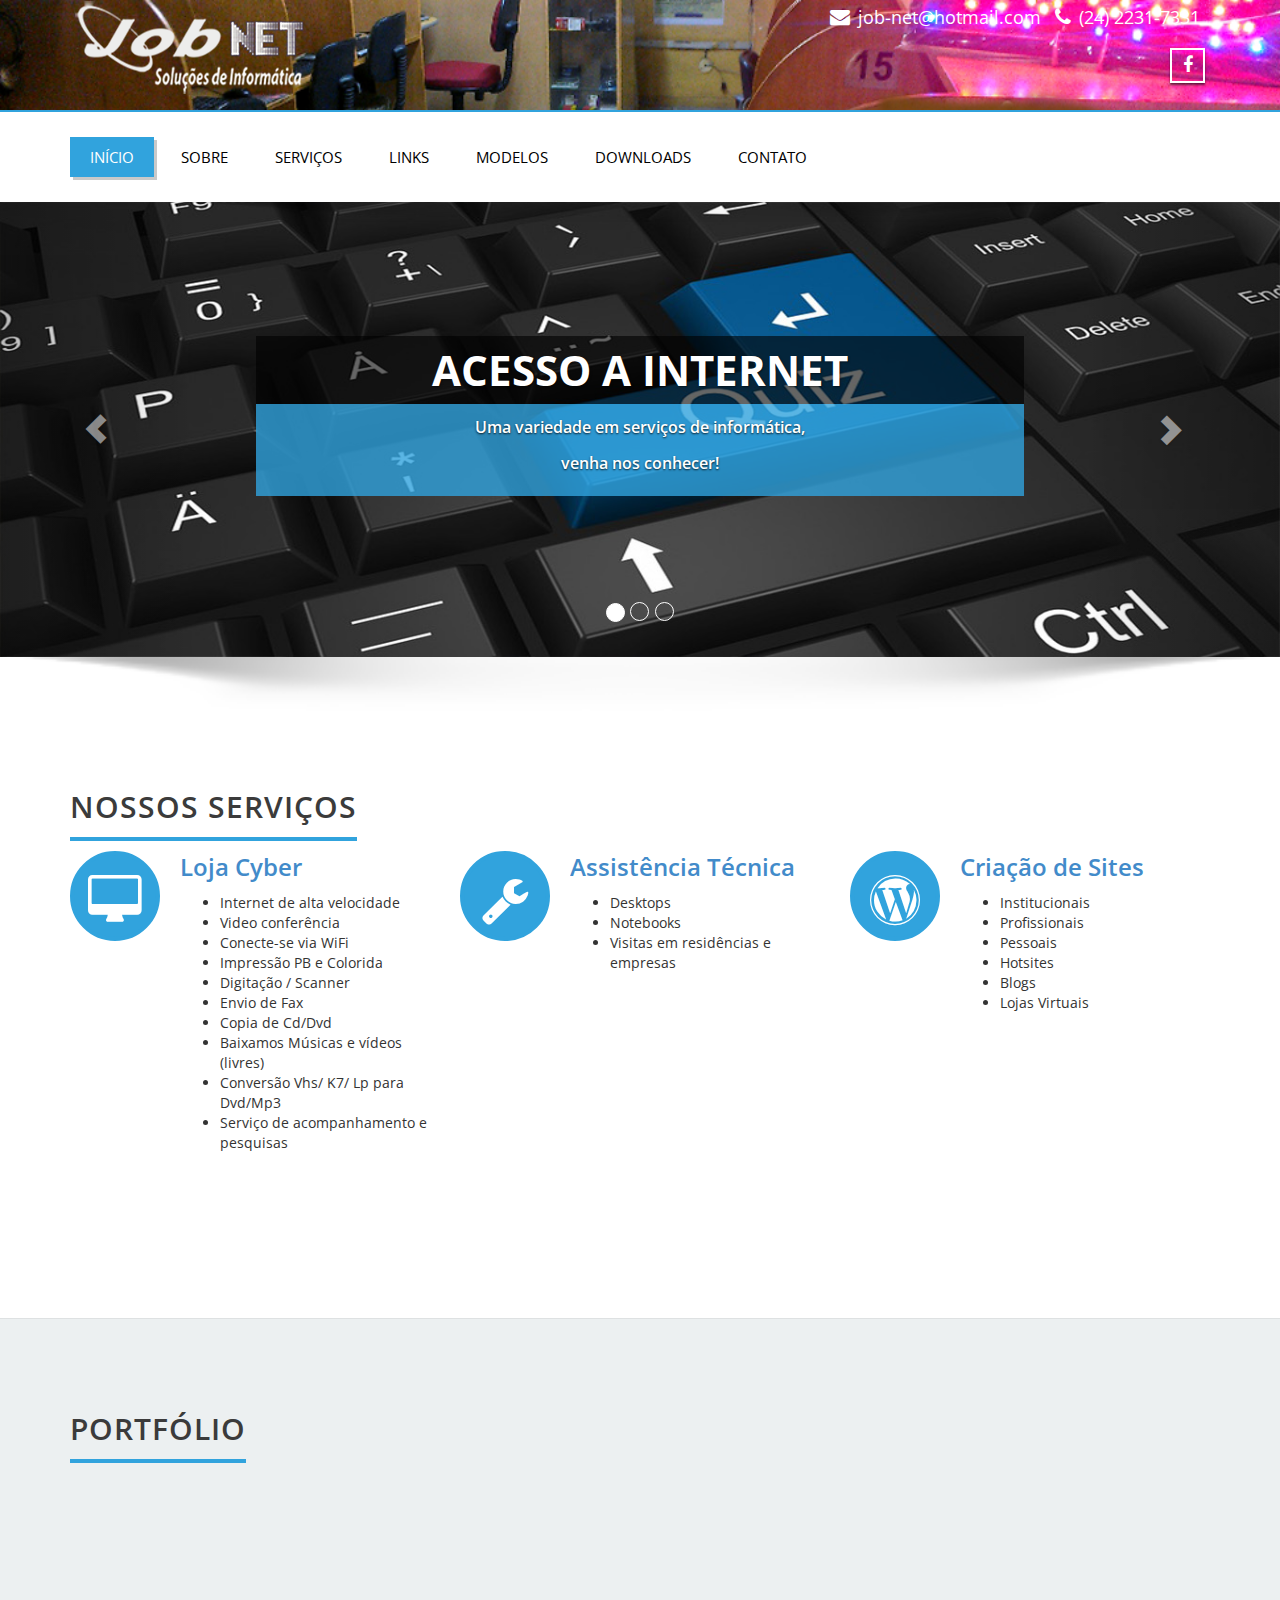
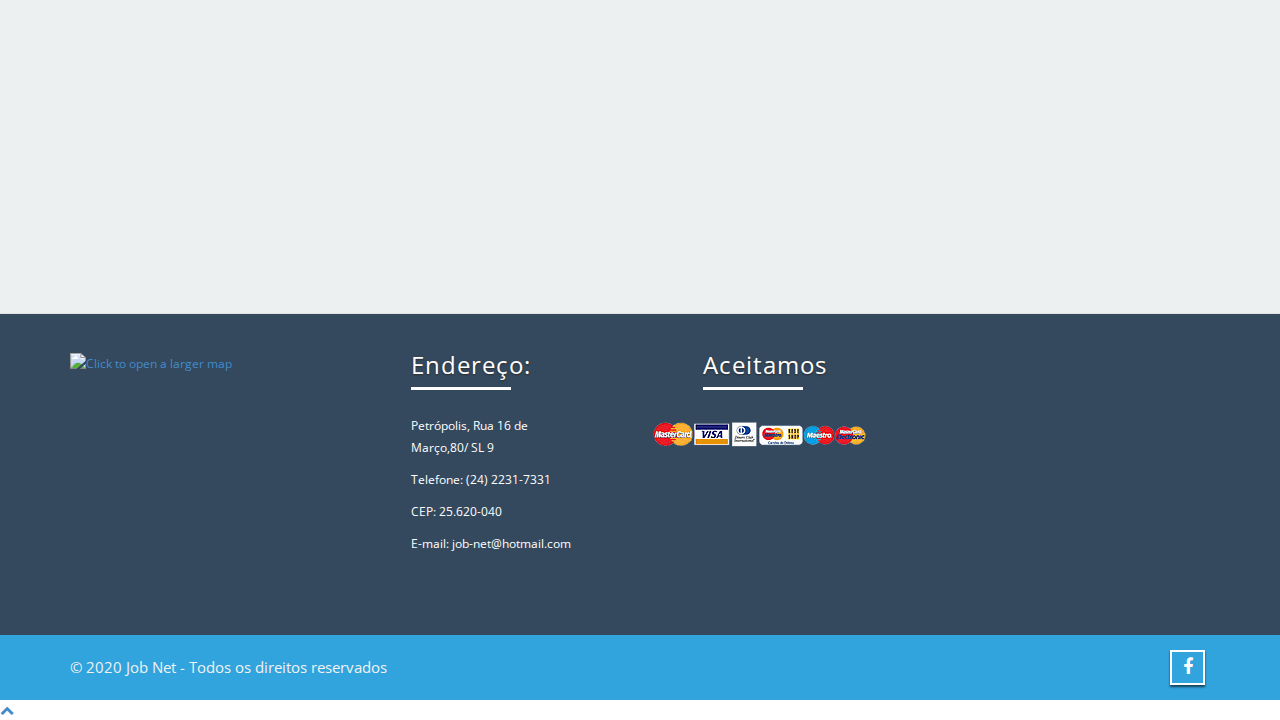
==== commit 3468f7ba: "update" ====
--- a/index.html
+++ b/index.html
@@ -145,7 +145,6 @@
 <li id="menu-item-747" class="menu-item menu-item-type-post_type menu-item-object-page menu-item-747"><a href="./modelos/index.html">Modelos</a></li>
 <li id="menu-item-748" class="menu-item menu-item-type-post_type menu-item-object-page menu-item-748"><a href="./downloads/index.html">Downloads</a></li>
 <li id="menu-item-749" class="menu-item menu-item-type-post_type menu-item-object-page menu-item-749"><a href="./contato/index.html">Contato</a></li>
-<li id="menu-item-750" class="menu-item menu-item-type-custom menu-item-object-custom menu-item-750"><a target="_blank" href="./chamados/scp/index.html">Chamados</a></li>
 </ul></div>				
 				</div>	
 			</nav>
